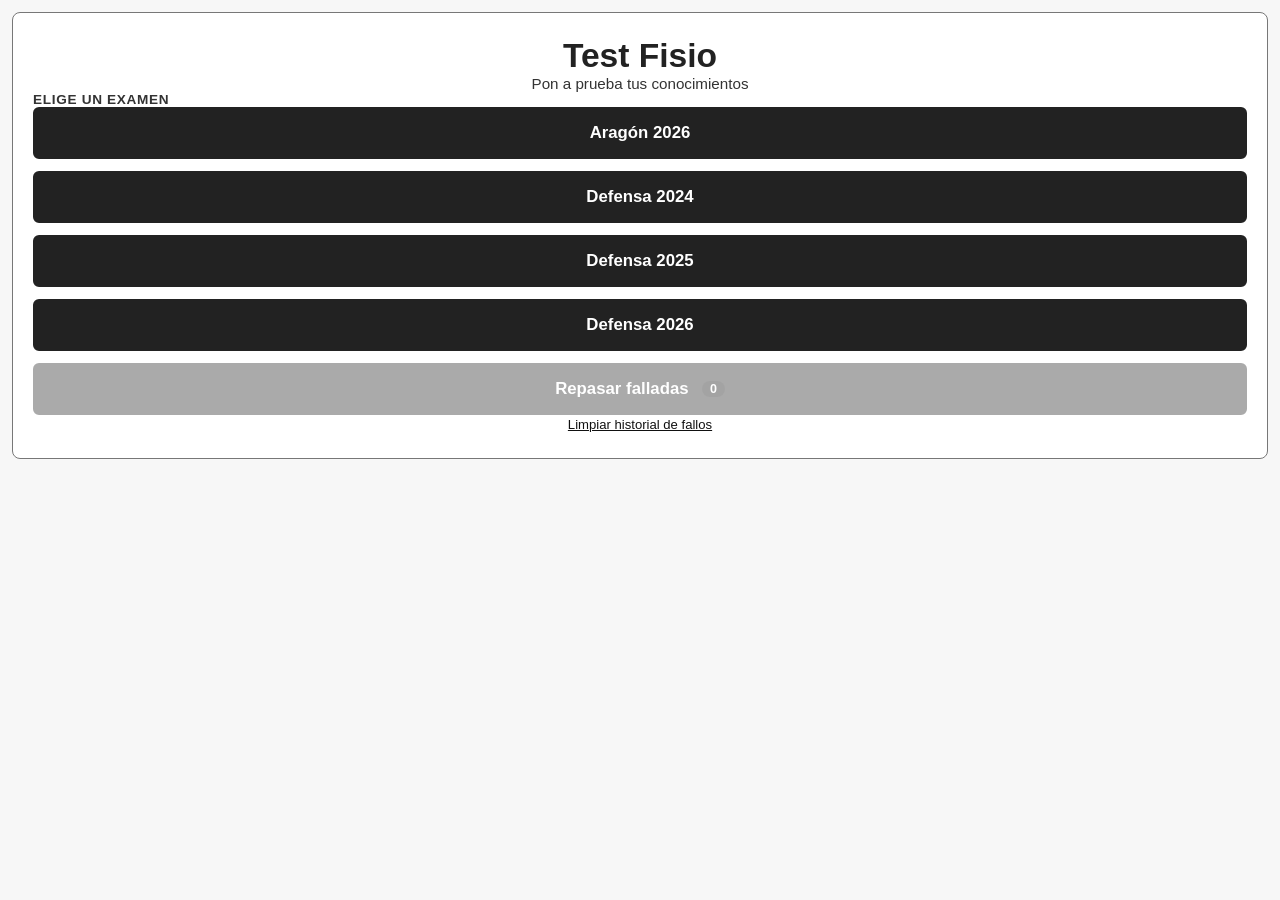
==== index-kindle.html @ c6d4c028 "Add spacing below Kindle question text Co-authored-by: Copilot <223556219+Copilot@users.noreply.gith" ====
<!DOCTYPE html>
<html lang="es">
<head>
  <meta charset="UTF-8" />
  <meta name="viewport" content="width=device-width, initial-scale=1.0" />
  <title>Test Fisio - Kindle</title>
  <style>
/* ===== RESET & BASE ===== */
*, *::before, *::after {
  box-sizing: border-box;
  margin: 0;
  padding: 0;
}

:root {
  --primary:    #6c63ff;
  --primary-dk: #574fd6;
  --success:    #22c55e;
  --danger:     #ef4444;
  --warning:    #f59e0b;
  --bg:         #f0f2ff;
  --surface:    #ffffff;
  --text:       #1e1b4b;
  --text-muted: #6b7280;
  --border:     #e2e8f0;
  --radius:     16px;
  --shadow:     0 4px 24px rgba(108,99,255,0.12);
}


body {
  font-family: 'Segoe UI', system-ui, -apple-system, sans-serif;
  background: var(--bg);
  color: var(--text);
  min-height: 100vh;
  min-height: 100dvh;
  display: flex;
  align-items: flex-start;
  justify-content: center;
  padding: 16px;
  overflow-y: auto;
}

#screen-results.active {
  min-height: calc(100dvh - 32px);
  justify-content: flex-start;
}
#screen-results .card {
  flex: 1;
  width: 100%;
}

#screen-quiz.active {
  justify-content: flex-start;
  min-height: calc(100dvh - 32px);
}

#screen-quiz.active .question-card {
  flex: 1;
  min-height: 0;
}

#screen-quiz.active .options-container {
  flex: 1;
  min-height: 0;
  overflow-y: auto;
}

/* ===== SCREENS ===== */
.screen {
  display: none;
  width: 100%;
  max-width: 560px;
}
.screen.active {
  display: flex;
  flex-direction: column;
  align-items: center;
}


/* ===== CARD ===== */
.card {
  background: var(--surface);
  border-radius: var(--radius);
  box-shadow: var(--shadow);
  padding: 28px 24px;
  width: 100%;
}

/* ===== HOME SCREEN ===== */
.home-card {
  display: flex;
  flex-direction: column;
  align-items: center;
  text-align: center;
}

.home-icon {
  font-size: 64px;
  line-height: 1;
}

h1 {
  font-size: 2rem;
  font-weight: 800;
  color: var(--primary);
}

.subtitle {
  color: var(--text-muted);
  font-size: 0.95rem;
}

.category-section,
.options-section,
.exam-buttons-section {
  width: 100%;
  display: flex;
  flex-direction: column;
  text-align: left;
}

.exam-buttons {
  display: flex;
  flex-direction: column;
  width: 100%;
}

.exam-button {
  text-align: center;
}

.loading-message {
  color: var(--text-muted);
  text-align: center;
}

label {
  font-size: 0.85rem;
  font-weight: 600;
  color: var(--text-muted);
  text-transform: uppercase;
  letter-spacing: 0.05em;
}

select {
  width: 100%;
  padding: 12px 14px;
  border: 2px solid var(--border);
  border-radius: 10px;
  font-size: 1rem;
  color: var(--text);
  background: var(--bg);
  appearance: none;
  background-image: url("data:image/svg+xml,%3Csvg xmlns='http://www.w3.org/2000/svg' width='16' height='16' viewBox='0 0 24 24' fill='none' stroke='%236b7280' stroke-width='2'%3E%3Cpolyline points='6 9 12 15 18 9'/%3E%3C/svg%3E");
  background-repeat: no-repeat;
  background-position: right 12px center;
  cursor: pointer;
}
select:focus {
  outline: none;
  border-color: var(--primary);
}

/* Toggle switch */
.toggle-row {
  width: 100%;
  display: flex;
  align-items: center;
  justify-content: space-between;
  font-size: 0.95rem;
  font-weight: 500;
}

.toggle {
  position: relative;
  width: 48px;
  height: 26px;
  flex-shrink: 0;
}
.toggle input { display: none; }
.slider {
  position: absolute;
  inset: 0;
  background: var(--border);
  border-radius: 999px;
  cursor: pointer;
}
.slider::before {
  content: '';
  position: absolute;
  width: 20px;
  height: 20px;
  left: 3px;
  top: 3px;
  border-radius: 50%;
  box-shadow: 0 1px 4px rgba(0,0,0,.2);
}
.toggle input:checked + .slider { background: var(--primary); }
.toggle input:checked + .slider::before { transform: translateX(22px); }

/* ===== BUTTONS ===== */
.btn {
  display: inline-flex;
  align-items: center;
  justify-content: center;
  border: none;
  border-radius: 12px;
  padding: 14px 28px;
  font-size: 1rem;
  font-weight: 700;
  cursor: pointer;
  width: 100%;
}
.btn:active { transform: scale(0.97); }

.btn-primary {
  background: var(--primary);
  color: #fff;
  box-shadow: 0 4px 14px rgba(108,99,255,0.35);
}
.btn-primary:hover { background: var(--primary-dk); box-shadow: 0 6px 18px rgba(108,99,255,0.45); }

.btn-secondary {
  background: var(--bg);
  color: var(--primary);
  border: 2px solid var(--primary);
  box-shadow: none;
}
.btn-secondary:hover { background: #eeeeff; }

.hidden { display: none !important; }

/* ===== QUIZ HEADER ===== */
.quiz-header {
  display: flex;
  align-items: center;
  justify-content: space-between;
  width: 100%;
  padding: 4px 0 12px;
}

.quiz-meta {
  display: flex;
  flex-direction: column;
}

#question-counter {
  font-size: 0.9rem;
  font-weight: 600;
  color: var(--text-muted);
}

.badge {
  display: inline-block;
  background: #ede9fe;
  color: var(--primary);
  font-size: 0.78rem;
  font-weight: 700;
  padding: 4px 10px;
  border-radius: 999px;
  text-transform: uppercase;
  letter-spacing: 0.04em;
}

/* ===== QUESTION CARD ===== */
.question-card {
  display: flex;
  flex-direction: column;
}

.question-text {
  font-size: 1.1rem;
  font-weight: 600;
  line-height: 1.55;
  color: var(--text);
}

/* ===== OPTIONS ===== */
.options-container {
  display: flex;
  flex-direction: column;
}

.option-btn {
  width: 100%;
  padding: 14px 16px;
  background: var(--bg);
  border: 2px solid var(--border);
  border-radius: 12px;
  text-align: left;
  font-size: 0.97rem;
  font-weight: 500;
  color: var(--text);
  cursor: pointer;
  display: flex;
  align-items: center;
}
.option-btn:hover:not(:disabled) {
  border-color: var(--primary);
  background: #f5f3ff;
  transform: translateX(4px);
}
.option-btn:disabled { cursor: default; }

.option-letter {
  min-width: 30px;
  height: 30px;
  background: var(--border);
  border-radius: 8px;
  display: grid;
  place-items: center;
  font-weight: 700;
  font-size: 0.85rem;
  color: var(--text-muted);
}

/* Option states */
.option-btn.correct {
  border-color: var(--success);
  background: #f0fdf4;
}
.option-btn.correct .option-letter {
  background: var(--success);
  color: #fff;
}
.option-btn.wrong {
  border-color: var(--danger);
  background: #fef2f2;
}
.option-btn.wrong .option-letter {
  background: var(--danger);
  color: #fff;
}
.option-btn.selected-wrong {
  border-color: var(--danger);
  background: #fef2f2;
}
.option-btn.selected-wrong .option-letter {
  background: var(--danger);
  color: #fff;
}


/* Explanation box */
.explanation-box {
  background: #fafafa;
  border-left: 4px solid var(--primary);
  border-radius: 0 8px 8px 0;
  padding: 12px 14px;
  font-size: 0.88rem;
  color: var(--text-muted);
  line-height: 1.5;
}

.btn-next {
  margin-top: 4px;
}

/* ===== RESULTS SCREEN ===== */
.results-card {
  display: flex;
  flex-direction: column;
  align-items: center;
  text-align: center;
  flex: 1;
  min-height: 0;
}

.result-emoji {
  display: none;
}

h2 {
  font-size: 1.7rem;
  font-weight: 800;
  color: var(--primary);
}
.results-card h2 {
  font-size: 1.30rem;
}

.result-header-row {
  display: flex;
  flex-direction: row;
  align-items: center;
  width: 100%;
}
.result-header-row h2 {
  flex: 1;
  text-align: left;
  margin: 0;
}
.result-header-row .score-circle {
  flex-shrink: 0;
}

/* Score donut */
.score-circle {
  position: relative;
  width: 55px;
  height: 55px;
}
.score-circle svg {
  width: 55px;
  height: 55px;
  transform: rotate(-90deg);
}
.score-bg  { fill: none; stroke: var(--border); stroke-width: 8; }
.score-arc {
  fill: none;
  stroke: var(--primary);
  stroke-width: 8;
  stroke-linecap: round;
  stroke-dasharray: 339.3;
  stroke-dashoffset: 339.3;
}

.score-text {
  position: absolute;
  inset: 0;
  display: flex;
  flex-direction: column;
  align-items: center;
  justify-content: center;
}
#score-value {
  font-size: 1.2rem;
  font-weight: 900;
  color: var(--primary);
  line-height: 1;
}
.score-total {
  font-size: 0.45rem;
  color: var(--text-muted);
  font-weight: 600;
}

/* Review list */
.review-container {
  width: 100%;
  display: flex;
  flex-direction: column;
  flex: 1;
  overflow-y: auto;
  padding-right: 4px;
}
.review-container::-webkit-scrollbar { width: 4px; }
.review-container::-webkit-scrollbar-thumb { background: var(--border); border-radius: 999px; }

.review-item {
  display: flex;
  align-items: flex-start;
  background: var(--bg);
  border-radius: 10px;
  padding: 10px 12px;
  text-align: left;
  font-size: 1rem;
  flex-shrink: 0;
}
.review-icon {
  font-size: 1.1rem;
  flex-shrink: 0;
  margin-top: 1px;
}
.review-item .review-q {
  font-weight: 600;
  margin-bottom: 2px;
  color: var(--text);
}
.review-item .review-a {
  color: var(--text-muted);
}
.review-wrong {
  color: var(--danger);
}
.review-correct {
  color: var(--success);
}

.results-actions {
  display: flex;
  width: 100%;
  margin-top: auto;
  padding-top: 4px;
}
.results-actions .btn {
  flex: 1;
}

.review-pagination {
  display: flex;
  align-items: center;
  justify-content: space-between;
  width: 100%;
}

.review-pagination.hidden {
  display: none !important;
}

.review-pagination .btn {
  width: auto;
  flex: 1;
  padding: 10px 12px;
}

#review-page-status {
  min-width: 44px;
  text-align: center;
  color: var(--text-muted);
  font-size: 0.85rem;
  font-weight: 700;
}

.review-pagination .btn:disabled {
  opacity: 0.4;
  cursor: not-allowed;
}

/* ===== RESPONSIVE ===== */
@media (min-width: 480px) {
  .card { padding: 36px 32px; }
  .question-text { font-size: 1.2rem; }
}

@media (max-width: 360px) {
  body { padding: 10px; }
  .card { padding: 20px 16px; }
  h1 { font-size: 1.7rem; }
  .question-text { font-size: 0.97rem; }
  .option-btn { padding: 10px 12px; font-size: 0.88rem; }
  .option-letter { min-width: 26px; height: 26px; font-size: 0.78rem; }
  .quiz-header { padding-bottom: 8px; }
}

/* ===== MODO REPASO DE FALLADAS ===== */
.btn-failed {
  background: #fef2f2;
  color: var(--danger);
  border: 2px solid var(--danger);
  box-shadow: none;
}
.btn-failed:hover:not(:disabled) { background: #fee2e2; }
.btn-failed:disabled { opacity: 0.38; cursor: not-allowed; transform: none !important; box-shadow: none; }

.failed-badge {
  display: inline-block;
  background: var(--danger);
  color: #fff;
  border-radius: 999px;
  padding: 1px 8px;
  font-size: 0.78rem;
  font-weight: 700;
  margin-left: 4px;
  vertical-align: middle;
}

.btn-link-danger {
  background: none;
  border: none;
  color: var(--text-muted);
  font-size: 0.82rem;
  cursor: pointer;
  text-decoration: underline;
  padding: 2px 0;
  width: auto;
  align-self: center;
}
.btn-link-danger:hover { color: var(--danger); }

/* ===== KINDLE / TINTA ELECTRONICA =====
   Kindle displays are often monochrome, slower and narrower than a desktop.
   Keep controls large and remove effects that reduce text clarity. */
body.kindle-mode {
  --primary: #222;
  --primary-dk: #000;
  --success: #111;
  --danger: #111;
  --warning: #333;
  --bg: #f7f7f7;
  --surface: #fff;
  --text: #111;
  --text-muted: #444;
  --border: #999;
  --radius: 8px;
  --shadow: none;
  font-family: Arial, Helvetica, sans-serif;
  padding: 12px;
  width: 100%;
  max-width: 100vw;
  min-height: 100vh;
  height: auto;
  min-height: 0;
  overflow-x: hidden;
  overflow-y: auto;
}

body.kindle-mode .screen {
  width: 100%;
  max-width: 100%;
}

body.kindle-mode *,
body.kindle-mode *::before,
body.kindle-mode *::after {
}

body.kindle-mode .quiz-meta {
  width: 100%;
  flex-direction: row;
  align-items: center;
  justify-content: space-between;
}

body.kindle-mode .quiz-header {
  padding-bottom: 4px;
}

body.kindle-mode #category-badge {
  margin-left: auto;
}

body.kindle-mode .screen {
    width: 100%;
    max-width: 100%;
    min-height: calc(100vh - 24px);
    height: auto;
    min-height: 0;
    overflow: hidden;
}

body.kindle-mode .card {
    border: 1px solid #777;
    padding: 24px 20px;
    min-height: 0;
}

body.kindle-mode .home-icon,
  body.kindle-mode .result-emoji {
    display: none;
}

body.kindle-mode h1 {
    font-size: 2.1rem;
}

body.kindle-mode .subtitle,
  body.kindle-mode label,
  body.kindle-mode #question-counter {
    color: #333;
}

body.kindle-mode select,
  body.kindle-mode .btn,
  body.kindle-mode .option-btn {
    min-height: 48px;
    font-size: 1.05rem;
    border-radius: 6px;
}

body.kindle-mode select {
    appearance: auto;
    -webkit-appearance: menulist;
    background-image: none;
    border-color: #555;
    color: #111;
    padding-right: 8px;
}

body.kindle-mode .btn {
    border: 2px solid #222;
    box-shadow: none;
}

body.kindle-mode .exam-button {
  margin-bottom: 12px;
}

body.kindle-mode .exam-button:last-child {
  margin-bottom: 0;
}

body.kindle-mode #btn-start-failed {
  margin-top: 12px;
}

  body.kindle-mode .btn-primary,
  body.kindle-mode .btn-primary:hover,
  body.kindle-mode .btn-failed,
  body.kindle-mode .btn-failed:hover:not(:disabled) {
    background: #222;
    color: #fff;
    border-color: #222;
  }

  body.kindle-mode .btn-secondary {
    color: #111;
    border-color: #222;
  }

  body.kindle-mode .option-btn {
    color: #111;
    border-color: #777;
    line-height: 1.4;
    padding: 10px 12px;
  }

  body.kindle-mode .option-btn:hover:not(:disabled) {
    border-color: #111;
    transform: none;
  }

  body.kindle-mode .option-letter {
    background: #ddd;
    color: #111;
  }

  body.kindle-mode .option-btn.correct,
  body.kindle-mode .option-btn.selected-wrong {
    border-color: #111;
  }

  body.kindle-mode .option-btn.correct {
    border-width: 3px;
    border-style: solid;
  }

  body.kindle-mode .option-btn.selected-wrong {
    border-width: 3px;
    border-style: dashed;
  }

  body.kindle-mode .option-btn.correct .option-letter {
    background: #111;
    color: #fff;
  }

  body.kindle-mode .option-btn.selected-wrong .option-letter {
    background: #ddd;
    color: #111;
  }

  body.kindle-mode .option-btn.selected-wrong::after {
    margin-left: auto;
    padding-left: 8px;
    font-size: 0.72rem;
    font-weight: 700;
    white-space: nowrap;
  }

  body.kindle-mode .option-btn.selected-wrong::after {
    content: 'INCORRECTA';
  }

  body.kindle-mode .badge {
    background: #e5e5e5;
    color: #111;
    border: 1px solid #777;
  }

  body.kindle-mode .explanation-box,
  body.kindle-mode .review-item {
    background: transparent;
    border-color: #222;
  }

  body.kindle-mode .review-wrong,
  body.kindle-mode .review-correct,
  body.kindle-mode .btn-link-danger {
    color: #111;
  }

  body.kindle-mode .results-actions {
    flex-direction: row;
  }

  body.kindle-mode .card {
    overflow: visible;
  }

  body.kindle-mode #screen-quiz.active {
    height: auto;
    min-height: 0;
    overflow: visible;
  }

  body.kindle-mode #screen-quiz .question-card {
    flex: 0 0 auto;
    padding: 8px 0 16px;
    min-height: 0;
    border: none;
  }

  body.kindle-mode #screen-quiz .question-text {
    font-size: 0.98rem;
    line-height: 1.3;
    text-align: justify;
    margin-bottom: 8px;
  }

  body.kindle-mode #screen-quiz .options-container {
    flex: 0 0 auto;
    min-height: 0;
    overflow: visible;
  }

  body.kindle-mode #screen-quiz .option-btn {
    min-height: 0;
    padding: 7px 6px 7px 4px;
    font-size: 0.98rem;
    line-height: 1.25;
    text-align: justify;
    margin-bottom: 10px;
  }

  body.kindle-mode #screen-quiz .option-btn:last-child {
    margin-bottom: 0;
  }

  body.kindle-mode #screen-quiz .option-letter {
    min-width: 24px;
    width: 24px;
    height: 24px;
    font-size: 0.75rem;
    margin-right: 8px;
  }

  body.kindle-mode #screen-quiz .option-btn::after {
    font-size: 0.62rem;
    padding-left: 4px;
  }

  body.kindle-mode #screen-quiz .btn-next {
    display: none !important;
  }

  body.kindle-mode #screen-results.active,
  body.kindle-mode #screen-results .results-card {
    overflow: hidden;
  }

  body.kindle-mode #screen-results .review-container {
    overflow-y: auto;
    overflow-x: hidden;
  }

  body.kindle-mode #screen-results .results-card {
    padding: 16px 14px;
  }

  body.kindle-mode #screen-results .review-container {
    flex: 1 1 0;
    min-height: 0;
  }

  body.kindle-mode #screen-results .review-item {
    font-size: 0.9rem;
    line-height: 1.3;
    padding: 4px 0;
  }

  body.kindle-mode #screen-results .score-circle {
    width: auto;
    height: auto;
  }

  body.kindle-mode #screen-results .score-circle svg {
    display: none;
  }

  body.kindle-mode #screen-results .score-text {
    position: static;
    flex-direction: row;
    white-space: nowrap;
  }

  body.kindle-mode #screen-results #score-value {
    font-size: 1.35rem;
  }

  body.kindle-mode #screen-results .score-total {
    font-size: 1rem;
  }

  body.kindle-mode #screen-results .review-pagination .btn {
    min-height: 40px;
    padding: 7px 8px;
    font-size: 0.85rem;
  }
}

/* Printable reading copy: useful when sending the quiz/results to a Kindle. */
@media print {
  body {
    display: block;
    padding: 0;
    color: #000;
    font-family: Georgia, 'Times New Roman', serif;
  }

  .screen.active {
    display: block;
    max-width: none;
  }

  .card {
    border: 0;
    box-shadow: none;
    padding: 0;
  }

  .btn,
  .toggle,
  .results-actions {
    display: none !important;
  }

  .option-btn,
  .review-item {
    break-inside: avoid;
    color: #000;
    border-color: #000;
  }
}

  </style>
</head>
<body class="kindle-mode">

  <div id="screen-home" class="screen active">
    <div class="card home-card">
      <h1>Test Fisio</h1>
      <p class="subtitle">Pon a prueba tus conocimientos</p>
      <div class="exam-buttons-section">
        <label>Elige un examen</label>
        <div id="exam-buttons" class="exam-buttons">
          <p class="loading-message">Cargando exámenes...</p>
        </div>
      </div>
      <button id="btn-start-failed" class="btn btn-failed" disabled>
        Repasar falladas &nbsp;<span id="failed-count-badge" class="failed-badge">0</span>
      </button>
      <button id="btn-clear-failed" class="btn-link-danger">Limpiar historial de fallos</button>
    </div>
  </div>
  <div id="screen-quiz" class="screen">
    <div class="quiz-header">
      <div class="quiz-meta"><span id="question-counter">1 / 10</span><span id="category-badge" class="badge">Historia</span></div>
    </div>
    <div class="card question-card">
      <p id="question-text" class="question-text"></p>
      <div id="options-container" class="options-container"></div>
      <button id="btn-next" class="btn btn-primary btn-next hidden">Siguiente →</button>
    </div>
  </div>
  <div id="screen-results" class="screen">
    <div class="card results-card">
      <div id="result-emoji" class="result-emoji">🏆</div>
      <p id="result-subtitle" class="subtitle" style="display:none"></p>
      <div class="result-header-row">
        <h2 id="result-title">¡Excelente!</h2>
        <div class="score-circle"><svg viewBox="0 0 120 120"><circle class="score-bg" cx="60" cy="60" r="54"/><circle id="score-arc" class="score-arc" cx="60" cy="60" r="54"/></svg><div class="score-text"><span id="score-value">0</span><span class="score-total" id="score-total">/ 10</span></div></div>
      </div>
      <div id="review-container" class="review-container"></div>
      <div id="review-pagination" class="review-pagination hidden" aria-label="Paginación de respuestas falladas">
        <button id="btn-review-prev" class="btn btn-secondary" type="button">← Anterior</button><span id="review-page-status" aria-live="polite"></span><button id="btn-review-next" class="btn btn-secondary" type="button">Siguiente →</button>
      </div>
      <div class="results-actions"><button id="btn-restart" class="btn btn-secondary">Repetir quiz</button><button id="btn-home" class="btn btn-primary">Inicio</button></div>
    </div>
  </div>
    <script>
    window.KINDLE_QUESTIONS = 
[
  {
    "id": 21,
    "tipo": "Aragón 2026",
    "numeracion": 1,
    "pregunta": "Según el artículo 7.1 de la Ley 16/2003, de cohesión y calidad del Sistema Nacional de Salud, el catálogo de prestaciones del Sistema Nacional de Salud tiene por objeto:",
    "opciones": [
      "Sistematizar cuáles son las prestaciones sanitarias contempladas en el seno del Sistema Nacional de Salud.",
      "Describir las prestaciones sanitarias financiadas públicamente y que se prestarán por el Sistema Nacional de Salud.",
      "Describir las prestaciones, tanto sanitarias como no sanitarias, que se financiarán con fondos públicos con cargo a los presupuestos de sanidad.",
      "Garantizar las condiciones básicas y comunes para una atención integral, continuada y en el nivel adecuado de atención."
    ],
    "correcta": 3
  },
  {
    "id": 22,
    "tipo": "Aragón 2026",
    "numeracion": 2,
    "pregunta": "El artículo 9 de la Ley 14/1986, de 25 de abril, General de Sanidad, establece que los poderes públicos deberán informar a los usuarios de los servicios del Sistema Sanitario Público, o vinculados a él:",
    "opciones": [
      "Sus obligaciones y responsabilidades.",
      "Sus competencias y obligaciones.",
      "Sus garantías y recursos.",
      "Sus derechos y deberes."
    ],
    "correcta": 3
  },
  {
    "id": 23,
    "tipo": "Aragón 2026",
    "numeracion": 3,
    "pregunta": "Son criterios de clasificación del personal estatutario, señale la INCORRECTA:",
    "opciones": [
      "Nivel de carrera profesional.",
      "Nivel del título exigido para el ingreso.",
      "Función desarrollada.",
      "Tipo de nombramiento."
    ],
    "correcta": 0
  },
  {
    "id": 24,
    "tipo": "Aragón 2026",
    "numeracion": 4,
    "pregunta": "Según la Ley 44/2003, de 21 de noviembre, ¿cada cuánto tiempo los centros sanitarios revisarán que los profesionales sanitarios de su plantilla cumplen los requisitos necesarios para ejercer la profesión?",
    "opciones": [
      "Cada tres años, como máximo.",
      "Cada tres años, como mínimo.",
      "Cada dos años, como mínimo.",
      "Cada dos años, como máximo."
    ],
    "correcta": 1
  },
  {
    "id": 25,
    "tipo": "Aragón 2026",
    "numeracion": 5,
    "pregunta": "¿Quién tiene la competencia para la formación sanitaria especializada en España?",
    "opciones": [
      "Las Comunidades Autónomas exclusivamente.",
      "El Ministerio de Sanidad en coordinación con las Comunidades Autónomas.",
      "Las Universidades.",
      "El Consejo Interterritorial del Sistema Nacional de Salud exclusivamente."
    ],
    "correcta": 0
  },
  {
    "id": 26,
    "tipo": "Aragón 2026",
    "numeracion": 6,
    "pregunta": "El Estatuto Marco del personal estatutario de los servicios de salud es:",
    "opciones": [
      "Ley 14/1986.",
      "Ley 44/2003.",
      "Ley 55/2003.",
      "Ley 16/2003."
    ],
    "correcta": 2
  },
  {
    "id": 27,
    "tipo": "Aragón 2026",
    "numeracion": 7,
    "pregunta": "Señale cuál NO es un principio del Sistema Nacional de Salud:",
    "opciones": [
      "Universalidad.",
      "Equidad.",
      "Gratuidad absoluta de todos los servicios.",
      "Coordinación."
    ],
    "correcta": 2
  },
  {
    "id": 28,
    "tipo": "Aragón 2026",
    "numeracion": 8,
    "pregunta": "Según la Ley General de Sanidad, la atención primaria de salud incluye:",
    "opciones": [
      "Solo asistencia curativa.",
      "Promoción de la salud, prevención, curación y rehabilitación.",
      "Únicamente prevención.",
      "Solo atención hospitalaria."
    ],
    "correcta": 2
  },
  {
    "id": 29,
    "tipo": "Aragón 2026",
    "numeracion": 9,
    "pregunta": "El Consejo Interterritorial del Sistema Nacional de Salud está formado por:",
    "opciones": [
      "Solo el Ministerio de Sanidad.",
      "Representantes del Estado y de las Comunidades Autónomas.",
      "Solo las Comunidades Autónomas.",
      "Representantes de hospitales privados."
    ],
    "correcta": 2
  },
  {
    "id": 30,
    "tipo": "Aragón 2026",
    "numeracion": 10,
    "pregunta": "Las prestaciones sanitarias del SNS se financian:",
    "opciones": [
      "Solo con cotizaciones sociales.",
      "Con impuestos generales.",
      "Con pagos directos de los pacientes.",
      "Con seguros privados."
    ],
    "correcta": 1
  },
  {
    "id": 31,
    "tipo": "Aragón 2026",
    "numeracion": 11,
    "pregunta": "¿Cuál es la norma básica que regula los derechos del paciente en España?",
    "opciones": [
      "Ley 14/1986.",
      "Ley 41/2002.",
      "Ley 16/2003.",
      "Ley 55/2003."
    ],
    "correcta": 2
  },
  {
    "id": 32,
    "tipo": "Aragón 2026",
    "numeracion": 12,
    "pregunta": "El consentimiento informado:",
    "opciones": [
      "Siempre debe ser verbal.",
      "Siempre debe ser escrito.",
      "Puede ser verbal o escrito según el caso.",
      "No es necesario."
    ],
    "correcta": 3
  },
  {
    "id": 33,
    "tipo": "Aragón 2026",
    "numeracion": 13,
    "pregunta": "La historia clínica es:",
    "opciones": [
      "Un documento administrativo sin valor legal.",
      "Un documento clínico con valor legal.",
      "Solo para uso del médico.",
      "Opcional."
    ],
    "correcta": 3
  },
  {
    "id": 34,
    "tipo": "Aragón 2026",
    "numeracion": 14,
    "pregunta": "El acceso a la historia clínica:",
    "opciones": [
      "Está prohibido al paciente.",
      "Es libre para cualquiera.",
      "Está limitado al paciente y profesionales autorizados.",
      "Solo para administración."
    ],
    "correcta": 3
  },
  {
    "id": 35,
    "tipo": "Aragón 2026",
    "numeracion": 15,
    "pregunta": "La confidencialidad de los datos sanitarios:",
    "opciones": [
      "Es opcional.",
      "Es obligatoria.",
      "Depende del centro.",
      "Solo en hospitales."
    ],
    "correcta": 1
  },
  {
    "id": 36,
    "tipo": "Aragón 2026",
    "numeracion": 16,
    "pregunta": "La cartera común de servicios del SNS incluye:",
    "opciones": [
      "Solo atención primaria.",
      "Atención primaria, especializada y farmacéutica.",
      "Solo urgencias.",
      "Solo hospitalización."
    ],
    "correcta": 2
  },
  {
    "id": 37,
    "tipo": "Aragón 2026",
    "numeracion": 17,
    "pregunta": "La equidad en salud significa:",
    "opciones": [
      "Igualdad exacta para todos.",
      "Atención según necesidades.",
      "Atención solo a quien paga.",
      "Atención privada."
    ],
    "correcta": 2
  },
  {
    "id": 38,
    "tipo": "Aragón 2026",
    "numeracion": 18,
    "pregunta": "El sistema sanitario español es:",
    "opciones": [
      "Privado.",
      "Mixto con predominio público.",
      "Exclusivamente privado.",
      "Militar."
    ],
    "correcta": 0
  },
  {
    "id": 39,
    "tipo": "Aragón 2026",
    "numeracion": 19,
    "pregunta": "La coordinación sanitaria corresponde a:",
    "opciones": [
      "Solo el Estado.",
      "Solo las CCAA.",
      "Estado y CCAA.",
      "Ayuntamientos exclusivamente."
    ],
    "correcta": 0
  },
  {
    "id": 40,
    "tipo": "Aragón 2026",
    "numeracion": 20,
    "pregunta": "El nivel especializado se presta en:",
    "opciones": [
      "Centros de salud.",
      "Hospitales.",
      "Farmacias.",
      "Domicilios."
    ],
    "correcta": 0
  },
  {
    "id": 41,
    "tipo": "Aragón 2026",
    "numeracion": 21,
    "pregunta": "La promoción de la salud incluye:",
    "opciones": [
      "Solo tratamiento.",
      "Educación sanitaria.",
      "Cirugía.",
      "Hospitalización."
    ],
    "correcta": 1
  },
  {
    "id": 42,
    "tipo": "Aragón 2026",
    "numeracion": 22,
    "pregunta": "La prevención primaria actúa:",
    "opciones": [
      "Antes de la enfermedad.",
      "Durante la enfermedad.",
      "Después de la enfermedad.",
      "Solo en hospitales."
    ],
    "correcta": 3
  },
  {
    "id": 43,
    "tipo": "Aragón 2026",
    "numeracion": 23,
    "pregunta": "La prevención secundaria:",
    "opciones": [
      "Evita la aparición de la enfermedad.",
      "Detecta precozmente la enfermedad.",
      "Rehabilita al paciente.",
      "Cura completamente la enfermedad."
    ],
    "correcta": 1
  },
  {
    "id": 44,
    "tipo": "Aragón 2026",
    "numeracion": 24,
    "pregunta": "La prevención terciaria:",
    "opciones": [
      "Previene la aparición de la enfermedad.",
      "Detecta precozmente la enfermedad.",
      "Reduce secuelas y limitaciones funcionales.",
      "Administra vacunas."
    ],
    "correcta": 1
  },
  {
    "id": 45,
    "tipo": "Aragón 2026",
    "numeracion": 25,
    "pregunta": "El Sistema Nacional de Salud se creó con:",
    "opciones": [
      "Ley 14/1986.",
      "Ley 16/2003.",
      "La Constitución Española.",
      "Ley 41/2002."
    ],
    "correcta": 2
  },
  {
    "id": 46,
    "tipo": "Aragón 2026",
    "numeracion": 26,
    "pregunta": "Dentro de las maniobras del método Vodder, el fisioterapeuta debe realizar una variante del bombeo que incluye un desplazamiento lateral de los dedos hacia fuera de la línea media, dando una sensación de movimiento en espiral. ¿Cómo se denomina esta técnica y en qué regiones anatómicas está indicada exclusivamente?",
    "opciones": [
      "Círculos fijos - Cara y cuello.",
      "Manipulación giratoria - Superficies planas como la espalda.",
      "Movimiento dador - Antebrazos y piernas.",
      "Manipulación de bombeo - Tronco y abdomen."
    ],
    "correcta": 2
  },
  {
    "id": 47,
    "tipo": "Aragón 2026",
    "numeracion": 27,
    "pregunta": "En la ejecución técnica de la prueba de Lachmann, ¿qué condición fisiológica del paciente es estrictamente necesaria para que el desplazamiento anterior de la tibia sea valorable?",
    "opciones": [
      "Flexión activa de la cadera a 45°.",
      "Contracción isométrica del cuádriceps para estabilizar la rótula.",
      "Rotación externa forzada del pie por parte del examinador.",
      "Relajación completa de la musculatura anterior."
    ],
    "correcta": 3
  },
  {
    "id": 48,
    "tipo": "Aragón 2026",
    "numeracion": 28,
    "pregunta": "¿Cuál es el motor principal que desencadena el volteo de decúbito dorsal a ventral a los 6 meses de edad?",
    "opciones": [
      "El empuje de la pierna nucal contra el plano.",
      "El seguimiento visual y el alcance del brazo facial cruzando la línea media.",
      "El reflejo tónico asimétrico cervical (RTAC) persistente.",
      "La contracción aislada del músculo psoas del lado facial."
    ],
    "correcta": 1
  },
  {
    "id": 49,
    "tipo": "Aragón 2026",
    "numeracion": 29,
    "pregunta": "¿Qué parámetro se mide para confirmar el diagnóstico de una distrofia muscular?",
    "opciones": [
      "La creatinina.",
      "La creatinfosfoquinasa.",
      "La bulirrubina.",
      "Una biopsia ósea."
    ],
    "correcta": 1
  },
  {
    "id": 50,
    "tipo": "Aragón 2026",
    "numeracion": 30,
    "pregunta": "En mecanoterapia, un principio fundamental para la dosificación del tratamiento es:",
    "opciones": [
      "Aumentar la velocidad angular por encima de 200°/seg.",
      "Mantener siempre el movimiento en cadena cinética cerrada.",
      "Variar el tipo de palancas y resistencias aplicadas.",
      "Evitar toda asistencia mecánica."
    ],
    "correcta": 2
  },
  {
    "id": 51,
    "tipo": "Aragón 2026",
    "numeracion": 31,
    "pregunta": "En epidemiología, ¿qué medida representa la proporción de personas que tienen una enfermedad o trastorno en un momento determinado?",
    "opciones": [
      "Incidencia acumulada.",
      "Densidad de incidencia.",
      "Tasa de letalidad.",
      "Prevalencia."
    ],
    "correcta": 3
  },
  {
    "id": 52,
    "tipo": "Aragón 2026",
    "numeracion": 32,
    "pregunta": "Un niño nacido con 30 semanas de gestación presenta un incremento del tono muscular a los 4 meses de edad corregida. El fisioterapeuta sospecha de una \"hipertonía transitoria\". ¿Qué hallazgo clínico confirmaría que NO se trata de una espasticidad por parálisis cerebral?",
    "opciones": [
      "La hipertonía es velocidad-dependiente durante la movilización pasiva de los miembros.",
      "El incremento del tono se manifiesta primero en los miembros inferiores.",
      "El trastorno es de origen muscular, no produce retracciones ni asimetrías, y no es velocidad-dependiente.",
      "Existe un retraso significativo en la adquisición de la sedestación y la marcha independiente."
    ],
    "correcta": 2
  },
  {
    "id": 53,
    "tipo": "Aragón 2026",
    "numeracion": 33,
    "pregunta": "Un neonato que nace en la semana 31+2 días se encuadra en la categoría de:",
    "opciones": [
      "Gran prematuro.",
      "Prematuro extremo.",
      "Prematuro moderado.",
      "Prematuro tardío."
    ],
    "correcta": 0
  },
  {
    "id": 54,
    "tipo": "Aragón 2026",
    "numeracion": 34,
    "pregunta": "Para diferenciar si un tope articular se debe a una contractura fija o a un componente dinámico (espasticidad), ¿qué escala es la más específica?",
    "opciones": [
      "Escala de Tardieu.",
      "Escala AIMS (Alberta Infant Motor Scale).",
      "Escala de Ashworth Modificada.",
      "PEDI (Pediatric Evaluation of Disability Inventory)."
    ],
    "correcta": 0
  },
  {
    "id": 55,
    "tipo": "Aragón 2026",
    "numeracion": 35,
    "pregunta": "Señale la respuesta INCORRECTA respecto a la crioterapia:",
    "opciones": [
      "Ejerce sus efectos terapéuticos al actuar sobre los procesos hemodinámicos, neuromusculares y metabólicos.",
      "Es eficaz para controlar el edema causado por la falta de movilidad y una circulación deficiente.",
      "Se puede usar para reducir transitoriamente la espasticidad en pacientes con disfunción de las motoneuronas superiores.",
      "Modifica directa y rápidamente la sensación de dolor al bloquear la transmisión del dolor a través de la actividad de los receptores térmicos cutáneos."
    ],
    "correcta": 1
  },
  {
    "id": 56,
    "tipo": "Aragón 2026",
    "numeracion": 36,
    "pregunta": "NO es un factor interno de riesgo de caída en personas mayores:",
    "opciones": [
      "Incontinencia urinaria.",
      "Diabetes mellitus.",
      "Disminución de la función física relacionada con pérdidas de equilibrio.",
      "Sexo masculino."
    ],
    "correcta": 3
  },
  {
    "id": 57,
    "tipo": "Aragón 2026",
    "numeracion": 37,
    "pregunta": "Señale la respuesta INCORRECTA respecto a las técnicas de Facilitación Neuromuscular Propioceptiva:",
    "opciones": [
      "Los movimientos recíprocos o inversos mejoran mediante la técnica de inversión rápida.",
      "El equilibrio y la estabilidad mejoran mediante la inversión lenta.",
      "La irradiación siempre se produce de los músculos distales a los proximales.",
      "La inversión de los patrones de movimiento que permiten el equilibrio y la estabilidad postural del cuerpo es clave para muchas tareas funcionales."
    ],
    "correcta": 2
  },
  {
    "id": 58,
    "tipo": "Aragón 2026",
    "numeracion": 38,
    "pregunta": "¿Cuál es la deformidad torácica característica de la atrofia muscular espinal Tipo I?",
    "opciones": [
      "Tórax en quilla (Pectus carinatum).",
      "Aumento del diámetro anteroposterior del tórax.",
      "Tórax en forma de campana con colapso de las costillas superiores.",
      "Escoliosis dorsal severa desde el nacimiento."
    ],
    "correcta": 2
  },
  {
    "id": 59,
    "tipo": "Aragón 2026",
    "numeracion": 39,
    "pregunta": "En un adulto en situación de parada cardiorrespiratoria, el fisioterapeuta debe:",
    "opciones": [
      "Comenzar con dos ventilaciones iniciales.",
      "Aplicar directamente el desfibrilador.",
      "Activar el sistema de emergencias y comenzar compresiones torácicas.",
      "Colocar al paciente en posición lateral de seguridad."
    ],
    "correcta": 2
  },
  {
    "id": 60,
    "tipo": "Aragón 2026",
    "numeracion": 40,
    "pregunta": "En el contexto de la comunicación en la consulta, para que exista una negociación efectiva son necesarias varias condiciones. Señale la respuesta INCORRECTA:",
    "opciones": [
      "Para poder tomar decisiones, el paciente precisa información y consejo adecuados.",
      "Ambas partes aceptan que haya diferentes puntos de vista e intentan resolver los problemas de forma conjunta.",
      "Los dos reconocen que pueden no llegar a alcanzar sus propios objetivos y que el proceso exige flexibilidad.",
      "Se acepta que el médico es el último responsable de la salud del paciente y tiene autonomía para decidir lo más conveniente para él."
    ],
    "correcta": 3
  },
  {
    "id": 61,
    "tipo": "Aragón 2026",
    "numeracion": 41,
    "pregunta": "Señale la respuesta correcta respecto a los materiales usados en las técnicas de vendajes funcionales:",
    "opciones": [
      "Las vendas elásticas cohesivas se adhieren a la piel y sobre sí mismas.",
      "El prevendaje se debe colocar de distal a proximal para favorecer la circulación de retorno.",
      "La venda elástica adhesiva es básicamente elástica a lo largo y moderadamente a lo ancho.",
      "Las vendas elásticas adhesivas de nueva generación no deben ser usadas en deporte por la gran elasticidad que presentan."
    ],
    "correcta": 2
  },
  {
    "id": 62,
    "tipo": "Aragón 2026",
    "numeracion": 42,
    "pregunta": "Señale la respuesta correcta respecto a la incontinencia fecal:",
    "opciones": [
      "La incontinencia fecal activa tiende a relacionarse con disfunción anatómica, estructural o degenerativa del esfínter interno.",
      "La incontinencia fecal de urgencia o estrés está relacionada con disfunción del esfínter externo (estructural o anatómica).",
      "El recto hipersensible usualmente tiene una capacidad de reservorio rectal aumentada y síntomas de retención.",
      "El recto hiposensible usualmente se acompaña de incontinencia de urgencia."
    ],
    "correcta": 1
  },
  {
    "id": 63,
    "tipo": "Aragón 2026",
    "numeracion": 43,
    "pregunta": "Al considerar la asociación entre dos variables, ¿cómo se denomina a la variable que se observa primero o que es más probable que sea causal?",
    "opciones": [
      "Variable de respuesta.",
      "Variable dependiente.",
      "Variable predictiva.",
      "Variable de confusión residual."
    ],
    "correcta": 2
  },
  {
    "id": 64,
    "tipo": "Aragón 2026",
    "numeracion": 44,
    "pregunta": "¿Qué tipo de formación según la clasificación de Combs representaría un curso de punción seca acreditado por el Sistema Nacional de Salud?",
    "opciones": [
      "Educación formal.",
      "Educación no formal.",
      "Educación informal.",
      "Educación básica obligatoria."
    ],
    "correcta": 1
  },
  {
    "id": 65,
    "tipo": "Aragón 2026",
    "numeracion": 45,
    "pregunta": "¿En cuál de las siguientes patologías deben evitarse las maniobras de Presión Inspiratoria Máxima durante el entrenamiento respiratorio?",
    "opciones": [
      "Infarto antiguo.",
      "Insuficiencia cardíaca con fracción de eyección preservada.",
      "Aneurisma aórtico.",
      "Hipertensión bien controlada."
    ],
    "correcta": 2
  },
  {
    "id": 66,
    "tipo": "Aragón 2026",
    "numeracion": 46,
    "pregunta": "Señale la respuesta correcta respecto a las ortesis cervicales:",
    "opciones": [
      "La ortesis cervical rígida tipo SOMI no permite la flexoextensión.",
      "El collar de Filadelfia no permite flexoextensión.",
      "La ortesis cérvico-torácica tipo minerva permite la flexoextensión en 14%, inclinación lateral hasta de 16% y bloquea la rotación.",
      "La ortesis cervical rígida de cuatro postes es el método de inmovilización más riguroso impidiendo completamente la flexoextensión y las rotaciones."
    ],
    "correcta": 2
  },
  {
    "id": 67,
    "tipo": "Aragón 2026",
    "numeracion": 47,
    "pregunta": "¿En qué año finalizó el proceso de transferencia de la gestión de los sistemas sanitarios a todas las Comunidades Autónomas?",
    "opciones": [
      "En el año 2000.",
      "En el año 1999.",
      "En el año 2002.",
      "En el año 2007."
    ],
    "correcta": 2
  },
  {
    "id": 68,
    "tipo": "Aragón 2026",
    "numeracion": 48,
    "pregunta": "La prueba de Barlow positiva indica:",
    "opciones": [
      "Luxación reductible.",
      "Luxación provocable.",
      "Luxación irreductible.",
      "Ausencia de luxación."
    ],
    "correcta": 1
  },
  {
    "id": 69,
    "tipo": "Aragón 2026",
    "numeracion": 49,
    "pregunta": "En un paciente hipersecretivo bajo ventilación mecánica, ¿cuál es la técnica más indicada para mejorar la mecánica ventilatoria?",
    "opciones": [
      "Drenaje postural prolongado.",
      "Percusiones torácicas intensas.",
      "AFE adaptada.",
      "PEEP elevada mantenida."
    ],
    "correcta": 2
  },
  {
    "id": 70,
    "tipo": "Aragón 2026",
    "numeracion": 50,
    "pregunta": "Durante el Test de Rockwood, ¿en qué ángulo de abducción se considera que el hallazgo es positivo de forma determinante por una reacción de aprensión marcada?",
    "opciones": [
      "Con el codo junto al tórax (0° de abducción).",
      "A 45° de abducción.",
      "A 120° de abducción.",
      "A 90° de abducción."
    ],
    "correcta": 3
  },
  {
    "id": 71,
    "tipo": "Aragón 2026",
    "numeracion": 51,
    "pregunta": "¿Qué ocurre con el Valor Predictivo Positivo (VPP) de una prueba diagnóstica si la prevalencia de la enfermedad en la población aumenta?",
    "opciones": [
      "El VPP aumenta.",
      "El VPP disminuye.",
      "El VPP no se modifica, ya que es una propiedad intrínseca de la prueba.",
      "El VPP se vuelve igual a la sensibilidad."
    ],
    "correcta": 0
  },
  {
    "id": 72,
    "tipo": "Aragón 2026",
    "numeracion": 52,
    "pregunta": "¿Cuáles son los tres elementos esenciales que deben concurrir para que el procedimiento de consentimiento informado sea éticamente válido?",
    "opciones": [
      "Información, comprensión y voluntariedad.",
      "Diagnóstico, pronóstico y alternativa terapéutica.",
      "Capacidad jurídica, mayoría de edad y firma ante testigo.",
      "Solicitud del paciente, valoración del riesgo y ejecución del tratamiento."
    ],
    "correcta": 0
  },
  {
    "id": 73,
    "tipo": "Aragón 2026",
    "numeracion": 53,
    "pregunta": "Señale la respuesta correcta respecto a los receptores tendinosos de Golgi:",
    "opciones": [
      "Estas estructuras indican cuán duramente trabaja el músculo, dado que reflejan la tensión muscular y no su longitud.",
      "Detectan, evalúan, informan y ajustan la longitud del músculo en el que se encuentran, otorgándole su tono.",
      "Proporcionan información acerca de la longitud.",
      "Proporcionan información acerca de la velocidad de contracción y modificaciones de la velocidad."
    ],
    "correcta": 0
  },
  {
    "id": 74,
    "tipo": "Aragón 2026",
    "numeracion": 54,
    "pregunta": "Identifique la afirmación correcta en relación a la marcha y sus alteraciones:",
    "opciones": [
      "La debilidad del glúteo mayor suele provocar una marcha con inclinación ipsilateral del tronco.",
      "La debilidad del cuádriceps suele provocar una marcha en genu flexo ipsilateral.",
      "La debilidad del glúteo medio provoca una inclinación contralateral del tronco.",
      "La debilidad del glúteo medio provoca una inclinación ipsilateral del tronco."
    ],
    "correcta": 3
  },
  {
    "id": 75,
    "tipo": "Aragón 2026",
    "numeracion": 55,
    "pregunta": "En la exploración mediante la maniobra de McMurray, ¿qué estructura específica se está evaluando prioritariamente cuando aparece dolor a la palpación o un chasquido?",
    "opciones": [
      "El cuerno posterior del menisco.",
      "El cuerno anterior del menisco.",
      "La cápsula articular posterior.",
      "La porción media del menisco."
    ],
    "correcta": 0
  },
  {
    "id": 76,
    "tipo": "Aragón 2026",
    "numeracion": 56,
    "pregunta": "El proceso que garantiza que el paciente reciba los cuidados necesarios al pasar de un hospital a su domicilio se denomina:",
    "opciones": [
      "Protocolización asistencial.",
      "Triaje asistencial.",
      "Continuidad asistencial.",
      "Alta administrativa coordinada."
    ],
    "correcta": 2
  },
  {
    "id": 77,
    "tipo": "Aragón 2026",
    "numeracion": 57,
    "pregunta": "Para integrar los resultados de la investigación a la práctica clínica (paso 4 de la MBE), se utiliza el acrónimo \"PILAR\". ¿A qué corresponde la letra \"A\"?",
    "opciones": [
      "Analizar la validez de la evidencia.",
      "Adquirir las habilidades de búsqueda.",
      "Aplicar los resultados integrando la experiencia clínica y los valores del paciente.",
      "Archivar la información relevante encontrada."
    ],
    "correcta": 2
  },
  {
    "id": 78,
    "tipo": "Aragón 2026",
    "numeracion": 58,
    "pregunta": "Según el Manual Técnico de Higiene de Manos, ¿cuándo es obligatorio realizar el lavado con agua y jabón en lugar de la fricción con preparados de base alcohólica (PBA)?",
    "opciones": [
      "Siempre que se cambie de paciente dentro de una misma sala.",
      "Cuando las manos están visiblemente sucias o manchadas de sangre u otros fluidos corporales.",
      "Únicamente al entrar y salir del hospital.",
      "Antes de tocar la piel intacta del paciente para realizar una movilización."
    ],
    "correcta": 1
  },
  {
    "id": 79,
    "tipo": "Aragón 2026",
    "numeracion": 59,
    "pregunta": "En una paciente que ha sido operada de cáncer de mama y sufre linforrea, ¿qué es y cómo lo abordamos?",
    "opciones": [
      "Líquido que se extravasa en la axila y mejora con reposo en las primeras 24-48 horas.",
      "Líquido que se extravasa en la axila y mejora con la movilización.",
      "Líquido que se acumula en la axila y mejora con el drenaje linfático.",
      "Líquido que se acumula en la axila y mejora con el vendaje compresivo."
    ],
    "correcta": 0
  },
  {
    "id": 80,
    "tipo": "Aragón 2026",
    "numeracion": 60,
    "pregunta": "La incontinencia urinaria de urgencia es:",
    "opciones": [
      "La pérdida de orina que se produce simultáneamente a un esfuerzo como una tos.",
      "La pérdida de orina que sugiere hipotonía del suelo pélvico y no suele acompañarse de aumento de la frecuencia miccional.",
      "La pérdida de orina más frecuente en las mujeres y aparece cuando la capacidad de almacenamiento de la vejiga es superada.",
      "La urgencia miccional es un síntoma muy común en la mujer con vejiga hiperactiva."
    ],
    "correcta": 3
  },
  {
    "id": 81,
    "tipo": "Aragón 2026",
    "numeracion": 61,
    "pregunta": "En relación con los efectos de la terapia con láser, ¿cuál es la afirmación INCORRECTA?",
    "opciones": [
      "Aumenta la velocidad de conducción nerviosa sensorial.",
      "Activa la función de los fibroblastos.",
      "Disminuye el edema tisular.",
      "Incide en el trofismo de los tejidos blandos."
    ],
    "correcta": 0
  },
  {
    "id": 82,
    "tipo": "Aragón 2026",
    "numeracion": 62,
    "pregunta": "Señale la respuesta correcta respecto a los ejercicios de estabilización (estabilidad activa):",
    "opciones": [
      "La cocontraccíon se consigue mediante un ejercicio isométrico en la amplitud media frente a una resistencia y en posiciones de antigravedad.",
      "Los ejercicios de estabilización suelen realizarse en posturas sin carga dentro de una cadena cinética abierta.",
      "Se hace hincapié en la musculatura del tronco controlada isotónicamente y en los músculos distales de las extremidades.",
      "Los ejercicios de estabilización rítmica y estabilización dinámica son formas de ejercicio isométrico e isotónico respectivamente pensadas para desarrollar la estabilidad articular y ortostática."
    ],
    "correcta": 0
  },
  {
    "id": 83,
    "tipo": "Aragón 2026",
    "numeracion": 63,
    "pregunta": "En el Síndrome de Rett, ¿qué característica describe mejor la alteración de la marcha?",
    "opciones": [
      "Dispraxia de la marcha y base de sustentación amplia.",
      "Marcha de puntillas (equina) únicamente por acortamiento de gemelos.",
      "Marcha espástica con tijereta por afectación piramidal.",
      "Marcha en 'steppage' por denervación distal."
    ],
    "correcta": 0
  },
  {
    "id": 84,
    "tipo": "Aragón 2026",
    "numeracion": 64,
    "pregunta": "De acuerdo con el artículo 2 del Real Decreto 922/2024, de 17 de septiembre, en relación con la emisión de la tarjeta sanitaria en soporte virtual, ¿cuál de las siguientes afirmaciones es correcta?",
    "opciones": [
      "La tarjeta virtual siempre sustituirá automáticamente a la tarjeta física desde el momento de su emisión.",
      "La tarjeta virtual solo será válida en la Comunidad Autónoma que la haya emitido.",
      "El soporte virtual tendrá una validez administrativa inferior al soporte físico.",
      "La tarjeta en soporte virtual podrá sustituir a la de soporte físico siempre que la persona titular exprese su conformidad."
    ],
    "correcta": 3
  },
  {
    "id": 85,
    "tipo": "Aragón 2026",
    "numeracion": 65,
    "pregunta": "En un paciente hemipléjico, la pérdida de reacciones posturales normales contra la gravedad al sentarse, se manifiesta porque:",
    "opciones": [
      "Se activan los extensores de tronco al inclinarse hacia delante.",
      "Se contraen los flexores de tronco en lugar de los erectores de la columna.",
      "Se inhiben completamente los músculos abdominales.",
      "Se produce rigidez axial simétrica."
    ],
    "correcta": 1
  },
  {
    "id": 86,
    "tipo": "Aragón 2026",
    "numeracion": 66,
    "pregunta": "En el modelo de planificación de promoción de la salud PRECEDE-PROCEDE, ¿qué tipo de factores se relacionan con las habilidades del individuo para llevar a cabo la conducta?",
    "opciones": [
      "Factores predisponentes.",
      "Factores reforzantes.",
      "Factores biológicos.",
      "Factores facilitadores."
    ],
    "correcta": 3
  },
  {
    "id": 87,
    "tipo": "Aragón 2026",
    "numeracion": 67,
    "pregunta": "¿Qué es la Neurotmesis?",
    "opciones": [
      "Una lesión axonal parcial.",
      "Un bloqueo de la conducción por afectación de la mielina.",
      "Una sección completa del nervio.",
      "Una afectación exclusivamente de la función sensitiva."
    ],
    "correcta": 2
  },
  {
    "id": 88,
    "tipo": "Aragón 2026",
    "numeracion": 68,
    "pregunta": "En relación a la masoterapia en los procesos oncológicos, ¿cuál es la afirmación INCORRECTA?",
    "opciones": [
      "La masoterapia está indicada en caso de dolor crónico tras el cáncer de mama.",
      "El masaje está indicado durante la fase de hospitalización y cuidados paliativos.",
      "Los riesgos de la técnica de masaje son superiores a los beneficios potenciales.",
      "El masaje se considera una técnica complementaria e integrativa en la Oncología."
    ],
    "correcta": 2
  },
  {
    "id": 89,
    "tipo": "Aragón 2026",
    "numeracion": 69,
    "pregunta": "¿Cuál de estas afirmaciones sobre la neuroplasticidad NO es correcta?",
    "opciones": [
      "Da respuesta a lesiones o enfermedades que causan pérdida o daño cerebral.",
      "Establece nuevas sinapsis y activa nuevos circuitos cerebrales.",
      "El aprendizaje y la memoria son modalidades de la neuroplasticidad.",
      "La neuroplasticidad mantiene las viejas conexiones creando un modelo de reasignación cruzada."
    ],
    "correcta": 3
  },
  {
    "id": 90,
    "tipo": "Aragón 2026",
    "numeracion": 70,
    "pregunta": "En la escala de evidencia científica, ¿qué tipo de documento se sitúa en la cúspide para elaborar un protocolo?",
    "opciones": [
      "Opinión de expertos.",
      "Casos clínicos.",
      "Revisiones sistemáticas y metaanálisis.",
      "Estudios descriptivos transversales."
    ],
    "correcta": 2
  },
  {
    "id": 91,
    "tipo": "Aragón 2026",
    "numeracion": 71,
    "pregunta": "La masoterapia mejora el retorno venoso y linfático gracias a:",
    "opciones": [
      "La fricción superficial exclusivamente.",
      "Los movimientos rítmicos y direccionales que facilitan el drenaje.",
      "El aumento de la presión arterial.",
      "La contracción voluntaria del paciente."
    ],
    "correcta": 1
  },
  {
    "id": 92,
    "tipo": "Aragón 2026",
    "numeracion": 72,
    "pregunta": "En la valoración fisioterápica del paciente cardíaco, la prueba de marcha de 6 minutos (6MWT) se utiliza principalmente para:",
    "opciones": [
      "Diagnóstico de insuficiencia cardíaca.",
      "Evaluar capacidad funcional submáxima.",
      "Calcular el riesgo quirúrgico.",
      "Valorar exclusivamente la saturación basal."
    ],
    "correcta": 1
  },
  {
    "id": 93,
    "tipo": "Aragón 2026",
    "numeracion": 73,
    "pregunta": "La prueba de Ludington positiva indica:",
    "opciones": [
      "Afectación del tendón subescapular.",
      "Posible lesión de supraespinoso.",
      "Rotura de la porción larga del tendón del bíceps.",
      "Rotura del manguito de los rotadores."
    ],
    "correcta": 2
  },
  {
    "id": 94,
    "tipo": "Aragón 2026",
    "numeracion": 74,
    "pregunta": "Durante la exploración neurológica de un lactante de 6 meses de edad corregida, se realiza la maniobra del «signo de la bufanda» para valorar el tono pasivo de la cintura escapular. Si al realizar la prueba se observa que, aunque el rango de movimiento de ambos brazos se sitúa dentro de la normalidad (puntuación óptima), el codo supera la línea media en el lado derecho pero no en el izquierdo, ¿cuál es la conducta correcta según los criterios de estandarización de las escalas neurológicas infantiles (tipo HINE)?",
    "opciones": [
      "Asignar la puntuación máxima al ítem sin realizar anotaciones adicionales, al estar ambos lados en rango de normalidad.",
      "Reducir la puntuación final del ítem a la mitad (puntuación intermedia) de forma automática por la diferencia observada.",
      "Registrar la puntuación correspondiente a la casilla observada y anotar explícitamente la existencia de una asimetría.",
      "Invalidar el resultado de la prueba y posponer la valoración 30 minutos hasta asegurar un estado de alerta óptimo."
    ],
    "correcta": 2
  },
  {
    "id": 95,
    "tipo": "Aragón 2026",
    "numeracion": 75,
    "pregunta": "Señale la respuesta INCORRECTA:",
    "opciones": [
      "Tanto el calor como el frío pueden disminuir el dolor y el espasmo muscular.",
      "La crioterapia disminuye la extensibilidad del colágeno y aumenta la rigidez articular.",
      "La crioterapia disminuye la espasticidad mientras que la termoterapia no tiene ningún efecto sobre la misma.",
      "La termoterapia disminuye la velocidad de conducción nerviosa y la crioterapia la aumenta."
    ],
    "correcta": 3
  },
  {
    "id": 96,
    "tipo": "Aragón 2026",
    "numeracion": 76,
    "pregunta": "¿Cuál de las siguientes afirmaciones sobre trabajo en poleoterapia es correcta?",
    "opciones": [
      "Produce trabajo exclusivamente excéntrico.",
      "Permite modificar la gravedad y rozamiento para ajustar el esfuerzo terapéutico.",
      "No permite realizar movimientos analíticos.",
      "Se usa únicamente en rehabilitación neurológica."
    ],
    "correcta": 1
  },
  {
    "id": 97,
    "tipo": "Aragón 2026",
    "numeracion": 77,
    "pregunta": "Señale la respuesta INCORRECTA respecto al método de los anillos de Bad Ragad:",
    "opciones": [
      "Es una terapia basada en el movimiento contrarresistencia por medio de patrones de movimiento en posición supina, con ayudas de flotación en el cuello, la pelvis y, según el caso, los tobillos.",
      "Está basado en el concepto de la Facilitación Neuromuscular Propioceptiva.",
      "La modulación del dolor no es uno de los objetivos generales del método.",
      "La profundidad del agua es importante para el buen éxito del método. Se recomienda una inmersión del terapeuta como máximo hasta la novena vértebra torácica."
    ],
    "correcta": 2
  },
  {
    "id": 98,
    "tipo": "Aragón 2026",
    "numeracion": 78,
    "pregunta": "¿Qué dimensiones captura el Indicador Global de Limitación de Actividad (GALI) para el cálculo de los Años de Vida Saludable (AVS)?",
    "opciones": [
      "Presencia de limitación, para actividades habituales, debida a un problema de salud y duración de al menos veinticuatro meses.",
      "Presencia de limitación, para actividades laborales, debida a enfermedad profesional y duración de al menos un año.",
      "Presencia de limitación, para actividades habituales, debida a un problema de salud y duración de al menos seis meses.",
      "Presencia de discapacidad física, para actividades de la vida diaria, debida a accidente y duración crónica."
    ],
    "correcta": 2
  },
  {
    "id": 99,
    "tipo": "Aragón 2026",
    "numeracion": 79,
    "pregunta": "Un fisioterapeuta evalúa el 'Reflejo de Galant' en un lactante de 5 meses y observa una incurvación del tronco marcada y constante. Según los biomarcadores de neurodesarrollo patológico, ¿qué pronóstico sugiere este hallazgo?",
    "opciones": [
      "Existe un riesgo aumentado de desarrollar una parálisis cerebral de tipo discinético.",
      "Es un hallazgo normal, ya que el Galant no se integra hasta los 9 meses.",
      "Indica una hipotonía axial transitoria que desaparecerá antes de los 18 meses.",
      "Sugiere un desarrollo de parálisis cerebral espástica por afectación de la vía piramidal."
    ],
    "correcta": 0
  },
  {
    "id": 100,
    "tipo": "Aragón 2026",
    "numeracion": 80,
    "pregunta": "¿Qué es la Prevención Secundaria en el ámbito de la fisioterapia?",
    "opciones": [
      "El tratamiento de las secuelas crónicas.",
      "La detección precoz y tratamiento temprano para evitar que una lesión progrese.",
      "La rehabilitación tras una cirugía compleja.",
      "La promoción de hábitos saludables en la infancia."
    ],
    "correcta": 1
  },
  {
    "id": 101,
    "tipo": "Aragón 2026",
    "numeracion": 81,
    "pregunta": "En un paciente post-neumonía con atelectasia segmentaria residual, la técnica más indicada sería:",
    "opciones": [
      "Ventilación paradojal voluntaria.",
      "Técnicas de expansión torácica con control inspiratorio.",
      "Tos repetitiva forzada.",
      "Ejercicios de resistencia máxima."
    ],
    "correcta": 1
  },
  {
    "id": 102,
    "tipo": "Aragón 2026",
    "numeracion": 82,
    "pregunta": "Según Resolución de 2 de junio de 2023, de la Dirección General de Asistencia Sanitaria del Departamento de Sanidad del Gobierno de Aragón, ¿cuál de las siguientes Comisiones Centrales es de carácter obligatorio específicamente a nivel de hospital?",
    "opciones": [
      "Comisión de documentación clínica y herramientas digitales.",
      "Comisión central de seguridad clínica, gestión de riesgos sanitarios y mortalidad.",
      "Comisión central de formación continuada y desarrollo profesional.",
      "Comité de sector de ética asistencial."
    ],
    "correcta": 1
  },
  {
    "id": 103,
    "tipo": "Aragón 2026",
    "numeracion": 83,
    "pregunta": "Según la organización sanitaria vigente en la Comunidad Autónoma de Aragón, ¿cuál es el instrumento mediante el que los equipos de Atención Primaria formalizan sus compromisos asistenciales, organizativos y de calidad con la Dirección de Atención Primaria?",
    "opciones": [
      "Contratos Programa de Área.",
      "Unidades funcionales de Coordinación Asistencial.",
      "Acuerdos de Gestión Clínica.",
      "Plan estratégico de Continuidad Asistencial."
    ],
    "correcta": 2
  },
  {
    "id": 104,
    "tipo": "Aragón 2026",
    "numeracion": 84,
    "pregunta": "Si la amplitud de flexión del codo derecho en un paciente es de 87° y la del codo izquierdo es de 138°, ¿cuál es el coeficiente funcional de movilidad articular (CFMA) del codo derecho según los parámetros de la AAOS?",
    "opciones": [
      "58%.",
      "63%.",
      "87%.",
      "50%."
    ],
    "correcta": 0
  },
  {
    "id": 105,
    "tipo": "Aragón 2026",
    "numeracion": 85,
    "pregunta": "En el contexto de la evaluación de programas, ¿cuál es la definición correcta de un \"Indicador de Proceso\"?",
    "opciones": [
      "Es aquel que mide las actividades y los resultados derivados de las propias actividades para verificar si el programa se implementa según lo planificado.",
      "Es aquel que mide los cambios en el estado de salud a largo plazo.",
      "Es aquel que mide la rentabilidad económica final del programa.",
      "Es aquel que identifica únicamente las fuentes de financiación externas."
    ],
    "correcta": 0
  },
  {
    "id": 106,
    "tipo": "Aragón 2026",
    "numeracion": 86,
    "pregunta": "Durante la aplicación del masaje transverso profundo, ¿cuál de estas afirmaciones es INCORRECTA?",
    "opciones": [
      "Conviene utilizar una crema o gel con alto contenido graso.",
      "Se realiza una fricción perpendicular a las fibras a tratar.",
      "La profundidad e intensidad depende de la ubicación de la lesión.",
      "Los dedos no deben deslizarse sobre la piel."
    ],
    "correcta": 0
  },
  {
    "id": 107,
    "tipo": "Aragón 2026",
    "numeracion": 87,
    "pregunta": "Respecto a los dispositivos de inmovilización, ¿cuál es la característica biomecánica del soporte cervical metálico de tracción de dos (Guilford) o cuatro barras?",
    "opciones": [
      "Restringe totalmente todos los movimientos de la columna cervical media y alta.",
      "Se utiliza exclusivamente para la primera inmovilización y el traslado del paciente.",
      "Limita la flexión y extensión de la cabeza y columna cervical media mediante apoyos mentonianos y occipitales.",
      "Es el sistema más idóneo para lograr la estabilización total en fracturas de C1."
    ],
    "correcta": 2
  },
  {
    "id": 108,
    "tipo": "Aragón 2026",
    "numeracion": 88,
    "pregunta": "En la valoración de un paciente con Enfermedad Arterial Periférica (EAP), el fisioterapeuta observa la presencia de dolor punzante en reposo, localizado preferentemente en el antepié, que se intensifica durante el decúbito nocturno y mejora parcialmente cuando el paciente deja la pierna colgando fuera de la cama. En la inspección, mantiene la integridad cutánea en todo el pie. Atendiendo a la clasificación de Fontaine y los hallazgos exploratorios, ¿cuál de las siguientes afirmaciones es correcta?",
    "opciones": [
      "El paciente se encuentra en un Estadio II-b, ya que el dolor en reposo es una variante de la claudicación intermitente de corta distancia.",
      "Estamos ante un Estadio III (Isquemia crítica), donde la presión de perfusión tisular es insuficiente y el alivio al bajar la pierna se debe al ligero aumento de la presión hidrostática que favorece el flujo capilar.",
      "El signo descrito es la \"eritromelalgia de declive\", típica del Estadio IV, e indica que existe una obstrucción completa con presencia inminente de gangrena seca.",
      "La mejoría al bajar la pierna indica que la causa es de origen venoso, por lo que el tratamiento de elección debería ser la compresión neumática inmediata."
    ],
    "correcta": 1
  },
  {
    "id": 109,
    "tipo": "Aragón 2026",
    "numeracion": 89,
    "pregunta": "Señale la respuesta INCORRECTA respecto a los pies protésicos:",
    "opciones": [
      "El pie protésico endoesquelético flexible de tobillo sólido (SAFE) permite cierto movimiento de dorsiflexión, inversión y eversión a través de la quilla flexible en el pie.",
      "El pie protésico endoesquelético flexible de tobillo sólido (SAFE) tiene una gran capacidad de almacenamiento de energía.",
      "El pie protésico con tobillo sólido y talón acolchado (SACH) no ofrece la capacidad de adaptarse eficazmente a superficies irregulares.",
      "Algunos pies protésicos tienen la capacidad de ajustar la altura del talón para permitir que la persona amputada use zapatos con diferentes alturas de talón."
    ],
    "correcta": 1
  },
  {
    "id": 110,
    "tipo": "Aragón 2026",
    "numeracion": 90,
    "pregunta": "En la escala de Daniels de balance muscular, ¿qué significa la graduación 2?",
    "opciones": [
      "Realiza el movimiento completo contra una resistencia de 2Kg.",
      "Rango incompleto de movilidad en posición desgravada.",
      "Se aprecia contracción a la inspección y palpación, pero no logra movimiento.",
      "Realiza el movimiento pero en ausencia de gravedad."
    ],
    "correcta": 3
  },
  {
    "id": 111,
    "tipo": "Aragón 2026",
    "numeracion": 91,
    "pregunta": "¿Bajo qué condición métrica específica se considera que una fractura combinada por estallido del atlas ('Fractura de Jefferson') es inestable?",
    "opciones": [
      "Cuando la suma del desplazamiento lateral de las masas de C1 sobre C2 es superior a 7 mm.",
      "Cuando el desplazamiento lateral del atlas sobre el axis es superior a 5 mm.",
      "Cuando el desplazamiento anterior del arco anterior del atlas supera los 4 mm.",
      "Cuando el intervalo atlantodental (IAD) es superior a 3 mm en el adulto."
    ],
    "correcta": 0
  },
  {
    "id": 112,
    "tipo": "Aragón 2026",
    "numeracion": 92,
    "pregunta": "¿Cómo se define el \"p-valor\" (nivel de significación a posteriori) en el contexto de un contraste de hipótesis?",
    "opciones": [
      "La probabilidad de que la hipótesis alternativa sea cierta.",
      "La probabilidad de observar, bajo la suposición de que la hipótesis nula es cierta, un valor del estadístico de contraste igual o más extremo que el observado.",
      "El valor fijado a priori por el investigador (normalmente 0,05) para rechazar la hipótesis nula.",
      "El porcentaje de individuos que se encuentran fuera del intervalo de confianza."
    ],
    "correcta": 1
  },
  {
    "id": 113,
    "tipo": "Aragón 2026",
    "numeracion": 93,
    "pregunta": "Señale la respuesta correcta respecto al ejercicio excéntrico:",
    "opciones": [
      "Una persona requiere más esfuerzo para controlar excéntricamente que concéntricamente una carga.",
      "Las contracciones musculares excéntricas consumen menos oxígeno y menos reservas de energía que las contracciones musculares concéntricas con cargas similares.",
      "El entrenamiento excéntrico aumenta sobre todo la fuerza isométrica, pero no influye en la fuerza concéntrica.",
      "Las contracciones musculares excéntricas implican un trabajo positivo."
    ],
    "correcta": 1
  },
  {
    "id": 114,
    "tipo": "Aragón 2026",
    "numeracion": 94,
    "pregunta": "¿Cuál de estas características de la enfermedad de Reiter NO es cierta?",
    "opciones": [
      "Uretritis.",
      "Artritis.",
      "Conjuntivitis.",
      "Depresiones ungueales."
    ],
    "correcta": 3
  },
  {
    "id": 115,
    "tipo": "Aragón 2026",
    "numeracion": 95,
    "pregunta": "¿Cuál de los siguientes métodos se considera cinesiterapia pasiva mecánica?",
    "opciones": [
      "Poleoterapia activa.",
      "Pliometría asistida.",
      "Sistema de movilización continua instrumental.",
      "Ejercicios concéntricos progresivos."
    ],
    "correcta": 2
  },
  {
    "id": 116,
    "tipo": "Aragón 2026",
    "numeracion": 96,
    "pregunta": "Una artrosis interfalángica de la mano con engrosamiento óseo en la cara dorsal de las articulaciones interfalángicas proximales corresponde a:",
    "opciones": [
      "Nódulos de Heberden.",
      "Nódulos de Bouchard.",
      "Nódulos de Newman.",
      "Nódulos de Garrod."
    ],
    "correcta": 1
  },
  {
    "id": 117,
    "tipo": "Aragón 2026",
    "numeracion": 97,
    "pregunta": "Señale la respuesta correcta respecto a las disfunciones sexuales femeninas:",
    "opciones": [
      "El dolor pélvico crónico es una patología exclusiva de la mujer.",
      "La dispareunia es un dolor genital, persistente o recurrente, asociado a las relaciones sexuales sin penetración.",
      "El vaginismo siempre va asociado a dolor e hipertonía de la musculatura del suelo pélvico.",
      "La vulvodinia o síndrome doloroso vulvar se define como molestia crónica vulvar, frecuentemente de tipo quemazón, sin lesión visible y sin disfunción neurológica clínicamente identificable."
    ],
    "correcta": 3
  },
  {
    "id": 118,
    "tipo": "Aragón 2026",
    "numeracion": 98,
    "pregunta": "¿En qué casos existe una contraindicación en la aplicación de corrientes TENS?",
    "opciones": [
      "Aplicación en la zona del seno carotídeo.",
      "Lesiones de médula espinal.",
      "Neuropatía diabética.",
      "Osteoartritis."
    ],
    "correcta": 0
  },
  {
    "id": 119,
    "tipo": "Aragón 2026",
    "numeracion": 99,
    "pregunta": "Dentro del Conjunto Mínimo de Datos (CMD) de un informe clínico de fisioterapia, ¿qué código de clasificación se utiliza actualmente para identificar los procedimientos de rehabilitación?",
    "opciones": [
      "Clasificación de Filadelfia.",
      "CIE-10-ES.",
      "Baremo de Movilidad Reducida.",
      "Texto libre sin codificar."
    ],
    "correcta": 1
  },
  {
    "id": 120,
    "tipo": "Aragón 2026",
    "numeracion": 100,
    "pregunta": "Durante la aplicación del método Leduc en un linfedema de miembro inferior, tras realizar las maniobras de captación/reabsorción en los tres tercios del muslo (proximal, medio y distal), el protocolo exige una maniobra específica de \"limpieza\" antes de proceder al hueco poplíteo. ¿Cuál es esa maniobra y qué secuencia sigue exactamente?",
    "opciones": [
      "Realizar dos maniobras de presión en el hueco poplíteo y bajar directamente al tercio superior de la pierna.",
      "Retroceder hasta las cadenas inguinales con una maniobra de llamada en cada lugar y después volver a bajar hasta el tercio inferior del fémur con maniobras de llamada.",
      "Realizar una maniobra de captación en sentido ascendente desde el cóndilo femoral hasta la axila homolateral sin pasar por la ingle.",
      "Aplicar un vendaje compresivo provisional en el muslo antes de trabajar la región supramaleolar para evitar el reflujo distal."
    ],
    "correcta": 1
  },
  {
    "id": 121,
    "tipo": "Aragón 2026",
    "numeracion": 101,
    "pregunta": "En el marco de la gestión de un centro sanitario, ¿cuáles se consideran \"procesos de apoyo\" que prestan soporte a los asistenciales?",
    "opciones": [
      "La docencia y la investigación.",
      "Los hosteleros, de mantenimiento y administrativos.",
      "El diagnóstico, tratamiento y rehabilitación.",
      "La atención primaria y la medicina preventiva."
    ],
    "correcta": 1
  },
  {
    "id": 122,
    "tipo": "Aragón 2026",
    "numeracion": 102,
    "pregunta": "Una rotación III según NASH y MOE consiste en:",
    "opciones": [
      "Desaparece el pedículo de la concavidad y el de la convexidad se sitúa en la línea media.",
      "Los pedículos están equidistantes.",
      "El pedículo del lado convexo se sitúa en la posición del pedículo del lado cóncavo.",
      "El pedículo de la convexidad se sitúa en la línea media."
    ],
    "correcta": 0
  },
  {
    "id": 123,
    "tipo": "Aragón 2026",
    "numeracion": 103,
    "pregunta": "Señale la respuesta INCORRECTA respecto a la técnica de contención o suave (blanda) de vendaje funcional:",
    "opciones": [
      "Limita el movimiento que produce dolor.",
      "Se utilizan vendas elásticas.",
      "Se utilizan vendas adhesivas.",
      "La utilizaremos en lesiones leves musculares pero no en lesiones articulares."
    ],
    "correcta": 3
  },
  {
    "id": 124,
    "tipo": "Aragón 2026",
    "numeracion": 104,
    "pregunta": "¿Cuál es el rol del músculo multífido dentro de la sinergia del core?",
    "opciones": [
      "Producir flexión lumbar.",
      "Estabilización segmentaria del raquis.",
      "Generar rotación torácica.",
      "Aumentar la presión intratorácica."
    ],
    "correcta": 1
  },
  {
    "id": 125,
    "tipo": "Aragón 2026",
    "numeracion": 105,
    "pregunta": "El dato \"diagnóstico secundario\" en el Conjunto Mínimo Básico de Datos (CMBD) sirve para:",
    "opciones": [
      "Generar alertas de fraude.",
      "Registrar el diagnóstico más grave registrado durante la estancia.",
      "Identificar comorbilidades y complicaciones.",
      "Sustituir al diagnóstico principal."
    ],
    "correcta": 2
  },
  {
    "id": 126,
    "tipo": "Aragón 2026",
    "numeracion": 106,
    "pregunta": "¿Cómo se define y diferencia fisiopatológicamente la lesión de Bankart de la lesión de Hill-Sachs tras un episodio de inestabilidad de la articulación glenohumeral?",
    "opciones": [
      "Bankart afecta al margen anteroinferior del rodete glenoideo, mientras que Hill-Sachs es una fractura por impactación del margen posterolateral de la cabeza humeral.",
      "Ambas son fracturas de la glenoides pero en diferentes márgenes (superior e inferior).",
      "Hill-Sachs es la causa del 'hombro en charretera' y Bankart es la consecuencia.",
      "Bankart es una lesión del nervio circunflejo y Hill-Sachs es una rotura del subescapular."
    ],
    "correcta": 0
  },
  {
    "id": 127,
    "tipo": "Aragón 2026",
    "numeracion": 107,
    "pregunta": "¿A quién corresponde la propiedad física de la historia clínica de un paciente dentro de un hospital?",
    "opciones": [
      "Al paciente.",
      "Al fisioterapeuta.",
      "A la institución sanitaria.",
      "Al Ministerio de Sanidad."
    ],
    "correcta": 2
  },
  {
    "id": 128,
    "tipo": "Aragón 2026",
    "numeracion": 108,
    "pregunta": "En caso de obstrucción completa de la vía aérea por cuerpo extraño en un adulto consciente, la maniobra inicial recomendada es:",
    "opciones": [
      "Barrido digital.",
      "Cinco compresiones abdominales (maniobra de Heimlich).",
      "Cinco golpes interescapulares y, si no resuelve, cinco compresiones abdominales.",
      "Ventilaciones de rescate."
    ],
    "correcta": 2
  },
  {
    "id": 129,
    "tipo": "Aragón 2026",
    "numeracion": 109,
    "pregunta": "Señale la respuesta correcta respecto a los efectos fisiológicos derivados de la inmersión:",
    "opciones": [
      "La presión hidrostática comprime el abdomen, elevando el centro diafragmático y disminuyendo la presión intratorácica transmural de los grandes vasos.",
      "La presión hidrostática hace que aumente el volumen sanguíneo central y comprime la caja torácica, provocando la disminución de su perímetro y un mayor trabajo inspiratorio.",
      "La presión hidrostática incrementa los retornos venoso y linfático, pero sin producir un aumento significativo del volumen central.",
      "La presión hidrostática hace que el peso corporal disminuya con respecto al medio terrestre, mejorando la amplitud de movimiento y disminuyendo significativamente la sobrecarga articular."
    ],
    "correcta": 1
  },
  {
    "id": 130,
    "tipo": "Aragón 2026",
    "numeracion": 110,
    "pregunta": "La saturación límite que sugiere valoración urgente en lactantes con infección respiratoria es:",
    "opciones": [
      "99%.",
      "94%.",
      "92%.",
      "88%."
    ],
    "correcta": 2
  },
  {
    "id": 131,
    "tipo": "Defensa 2025",
    "numeracion": 1,
    "pregunta": "En relación a la Estrategia 8 del Plan de calidad para el Sistema Nacional de Salud, ¿cuál de los siguientes no es uno de sus objetivos?",
    "opciones": [
      "Participación de los pacientes en la estrategia de seguridad de los pacientes.",
      "Desarrollar sistemas de garantía de seguridad de los pacientes.",
      "Promover la investigación en seguridad de los pacientes.",
      "Diseñar y establecer sistemas de información y notificación de incidentes relacionados con la seguridad de los pacientes."
    ],
    "correcta": 1
  },
  {
    "id": 132,
    "tipo": "Defensa 2025",
    "numeracion": 2,
    "pregunta": "¿Cuál de las siguientes características no se corresponde con el enfisema centrolobulillar?",
    "opciones": [
      "Afecta de forma predominante a zonas superiores del pulmón.",
      "Tiende a afectar a los bronquiolos respiratorios, de modo que la mayor parte de los alveolos siguen siendo normales.",
      "Este tipo de enfisema es más frecuente en la población con carencia de alfa-1 antitripsina.",
      "También se denomina enfisema centroacinar."
    ],
    "correcta": 2
  },
  {
    "id": 133,
    "tipo": "Defensa 2025",
    "numeracion": 3,
    "pregunta": "Las prendas de aislamiento se utilizan como medio de protección o barrera para impedir la transmisión y propagación de microorganismos patógenos y evitar la aparición de enfermedades infecciosas. Siguiendo el orden general de colocación, ¿cuál de las siguientes prendas de aislamiento se debería colocar en primer lugar?",
    "opciones": [
      "Bata.",
      "Guantes.",
      "Mascarilla.",
      "Calzas."
    ],
    "correcta": 3
  },
  {
    "id": 134,
    "tipo": "Defensa 2025",
    "numeracion": 4,
    "pregunta": "¿Con qué otro nombre se conoce la atrofia muscular espinal tipo III?",
    "opciones": [
      "Atrofia muscular espinal del adulto.",
      "Enfermedad de Dubowitz.",
      "Enfermedad de Kugelberg-Welander.",
      "Enfermedad de Werdning-Hoffmann."
    ],
    "correcta": 2
  },
  {
    "id": 135,
    "tipo": "Defensa 2025",
    "numeracion": 5,
    "pregunta": "¿Cómo se denominan los canales de ventilación intercomunicados entre bronquiolos y alveolos?",
    "opciones": [
      "Canales de Lambert.",
      "Canales de Martin.",
      "Poros de Bicheau.",
      "Poros de Kohn."
    ],
    "correcta": 0
  },
  {
    "id": 136,
    "tipo": "Defensa 2025",
    "numeracion": 6,
    "pregunta": "El procedimiento ELTGOL (Espiración lenta total con glotis abierta en infralateral) se basa en:",
    "opciones": [
      "Volumen alto, flujo lento y posicionamiento.",
      "Volumen alto, flujo rápido y posicionamiento.",
      "Volumen bajo, flujo lento y posicionamiento.",
      "Volumen bajo, flujo rápido y posicionamiento."
    ],
    "correcta": 2
  },
  {
    "id": 137,
    "tipo": "Defensa 2025",
    "numeracion": 7,
    "pregunta": "¿Cuál de las siguientes características no se corresponde con las corrientes de Träbert?",
    "opciones": [
      "Tiene una frecuencia de 120 Hercios.",
      "El reposo entre impulso dura 5 milisegundos.",
      "Tienen una duración de impulso de 2 milisegundos.",
      "También se denominan ultraexcitantes."
    ],
    "correcta": 0
  },
  {
    "id": 138,
    "tipo": "Defensa 2025",
    "numeracion": 8,
    "pregunta": "Según el método de cuadrupedia de Klapp, ¿con cuál de las siguientes posturas se actuará sobre el nivel de columna D6-D7?",
    "opciones": [
      "Posición baja.",
      "Posición erguida.",
      "Posición semibaja.",
      "Posición semierguida."
    ],
    "correcta": 2
  },
  {
    "id": 139,
    "tipo": "Defensa 2025",
    "numeracion": 9,
    "pregunta": "¿Cuál de los siguientes no es un efecto general sobre el organismo producido por la aplicación de termoterapia?",
    "opciones": [
      "Vasodilatación periférica general.",
      "Disminución de la frecuencia respiratoria.",
      "Mejora de la motilidad gástrica e intestinal.",
      "Aumento de diuresis."
    ],
    "correcta": 1
  },
  {
    "id": 140,
    "tipo": "Defensa 2025",
    "numeracion": 10,
    "pregunta": "La radiación infrarroja:",
    "opciones": [
      "Tiene menor longitud de onda que la luz visible.",
      "Es visible para el ojo humano.",
      "Es menos energética que la radiación ultravioleta.",
      "Tiene una longitud de onda entre 500nm y 650nm."
    ],
    "correcta": 2
  },
  {
    "id": 141,
    "tipo": "Defensa 2025",
    "numeracion": 11,
    "pregunta": "Para realizar un estiramiento del músculo extensor radial largo del carpo utilizaremos los parámetros de:",
    "opciones": [
      "Extensión de codo, pronación del antebrazo y flexión e inclinación radial de la muñeca.",
      "Extensión de codo, pronación del antebrazo y flexión e inclinación cubital de la muñeca.",
      "Extensión de codo, supinación del antebrazo y flexión e inclinación cubital de la muñeca.",
      "Extensión de codo, pronación del antebrazo y flexión e inclinación radial de la muñeca."
    ],
    "correcta": 1
  },
  {
    "id": 142,
    "tipo": "Defensa 2025",
    "numeracion": 12,
    "pregunta": "Para realizar un estiramiento del músculo flexor largo de los dedos del pie utilizaremos los parámetros de:",
    "opciones": [
      "Flexión dorsal de tobillo, abducción y pronación del pie, más extensión de las metatarsofalángicas e interfalángicas de los últimos cuatro dedos.",
      "Flexión dorsal de tobillo, aducción y supinación del pie, más extensión de las metatarsofalángicas e interfalángicas de los últimos cuatro dedos.",
      "Flexión dorsal de tobillo, aducción y pronación del pie, más extensión de las metatarsofalángicas e interfalángicas de los últimos cuatro dedos.",
      "Flexión dorsal de tobillo, abducción y supinación del pie, más extensión de las metatarsofalángicas e interfalángicas de los últimos cuatro dedos."
    ],
    "correcta": 0
  },
  {
    "id": 143,
    "tipo": "Defensa 2025",
    "numeracion": 13,
    "pregunta": "En un paciente con dolor en la zona del trapecio superior derecho al final de la rotación izquierda de cuello, consideraremos responsable al músculo:",
    "opciones": [
      "Elevador de la escápula izquierdo.",
      "Trapecio derecho.",
      "Trapecio izquierdo.",
      "Elevador de la escápula derecho."
    ],
    "correcta": 1
  },
  {
    "id": 144,
    "tipo": "Defensa 2025",
    "numeracion": 14,
    "pregunta": "Al solicitar una contracción excéntrica en su máximo recorrido del músculo trapecio derecho, partiremos de la posición:",
    "opciones": [
      "Rotación izquierda de cuello.",
      "Lateroflexión izquierda de cuello.",
      "Rotación derecha de cuello.",
      "Equidistante."
    ],
    "correcta": 0
  },
  {
    "id": 145,
    "tipo": "Defensa 2025",
    "numeracion": 15,
    "pregunta": "El músculo piriforme:",
    "opciones": [
      "Pertenece a la musculatura de la mano.",
      "Se estira en rotación interna de cadera, con la cadera extendida.",
      "Se acorta en aducción de cadera.",
      "Se estira en rotación interna de cadera, con la cadera flexionada."
    ],
    "correcta": 1
  },
  {
    "id": 146,
    "tipo": "Defensa 2025",
    "numeracion": 16,
    "pregunta": "Paciente con dolor anterior en rodilla derecha. Si el origen fuese muscular, según los patrones descritos por Travell y Simons, podrían ser responsables los puntos gatillo miofasciales (PGM) del músculo:",
    "opciones": [
      "Aductor largo.",
      "Aductor mayor.",
      "Grácil.",
      "Sartorio."
    ],
    "correcta": 0
  },
  {
    "id": 147,
    "tipo": "Defensa 2025",
    "numeracion": 17,
    "pregunta": "¿A qué nivel vertebral se produce la mayor parte de la rotación cervical?",
    "opciones": [
      "Entre occipucio y C1.",
      "Entre C1 y C2.",
      "Entre C5 y C6.",
      "Entre C7 y D1."
    ],
    "correcta": 1
  },
  {
    "id": 148,
    "tipo": "Defensa 2025",
    "numeracion": 18,
    "pregunta": "La meralgia parestésica es una neuropatía por compresión del nervio:",
    "opciones": [
      "Ciático poplíteo externo.",
      "Interóseo posterior.",
      "Cutáneo femoral lateral.",
      "Genitofemoral."
    ],
    "correcta": 2
  },
  {
    "id": 149,
    "tipo": "Defensa 2025",
    "numeracion": 19,
    "pregunta": "¿Qué tipo de señales sensitivas son transmitidas por los tractos espinocerebelosos de la médula espinal?",
    "opciones": [
      "Dolor.",
      "Tacto fino y discriminación.",
      "Tacto grueso y temperatura.",
      "Señales propioceptivas de músculos y articulaciones."
    ],
    "correcta": 3
  },
  {
    "id": 150,
    "tipo": "Defensa 2025",
    "numeracion": 20,
    "pregunta": "Se denomina punto gatillo miofascial clave:",
    "opciones": [
      "Al que genera dolor de forma espontánea.",
      "Al que al inactivarlo podemos inactivar los puntos gatillo que dependen de él.",
      "Al que es activado por otro punto gatillo miofascial.",
      "Al que no responde al tratamiento conservador."
    ],
    "correcta": 1
  },
  {
    "id": 151,
    "tipo": "Defensa 2025",
    "numeracion": 21,
    "pregunta": "¿Cuál de los siguientes patrones es correcto según el método de Facilitación Neuromuscular Propioceptiva?",
    "opciones": [
      "Flexión, aducción y rotación interna de miembro inferior.",
      "Extensión, aducción y rotación externa de miembro inferior.",
      "Extensión, aducción y rotación externa de miembro superior.",
      "Flexión, aducción y rotación interna de miembro superior."
    ],
    "correcta": 1
  },
  {
    "id": 152,
    "tipo": "Defensa 2025",
    "numeracion": 22,
    "pregunta": "¿Qué estructura no delimita el cuadrilátero de Velpeau?",
    "opciones": [
      "Músculo redondo mayor.",
      "Húmero.",
      "Músculo redondo menor.",
      "Borde lateral de la escápula."
    ],
    "correcta": 3
  },
  {
    "id": 153,
    "tipo": "Defensa 2025",
    "numeracion": 23,
    "pregunta": "¿Qué músculo no realiza la retrusión mandibular?",
    "opciones": [
      "Fascículo superficial del masetero.",
      "Digástrico.",
      "Fascículo profundo del masetero.",
      "Temporal."
    ],
    "correcta": 0
  },
  {
    "id": 154,
    "tipo": "Defensa 2025",
    "numeracion": 24,
    "pregunta": "Según los trabajos de Jay Shah et al. en el estudio de los puntos gatillo miofasciales, la punción seca profunda de estos provoca:",
    "opciones": [
      "Un aumento del pH.",
      "Un aumento de la sustancia P.",
      "Un aumento del péptido relacionado con el gen de la calcitonina.",
      "Un aumento de la serotonina."
    ],
    "correcta": 0
  },
  {
    "id": 155,
    "tipo": "Defensa 2025",
    "numeracion": 25,
    "pregunta": "Los pares craneales citados a continuación, se relacionan con las siguientes funciones. Señale la correcta:",
    "opciones": [
      "El VII par tiene un componente sensitivo para el sentido del gusto en el tercio posterior de la lengua.",
      "El VI par eleva el párpado superior.",
      "El V par es responsable de la inervación de músculos de la masticación como el masetero.",
      "El III par cierra el ojo."
    ],
    "correcta": 2
  },
  {
    "id": 156,
    "tipo": "Defensa 2025",
    "numeracion": 26,
    "pregunta": "Con el fin de valorar las actividades instrumentales de la vida diaria en el paciente geriátrico, utilizaría el:",
    "opciones": [
      "Índice de Katz.",
      "Índice de Barthel.",
      "Cuestionario de Pfeifer.",
      "Índice de Lawton y Brody."
    ],
    "correcta": 3
  },
  {
    "id": 157,
    "tipo": "Defensa 2025",
    "numeracion": 27,
    "pregunta": "Si el reflejo de Babinski es positivo, es cierto que:",
    "opciones": [
      "El primer dedo del pie se dorsiflexiona y los otros se pueden separar en abanico.",
      "Sospechamos de una lesión de motoneurona inferior.",
      "Se produce flexión plantar del primer dedo y flexión dorsal del resto.",
      "Se produce flexión plantar de todos los dedos."
    ],
    "correcta": 0
  },
  {
    "id": 158,
    "tipo": "Defensa 2025",
    "numeracion": 28,
    "pregunta": "El nervio frénico, responsable de la inervación del músculo diafragma, está formado por ramos de los nervios espinales:",
    "opciones": [
      "C1-C2.",
      "C3-C5.",
      "C6-C7.",
      "D1-D3."
    ],
    "correcta": 1
  },
  {
    "id": 159,
    "tipo": "Defensa 2025",
    "numeracion": 29,
    "pregunta": "El síndrome de Parsonage-Turner:",
    "opciones": [
      "Afecta a la musculatura inervada por el nervio facial.",
      "Es un síndrome que afecta a la cola de caballo.",
      "Afecta a los nervios periféricos de la cintura escapular y el brazo.",
      "Es una mielopatía sensitivo motora."
    ],
    "correcta": 2
  },
  {
    "id": 160,
    "tipo": "Defensa 2025",
    "numeracion": 30,
    "pregunta": "En epidemiología, el término prevalencia hace referencia a:",
    "opciones": [
      "Medida de frecuencia de aparición de una enfermedad en una población en riesgo durante un periodo de tiempo determinado.",
      "Proporción de individuos de una población en riesgo que desarrolla un suceso durante un periodo de tiempo determinado.",
      "Tasa que mide la frecuencia de aparición de un suceso o enfermedad.",
      "Proporción de individuos de una población que tienen una enfermedad o una característica determinada en un momento del tiempo."
    ],
    "correcta": 3
  },
  {
    "id": 161,
    "tipo": "Defensa 2025",
    "numeracion": 31,
    "pregunta": "¿La afectación de qué nervio puede provocar un patrón de marcha en estepaje?",
    "opciones": [
      "Peroneo común.",
      "Tibial.",
      "Sural.",
      "Glúteo superior."
    ],
    "correcta": 0
  },
  {
    "id": 162,
    "tipo": "Defensa 2025",
    "numeracion": 32,
    "pregunta": "En un paciente afectado por una radiculopatía en la raíz nerviosa situada en el espacio C7-D1, es cierto que:",
    "opciones": [
      "Habrá una afectación en la raíz nerviosa C7.",
      "Puede verse comprometido el reflejo estilo radial.",
      "Puede afectar a la sensibilidad en la cara medial del antebrazo.",
      "Para su valoración exploraremos fundamentalmente la fuerza del músculo bíceps braquial."
    ],
    "correcta": 2
  },
  {
    "id": 163,
    "tipo": "Defensa 2025",
    "numeracion": 33,
    "pregunta": "En un estudio sobre los beneficios del ejercicio de fuerza en mujeres operadas de cáncer de mama, la fuerza de prensión medida en kilogramos mediante un dinamómetro se considera una variable:",
    "opciones": [
      "Discreta.",
      "Continua.",
      "Nominal.",
      "Politómica."
    ],
    "correcta": 1
  },
  {
    "id": 164,
    "tipo": "Defensa 2025",
    "numeracion": 34,
    "pregunta": "La lesión conocida como \"Triada terrible de codo\", es una lesión compleja que asocia:",
    "opciones": [
      "Fractura de olecranon, apófisis coronoides y lesión del nervio cubital.",
      "Fractura transcondílea, luxación de codo y lesión del nervio mediano.",
      "Luxación de codo, fractura de cabeza del radio y de la apófisis coronoides.",
      "Fractura transcondílea, lesión del nervio mediano y nervio radial."
    ],
    "correcta": 2
  },
  {
    "id": 165,
    "tipo": "Defensa 2025",
    "numeracion": 35,
    "pregunta": "¿Cuál de las siguientes técnicas de muestreo se considera no probabilístico?",
    "opciones": [
      "Muestreo estratificado.",
      "Muestreo por cuotas.",
      "Muestreo aleatorio simple.",
      "Muestreo sistemático."
    ],
    "correcta": 1
  },
  {
    "id": 166,
    "tipo": "Defensa 2025",
    "numeracion": 36,
    "pregunta": "Un niño diagnosticado de enfermedad de Blount, presentará:",
    "opciones": [
      "Artritis séptica.",
      "Hipercifosis congénita.",
      "Tibia vara.",
      "Parálisis braquial obstétrica."
    ],
    "correcta": 2
  },
  {
    "id": 167,
    "tipo": "Defensa 2025",
    "numeracion": 37,
    "pregunta": "Al realizar la goniometría de la articulación escapulohumeral para medir la abducción, sin compensación escapular, ¿cuál es la alineación correcta del goniómetro?",
    "opciones": [
      "El eje sobre el acromion, el brazo fijo paralelo al esternón y el brazo móvil alineado con la línea media longitudinal del húmero tomado como referencia ósea el epicóndilo.",
      "El eje sobre el borde lateral del acromion, el brazo fijo alineado con la clavícula y el brazo móvil con la diáfisis humeral.",
      "El eje sobre la espina de la escápula, el brazo fijo alineado sobre la columna vertebral y el brazo móvil con el cúbito.",
      "El eje en el epicóndilo lateral del húmero, el brazo fijo alineado con el húmero y el brazo móvil con la escápula."
    ],
    "correcta": 0
  },
  {
    "id": 168,
    "tipo": "Defensa 2025",
    "numeracion": 38,
    "pregunta": "¿Cuál es el objetivo principal de la prueba de compresión de Jackson?",
    "opciones": [
      "Evaluar la estabilidad de la articulación sacroilíaca.",
      "Detectar la compresión del nervio ciático en la región lumbar.",
      "Detectar la presencia de radiculopatía cervical al comprimir la columna cervical y observar si se provoca dolor radicular.",
      "Identificar la presencia de una luxación de la articulación glenohumeral."
    ],
    "correcta": 2
  },
  {
    "id": 169,
    "tipo": "Defensa 2025",
    "numeracion": 39,
    "pregunta": "¿Cuál es el objetivo principal del test Straight leg raise (SRL)?",
    "opciones": [
      "Evaluar la debilidad muscular en los músculos flexores de la cadera.",
      "Evaluar la movilidad de la articulación sacroilíaca en la pierna afectada.",
      "Detectar la presencia de puntos gatillo en la musculatura isquiotibial.",
      "Evaluar radiculopatía lumbar, especialmente en casos de hernia discal."
    ],
    "correcta": 3
  },
  {
    "id": 170,
    "tipo": "Defensa 2025",
    "numeracion": 40,
    "pregunta": "¿Cuál de las siguientes articulaciones no es una anfiartrosis?",
    "opciones": [
      "Articulación distal entre tibia y peroné.",
      "Sínfisis del pubis.",
      "Articulación sacrococcígea.",
      "Articulación radiocubital distal."
    ],
    "correcta": 3
  },
  {
    "id": 171,
    "tipo": "Defensa 2025",
    "numeracion": 41,
    "pregunta": "¿Cuál de las siguientes situaciones no sucede durante el mecanismo de la defecación?",
    "opciones": [
      "Aumento de la prensa abdominal.",
      "Cierre reflejo del esfínter anal interno.",
      "El ángulo recto anal se verticaliza.",
      "Apertura voluntaria del esfínter anal externo."
    ],
    "correcta": 1
  },
  {
    "id": 172,
    "tipo": "Defensa 2025",
    "numeracion": 42,
    "pregunta": "¿En qué caso no estaría contraindicada la electroestimulación intravaginal?",
    "opciones": [
      "Embarazo.",
      "Portadora de marcapasos.",
      "Prolapso.",
      "Infección vaginal."
    ],
    "correcta": 2
  },
  {
    "id": 173,
    "tipo": "Defensa 2025",
    "numeracion": 43,
    "pregunta": "¿Cuál de los siguientes síntomas no es característico del síndrome del elevador del ano?",
    "opciones": [
      "Episodios de dolor que duran desde varios segundos a minutos con una duración máxima de 30 minutos.",
      "Dolor o picor ano rectal crónico o recurrente.",
      "Sensibilidad al estiramiento del músculo puborrectal.",
      "Dolor o sensibilidad a la palpación del músculo elevador del ano."
    ],
    "correcta": 0
  },
  {
    "id": 174,
    "tipo": "Defensa 2025",
    "numeracion": 44,
    "pregunta": "¿Cuál de las siguientes respuestas es incorrecta?",
    "opciones": [
      "De las leyes físicas del agua, en la aplicación de la hidroterapia, dos de las más importantes son la flotación y la presión hidrostática.",
      "La cuantía del apoyo o resistencia en el agua ofrecida a un paciente mediante flotadores hinchables puede variarse aumentando o disminuyendo la cantidad de aire de los mismos.",
      "La flotación es la fuerza experimentada hacia arriba que actúa en sentido opuesto a la gravedad.",
      "La flotación puede utilizarse para ayudar al movimiento cuando el segmento corporal se lleva desde la superficie del agua hacia la posición vertical."
    ],
    "correcta": 3
  },
  {
    "id": 175,
    "tipo": "Defensa 2025",
    "numeracion": 45,
    "pregunta": "¿Qué músculos inerva el nervio musculocutáneo?",
    "opciones": [
      "Bíceps braquial y braquiorradial.",
      "Tríceps y ancóneo.",
      "Bíceps braquial, braquial y coracobraquial.",
      "Bíceps braquial y deltoides."
    ],
    "correcta": 2
  },
  {
    "id": 176,
    "tipo": "Defensa 2025",
    "numeracion": 46,
    "pregunta": "¿Qué nervio inerva al músculo glúteo mayor?",
    "opciones": [
      "Nervio glúteo inferior.",
      "Nervio glúteo superior.",
      "Nervio ciático.",
      "Ramos del plexo lumbar procedentes de nervios espinales L3 y L4."
    ],
    "correcta": 0
  },
  {
    "id": 177,
    "tipo": "Defensa 2025",
    "numeracion": 47,
    "pregunta": "En el síndrome de dolor regional complejo (SDRC), ¿cuál de las siguientes opciones no es correcta?",
    "opciones": [
      "El SDRC de tipo I hace referencia a los casos en los que no hay una lesión nerviosa apreciable.",
      "Los criterios de Budapest son una buena herramienta para su diagnóstico.",
      "Este cuadro fue conocido durante mucho tiempo con el término causalgia.",
      "La distrofia simpática refleja de Evans se considera un SDRC de tipo II."
    ],
    "correcta": 3
  },
  {
    "id": 178,
    "tipo": "Defensa 2025",
    "numeracion": 48,
    "pregunta": "¿Cuál de las siguientes pruebas puede ayudar al diagnóstico de una posible alteración del nervio mediano en el síndrome del túnel carpiano?",
    "opciones": [
      "Prueba de Phalen, juntando las palmas de las manos.",
      "Prueba de Finkelstein.",
      "Signo de Tinel.",
      "Prueba de Phalen inversa, juntando los dorsos de las manos."
    ],
    "correcta": 2
  },
  {
    "id": 179,
    "tipo": "Defensa 2025",
    "numeracion": 49,
    "pregunta": "Según la clasificación de Tile de 1988 sobre las fracturas del anillo pélvico, ¿a qué grupo de los siguientes correspondería una fractura por avulsión de la espina iliaca antero-superior?",
    "opciones": [
      "Tipo O.",
      "Tipo A.",
      "Tipo B.",
      "Tipo C."
    ],
    "correcta": 1
  },
  {
    "id": 180,
    "tipo": "Defensa 2025",
    "numeracion": 50,
    "pregunta": "Si el test de Froment es positivo, ¿qué nervio se encuentra afectado?",
    "opciones": [
      "Nervio radial.",
      "Nervio mediano.",
      "Nervio cubital.",
      "Nervio axilar."
    ],
    "correcta": 2
  },
  {
    "id": 181,
    "tipo": "Defensa 2025",
    "numeracion": 51,
    "pregunta": "¿Qué estructura se intenta valorar específicamente mediante el test de Steinmann I?",
    "opciones": [
      "Articulación patelo-femoral.",
      "Meniscos de la rodilla.",
      "Tendón rotuliano.",
      "Ligamento cruzado posterior."
    ],
    "correcta": 1
  },
  {
    "id": 182,
    "tipo": "Defensa 2025",
    "numeracion": 52,
    "pregunta": "¿Qué musculatura es la responsable principal de la mirada hacia arriba del ojo?",
    "opciones": [
      "Recto superior y oblicuo inferior.",
      "Elevador del párpado.",
      "Recto inferior.",
      "Oblicuo superior."
    ],
    "correcta": 0
  },
  {
    "id": 183,
    "tipo": "Defensa 2025",
    "numeracion": 53,
    "pregunta": "Según Busquet, ¿cuál de los siguientes músculos no forma parte de la cadena muscular de extensión del miembro inferior?",
    "opciones": [
      "Crural.",
      "Sóleo.",
      "Cuadrado plantar.",
      "Interóseos."
    ],
    "correcta": 2
  },
  {
    "id": 184,
    "tipo": "Defensa 2025",
    "numeracion": 54,
    "pregunta": "Según Busquet, ¿cuál de los siguientes músculos no forma parte de la cadena muscular de flexión del miembro superior?",
    "opciones": [
      "Coracobraquial.",
      "Lumbricales.",
      "Interóseos dorsales.",
      "Interóseos palmares."
    ],
    "correcta": 1
  },
  {
    "id": 185,
    "tipo": "Defensa 2025",
    "numeracion": 55,
    "pregunta": "¿Cuál de los siguientes músculos está inervado por el miotoma C6 del ramo primario anterior?",
    "opciones": [
      "Pronador redondo.",
      "Flexor largo del pulgar.",
      "Pronador cuadrado.",
      "Flexor profundo de los dedos."
    ],
    "correcta": 0
  },
  {
    "id": 186,
    "tipo": "Defensa 2025",
    "numeracion": 56,
    "pregunta": "¿Cuál de los siguientes ligamentos se sitúa posteriormente al canal medular en la columna cervical?",
    "opciones": [
      "Ligamento intertransverso.",
      "Ligamento longitudinal anterior.",
      "Ligamento longitudinal posterior.",
      "Ligamento amarillo."
    ],
    "correcta": 3
  },
  {
    "id": 187,
    "tipo": "Defensa 2025",
    "numeracion": 57,
    "pregunta": "Según Rodríguez Martín, ¿cuál de los siguientes fármacos utilizados en iontoforesis tiene una polaridad positiva?",
    "opciones": [
      "Celestone® (Betametasona).",
      "Heparina.",
      "Salicilato de sosa.",
      "Cloruro de adrenalina."
    ],
    "correcta": 3
  },
  {
    "id": 188,
    "tipo": "Defensa 2025",
    "numeracion": 58,
    "pregunta": "¿Qué longitud de onda aproximada tiene la radiación infrarroja empleada generalmente en fisioterapia?",
    "opciones": [
      "3.000-10.000 nm.",
      "1.500-3.000 nm.",
      "770-1.500 nm.",
      "315-400 nm."
    ],
    "correcta": 2
  },
  {
    "id": 189,
    "tipo": "Defensa 2025",
    "numeracion": 59,
    "pregunta": "¿Cuál de las siguientes opciones sobre los fundamentos físicos de los ultrasonidos no es correcta?",
    "opciones": [
      "El haz de ultrasonido no es uniforme.",
      "En la zona de Fresnel se pueden producir picos de intensidad superiores a lo programado en el aparato de ultrasonidos.",
      "La zona de Fraunhofer es especialmente divergente.",
      "La profundidad de penetración media es independiente de la frecuencia empleada."
    ],
    "correcta": 3
  },
  {
    "id": 190,
    "tipo": "Defensa 2025",
    "numeracion": 60,
    "pregunta": "Según Rodríguez Martín, ¿cuál de las siguientes corrientes diadinámicas tendría un menor efecto galvánico?",
    "opciones": [
      "Difásica fija sin base de galvánica.",
      "Largos periodos con base de galvánica.",
      "Cortos periodos con base de galvánica.",
      "Ritmo sincopado con base de galvánica."
    ],
    "correcta": 3
  },
  {
    "id": 191,
    "tipo": "Defensa 2025",
    "numeracion": 61,
    "pregunta": "¿Cuál de las siguientes afirmaciones es falsa?",
    "opciones": [
      "El índice de Katz valora seis ítems.",
      "El índice de Lawton y Brody valora diez ítems.",
      "La escala de autocuidado de Kenny valora seis áreas mediante diecisiete preguntas.",
      "La escala de Tinetti valora dieciséis ítems."
    ],
    "correcta": 1
  },
  {
    "id": 192,
    "tipo": "Defensa 2025",
    "numeracion": 62,
    "pregunta": "La deformidad en \"pala de jardín\" es un signo característico de una de las siguientes fracturas:",
    "opciones": [
      "Fractura de Colles Pouteau.",
      "Fractura de Goyrand-Smith.",
      "Fractura de Galeazzi-Piedemont.",
      "Fractura de Hutchinson."
    ],
    "correcta": 1
  },
  {
    "id": 193,
    "tipo": "Defensa 2025",
    "numeracion": 63,
    "pregunta": "¿Cuál de los siguientes patrones patomecánicos no fue postulado por Sohier?",
    "opciones": [
      "Movilización.",
      "Pinzamiento de la interlínea articular.",
      "Perturbación de tensiones periarticulares.",
      "Disarmonía en la repartición de presiones articulares."
    ],
    "correcta": 0
  },
  {
    "id": 194,
    "tipo": "Defensa 2025",
    "numeracion": 64,
    "pregunta": "¿Cuál de los siguientes músculos no forma parte de la laringe?",
    "opciones": [
      "Cricotiroideo.",
      "Estapedio.",
      "Aritenoideo.",
      "Ariepiglótico."
    ],
    "correcta": 1
  },
  {
    "id": 195,
    "tipo": "Defensa 2025",
    "numeracion": 65,
    "pregunta": "¿Cuál de las siguientes articulaciones es un encaje recíproco o en silla de montar?",
    "opciones": [
      "Articulación peroneotibial superior.",
      "Articulación calcáneo-cuboidea.",
      "Articulación húmero-cubital.",
      "Articulación occipito-atloidea."
    ],
    "correcta": 1
  },
  {
    "id": 196,
    "tipo": "Defensa 2025",
    "numeracion": 66,
    "pregunta": "Según Framingham, ¿cuál de las siguientes respuestas es un criterio menor para el diagnóstico de la insuficiencia cardíaca?",
    "opciones": [
      "Hepatomegalia.",
      "Estertores.",
      "Aumento de la presión venosa.",
      "Disnea paroxística nocturna."
    ],
    "correcta": 0
  },
  {
    "id": 197,
    "tipo": "Defensa 2025",
    "numeracion": 67,
    "pregunta": "La clasificación ASIA (American Spinal Injury Association), permite determinar si una lesión medular es completa o incompleta. Teniendo esto en cuenta, señale la respuesta correcta:",
    "opciones": [
      "La afectación neurológica se clasifica en 5 grados (A, B, C, D y E). El grado C corresponde a una lesión incompleta, donde se conserva la función motora por debajo del nivel neurológico. Más de la mitad de los músculos clave tienen un balance muscular inferior a 3.",
      "La afectación neurológica se clasifica en 3 grados (A, B y C). El grado B corresponde a una lesión incompleta. Más de la mitad de los músculos clave tienen un balance muscular superior a 3.",
      "La afectación neurológica se clasifica en 5 grados (A, B, C, D y E). El grado E corresponde a una lesión incompleta, donde se conserva la función motora por debajo del nivel neurológico. Más de la mitad de los músculos tienen un balance muscular superior a 3.",
      "La afectación neurológica se clasifica en 5 grados (A, B, C, D y E). El grado B corresponde a una lesión completa, donde no existe función sensitiva ni motora preservada en los segmentos sacros S4 y S5."
    ],
    "correcta": 0
  },
  {
    "id": 198,
    "tipo": "Defensa 2025",
    "numeracion": 68,
    "pregunta": "¿Cuál de estos test valora la movilidad de la columna lumbar?",
    "opciones": [
      "Test de Bicheau.",
      "Test de Adams.",
      "Test de Schober.",
      "Test de Klippel-Feil."
    ],
    "correcta": 2
  },
  {
    "id": 199,
    "tipo": "Defensa 2025",
    "numeracion": 69,
    "pregunta": "¿Cuál de las siguientes medidas epidemiológicas utilizaría para cuantificar el impacto potencial de un programa preventivo en la población?",
    "opciones": [
      "Riesgo atribuible.",
      "Odds ratio.",
      "Riesgo relativo.",
      "Razón de prevalencias."
    ],
    "correcta": 0
  },
  {
    "id": 200,
    "tipo": "Defensa 2025",
    "numeracion": 70,
    "pregunta": "¿Cuál de las siguientes opciones no es una medida de prevención de eficacia probada?",
    "opciones": [
      "Lavado de manos.",
      "Sistemas de flujo laminar.",
      "Uso de guantes.",
      "Vacunación del personal sanitario."
    ],
    "correcta": 1
  },
  {
    "id": 201,
    "tipo": "Defensa 2025",
    "numeracion": 71,
    "pregunta": "¿Cuál de los siguientes métodos o registros diagnósticos no está relacionado con la incontinencia urinaria?",
    "opciones": [
      "Diario miccional.",
      "Pad test.",
      "Test del hisopo (Q tip test).",
      "Test de Graham."
    ],
    "correcta": 3
  },
  {
    "id": 202,
    "tipo": "Defensa 2025",
    "numeracion": 72,
    "pregunta": "¿Cómo se denomina la contracción del suelo pélvico antes y durante la ejecución de actividades que generen incrementos súbitos de presión intraabdominal (toser, estornudar, saltar, reír, etc…)?",
    "opciones": [
      "Maniobra de Knack.",
      "Maniobra de Kegel.",
      "Maniobra de Caufriez.",
      "Maniobra de Burch."
    ],
    "correcta": 0
  },
  {
    "id": 203,
    "tipo": "Defensa 2025",
    "numeracion": 73,
    "pregunta": "¿Cuál de los siguientes enunciados es verdadero?",
    "opciones": [
      "El esfínter interno del ano es músculo estriado y de carácter voluntario.",
      "El esfínter externo del ano es músculo estriado y de carácter voluntario.",
      "El esfínter externo del ano es músculo liso y de carácter involuntario.",
      "Ambos esfínteres están integrados, son músculos estriados y de carácter voluntario."
    ],
    "correcta": 1
  },
  {
    "id": 204,
    "tipo": "Defensa 2025",
    "numeracion": 74,
    "pregunta": "¿Cuál de las siguientes características acerca de la incontinencia por rebosamiento es falsa?",
    "opciones": [
      "Se caracteriza por una contracción del músculo detrusor descoordinada e intermitente.",
      "Aparece cuando la capacidad de almacenamiento de la vejiga se ha superado.",
      "Se manifiesta por pérdidas de orina en forma de goteo.",
      "Se asocia a una pobre contracción del músculo detrusor o vejiga hipoactiva."
    ],
    "correcta": 0
  },
  {
    "id": 205,
    "tipo": "Defensa 2025",
    "numeracion": 75,
    "pregunta": "En relación con la fisiología de la micción, ¿cuál de las siguientes opciones es falsa?",
    "opciones": [
      "La fase de vaciado se inicia con la relajación voluntaria del esfínter externo.",
      "La fase de llenado está garantizada por la gran distensibilidad del músculo detrusor.",
      "Durante la fase de llenado la presión intravesical es superior a la presión uretral.",
      "Durante la fase de llenado la presión intravesical es inferior a la presión uretral."
    ],
    "correcta": 2
  },
  {
    "id": 206,
    "tipo": "Defensa 2025",
    "numeracion": 76,
    "pregunta": "En relación a los músculos rectos del abdomen, ¿cuál de las siguientes opciones es falsa?",
    "opciones": [
      "Por encima del ombligo se estrechan y dan lugar a un tendón de inserción común para el conjunto de fibras musculares y aponeuróticas que se insertan en el esternón.",
      "Son dos bandas musculares separadas por la línea alba, con una dirección vertical que se dirige desde el esternón y los últimos arcos costales hasta el pubis.",
      "Están envueltos por una vaina aponeurótica formada por las aponeurosis de terminación de los músculos oblicuo interno y externo y transverso del abdomen.",
      "Están separados por tres bandas tendinosas horizontales sobre las que se insertan fibras musculares del oblicuo externo."
    ],
    "correcta": 0
  },
  {
    "id": 207,
    "tipo": "Defensa 2025",
    "numeracion": 77,
    "pregunta": "Se recomienda que una mujer sedentaria embarazada:",
    "opciones": [
      "Comience con los programas de preparación física en el primer trimestre de embarazo.",
      "Inicie el programa de preparación física durante el segundo trimestre de gestación.",
      "No realice ejercicio durante todo el embarazo.",
      "Permanezca el mayor tiempo posible tumbada."
    ],
    "correcta": 1
  },
  {
    "id": 208,
    "tipo": "Defensa 2025",
    "numeracion": 78,
    "pregunta": "Señale cuál de las siguientes opciones hace referencia a valoración del dolor:",
    "opciones": [
      "Prueba de Bonney.",
      "Estrella de Maigne.",
      "Escala de Ashworth modificada.",
      "Test de Wells."
    ],
    "correcta": 1
  },
  {
    "id": 209,
    "tipo": "Defensa 2025",
    "numeracion": 79,
    "pregunta": "Señale cuál de las siguientes opciones no corresponde al ángulo formado por el apéndice xifoides y los dos arcos costales:",
    "opciones": [
      "Ángulo de Charpy.",
      "Ángulo epigástrico.",
      "Ángulo de Rett.",
      "Ángulo infraesternal."
    ],
    "correcta": 2
  },
  {
    "id": 210,
    "tipo": "Defensa 2025",
    "numeracion": 80,
    "pregunta": "¿Qué gasto energético medido en METS corresponde a una actividad de marcha a 4 km/h o bicicleta a 10 km/h para un sujeto de 70 kg de peso?",
    "opciones": [
      "2.5 a 3 METS.",
      "3.5 a 4 METS.",
      "4.5 a 5 METS.",
      "5.5 a 6 METS."
    ],
    "correcta": 1
  },
  {
    "id": 211,
    "tipo": "Defensa 2025",
    "numeracion": 81,
    "pregunta": "¿Qué arteria es la que más territorio cardiaco irriga?",
    "opciones": [
      "Arteria coronaria derecha.",
      "Arteria coronaria izquierda.",
      "Arteria circunflejo.",
      "Arteria descendente posterior."
    ],
    "correcta": 1
  },
  {
    "id": 212,
    "tipo": "Defensa 2025",
    "numeracion": 82,
    "pregunta": "¿A qué hace referencia el término FEVI en fisiología cardiaca?",
    "opciones": [
      "Fuerza de contracción del músculo cardiaco.",
      "Frecuencia de latido del corazón.",
      "Volumen de sangre expulsado en la sístole cardiaca.",
      "Volumen de sangre expulsado en la diástole cardiaca."
    ],
    "correcta": 2
  },
  {
    "id": 213,
    "tipo": "Defensa 2025",
    "numeracion": 83,
    "pregunta": "Un paciente cardiaco sufre una oclusión completa de una arteria coronaria. ¿Con qué término se denomina esta patología que presenta alteración en el electrocardiograma?",
    "opciones": [
      "Angina inestable.",
      "IAMSEST.",
      "SCASEST.",
      "SCACEST."
    ],
    "correcta": 3
  },
  {
    "id": 214,
    "tipo": "Defensa 2025",
    "numeracion": 84,
    "pregunta": "¿Qué cavidades comunica la fosa oval en el corazón durante la vida fetal?",
    "opciones": [
      "Comunica aurícula derecha y ventrículo derecho.",
      "Comunica aurícula izquierda y ventrículo izquierdo.",
      "Comunica ventrículo izquierdo y ventrículo derecho.",
      "Comunica aurícula izquierda y aurícula derecha."
    ],
    "correcta": 3
  },
  {
    "id": 215,
    "tipo": "Defensa 2025",
    "numeracion": 85,
    "pregunta": "Dentro de los distintos tipos de fibras musculares, ¿qué tipo de fibras se consideran especialmente oxidativas en su metabolismo?",
    "opciones": [
      "Fibras tipo II C.",
      "Fibras tipo II A.",
      "Fibras tipo I.",
      "Fibras tipo II X."
    ],
    "correcta": 2
  },
  {
    "id": 216,
    "tipo": "Defensa 2025",
    "numeracion": 86,
    "pregunta": "En el mecanismo lesional inicial del ligamento cruzado anterior, ¿qué menisco es lesionado con mayor frecuencia?",
    "opciones": [
      "Menisco interno.",
      "Menisco externo.",
      "Ambos meniscos se suelen lesionar indistintamente.",
      "No es frecuente la rotura de menisco en este tipo de esguince articular."
    ],
    "correcta": 1
  },
  {
    "id": 217,
    "tipo": "Defensa 2025",
    "numeracion": 87,
    "pregunta": "Según la Resolución 400/38239/2009, de 23 de octubre, de la Subsecretaría, por la que se delegan competencias en materia de personal estatutario de la Red Hospitalaria del Ministerio de Defensa, la competencia de reconocimiento de trienios se delega en:",
    "opciones": [
      "El Director General de Personal.",
      "El Director General de Recursos Humanos.",
      "El Subdirector General de Personal Civil.",
      "Los Gerentes o, en su defecto, Directores de los Hospitales de la Red Hospitalaria de la Defensa."
    ],
    "correcta": 2
  },
  {
    "id": 218,
    "tipo": "Defensa 2025",
    "numeracion": 88,
    "pregunta": "Según la Resolución 400/38239/2009, de 23 de octubre, de la Subsecretaría, por la que se delegan competencias en materia de personal estatutario de la Red Hospitalaria del Ministerio de Defensa, ¿cuál de las siguientes competencias no está delegada al Director General de Personal?",
    "opciones": [
      "Informar las solicitudes sobre incompatibilidades.",
      "Prolongar la permanencia en el servicio activo.",
      "Autorizar las comisiones de servicio.",
      "Declarar la situación de servicios especiales."
    ],
    "correcta": 1
  },
  {
    "id": 219,
    "tipo": "Defensa 2025",
    "numeracion": 89,
    "pregunta": "Según el Real Decreto 372/2020, de 18 de febrero, por el que se desarrolla la estructura orgánica básica del Ministerio de Defensa, el Jefe de Estado Mayor de la Defensa (JEMAD), tiene rango de:",
    "opciones": [
      "Secretario General.",
      "Subsecretario de Estado.",
      "Director General.",
      "Secretario de Estado."
    ],
    "correcta": 3
  },
  {
    "id": 220,
    "tipo": "Defensa 2025",
    "numeracion": 90,
    "pregunta": "Según la Ley 55/2003, de 16 de diciembre, del Estatuto Marco del personal estatutario de los servicios de salud, tendrá consideración de falta grave:",
    "opciones": [
      "El abuso de autoridad en el ejercicio de sus funciones.",
      "El incumplimiento de las normas sobre incompatibilidades, cuando suponga el mantenimiento de una situación de incompatibilidad.",
      "El abandono del servicio.",
      "La exigencia de cualquier tipo de compensación por los servicios prestados a los usuarios de los servicios de salud."
    ],
    "correcta": 0
  },
  {
    "id": 221,
    "tipo": "Defensa 2025",
    "numeracion": 91,
    "pregunta": "Según la Ley 4/2023, de 28 de febrero, para la igualdad real y efectiva de las personas trans y para la garantía de los derechos de las personas LGTBI:",
    "opciones": [
      "Las infracciones muy graves prescribirán a los dos años, las graves al año y las leves a los seis meses.",
      "Las infracciones muy graves prescribirán a los tres años, las graves a los dos años y las leves a los seis meses.",
      "Las infracciones muy graves prescribirán a los tres años, las graves a los dos años y las leves al año.",
      "Las infracciones muy graves prescribirán a los tres años, las graves a los dos años y las leves a los nueve meses."
    ],
    "correcta": 3
  },
  {
    "id": 222,
    "tipo": "Defensa 2025",
    "numeracion": 92,
    "pregunta": "Según la Ley 4/2023, de 28 de febrero, para la igualdad real y efectiva de las personas trans y para la garantía de los derechos de las personas LGTBI, en relación al artículo 44. Procedimiento para la rectificación registral de la mención relativa al sexo, es falso que:",
    "opciones": [
      "En el plazo máximo de un mes desde la comparecencia inicial reiterando la solicitud de rectificación inicial, la persona encargada del Registro Civil deberá citar a la persona legitimada para que comparezca de nuevo y ratifique su solicitud, aseverando la persistencia de su decisión.",
      "Tras la información facilitada por la persona encargada del Registro Civil, la persona legitimada suscribirá, de estar conforme, la comparecencia inicial reiterando su petición de rectificación registral del sexo mencionado en su inscripción de nacimiento.",
      "De tratarse de personas menores de dieciocho años y mayores de catorce, todos los intervinientes en el procedimiento tendrán en consideración en todo momento el interés superior de la persona menor, a quién se dará audiencia en los casos del artículo 43.2 de esta ley.",
      "Reiterada y ratificada nuevamente la solicitud, la persona encargada del Registro Civil, previa comprobación de la documentación obrante en el expediente, dictará resolución sobre la rectificación registral solicitada dentro del plazo máximo de un mes a contar desde la fecha de la segunda comparecencia."
    ],
    "correcta": 0
  },
  {
    "id": 223,
    "tipo": "Defensa 2025",
    "numeracion": 93,
    "pregunta": "El artículo 38 de la Ley 31/1995 de 8 de noviembre, de prevención de Riesgos Laborales (BOE núm. 269, de 10 de noviembre de 1995), establece la composición del Comité de Seguridad y Salud. Señale la opción incorrecta:",
    "opciones": [
      "Se constituirá un Comité de Seguridad y Salud en todas las empresas o centros de trabajo que cuenten con 50 o más trabajadores.",
      "El Comité estará formado por los Delegados de Prevención, de una parte, y por el empresario y/o sus representantes en número igual al de los Delegados de Prevención, de la otra.",
      "El Comité se reunirá semestralmente y siempre que lo solicite alguna de las representaciones en el mismo.",
      "El Comité adoptará sus propias normas de funcionamiento."
    ],
    "correcta": 2
  },
  {
    "id": 224,
    "tipo": "Defensa 2025",
    "numeracion": 94,
    "pregunta": "El artículo 30 de la Ley 44/2003, de 21 de noviembre, de ordenación de las profesiones sanitarias (BOE núm. 280, de 22 de noviembre de 2003), regula la composición y funcionamiento del Consejo Nacional de Especialidades en Ciencias de la Salud. Indique la opción correcta:",
    "opciones": [
      "En el Consejo habrá, entre otros miembros, dos representantes del Ministerio de Educación, Cultura y Deporte, y tres representantes del Ministerio de Sanidad y Consumo.",
      "El Consejo elegirá, de entre sus miembros, al Presidente y al Secretario.",
      "El Consejo elegirá, de entre sus miembros, cuatro vocales de la Comisión Consultiva Profesional.",
      "En el Consejo habrá, entre otros miembros, un representante de las comunidades autónomas designado por la Comisión de Recursos Humanos del Sistema Nacional de Salud."
    ],
    "correcta": 2
  },
  {
    "id": 225,
    "tipo": "Defensa 2025",
    "numeracion": 95,
    "pregunta": "¿Qué Ley regula la organización de la atención primaria y especializada?",
    "opciones": [
      "La ley 14/1986, de 22 de abril de 1986, General de Sanidad (B.O.E. nº103, de 29 de abril).",
      "La ley 14/1984, de 25 de abril de 1984, General de Sanidad (B.O.E. nº102, de 29 de abril).",
      "La ley 14/1986, de 25 de abril de 1986, General de Sanidad (B.O.E. nº102, de 29 de abril).",
      "La ley 14/1986, de 25 de abril de 1986, General de Sanidad (B.O.E. nº103, de 29 de abril)."
    ],
    "correcta": 2
  },
  {
    "id": 226,
    "tipo": "Defensa 2025",
    "numeracion": 96,
    "pregunta": "Tal y como se recoge en el capítulo V artículo 35 de la Ley 31/1995, de 8 de noviembre, de Prevención de Riesgos Laborales, ¿cuál de las siguientes respuestas es falsa respecto a los Delegados de Prevención?",
    "opciones": [
      "De 50 a 100 trabajadores: 2 Delegados de Prevención.",
      "De 501 a 1.000 trabajadores: 3 Delegados de Prevención.",
      "De 3.001 a 4.000 trabajadores: 7 Delegados de Prevención.",
      "De 2.001 a 3.000 trabajadores: 6 Delegados de Prevención."
    ],
    "correcta": 1
  },
  {
    "id": 227,
    "tipo": "Defensa 2025",
    "numeracion": 97,
    "pregunta": "Según el Real Decreto 372/2020, de 18 de febrero, por el que se desarrolla la estructura orgánica básica del Ministerio de Defensa, a la Dirección de Comunicación Institucional de la Defensa no le corresponde una de las siguientes funciones:",
    "opciones": [
      "Planificar, desarrollar, programar y gestionar las políticas relativas a los sistemas y tecnologías de la información y las comunicaciones, la transformación digital y seguridad de la información.",
      "Coordinar la acción informativa exterior que desarrollan las consejerías y agregadurías de Defensa de las representaciones diplomáticas de España.",
      "Analizar la legislación vigente en materia informativa, estudiar la incorporación de nuevas tecnologías de la información a la acción informativa del Ministerio de Defensa y proponer medidas para su mejora.",
      "Dirigir la comunicación de la cultura y conciencia de Defensa."
    ],
    "correcta": 0
  },
  {
    "id": 228,
    "tipo": "Defensa 2025",
    "numeracion": 98,
    "pregunta": "Según el Real Decreto 372/2020, de 18 de febrero, por el que se desarrolla la estructura orgánica básica del Ministerio de Defensa, ¿cuál de las siguientes respuestas es falsa?",
    "opciones": [
      "La Dirección General de Armamento y Material depende de la Secretaría de Estado de Defensa.",
      "La Secretaría General Técnica depende de la Subsecretaría de Defensa.",
      "La Inspección General de Sanidad de la Defensa depende de la Subsecretaría de Defensa.",
      "La Dirección General de Infraestructura depende de la Subsecretaría de Defensa."
    ],
    "correcta": 3
  },
  {
    "id": 230,
    "tipo": "Defensa 2025",
    "numeracion": 100,
    "pregunta": "¿Cuál de las siguientes afirmaciones es falsa según lo establecido en el artículo 16 de la Ley 41/2002, de 14 de noviembre, básica reguladora de la autonomía del paciente y de derechos y obligaciones en materia de información y documentación clínica?",
    "opciones": [
      "La historia clínica es un instrumento destinado fundamentalmente a garantizar una asistencia adecuada al paciente.",
      "Cada centro establecerá los métodos que posibiliten en todo momento el acceso a la historia clínica de cada paciente por los profesionales que le asisten.",
      "El personal de administración y gestión de los centros sanitarios sólo puede acceder a los datos de la historia clínica relacionados con sus propias funciones.",
      "El procedimiento para que quede constancia del acceso a la historia clínica y de su uso será el regulado por la normativa vigente del Ministerio de Sanidad."
    ],
    "correcta": 3
  },
  {
    "id": 231,
    "tipo": "Defensa 2025",
    "numeracion": 101,
    "pregunta": "¿Qué norma define el consentimiento informado como la conformidad libre, voluntaria y consciente de un paciente, manifestada en el pleno uso de sus facultades después de recibir la información adecuada, para que tenga lugar una actuación que afecta a su salud?",
    "opciones": [
      "La Constitución española de 1978, en su artículo 34.",
      "La Ley 14/86, General de Sanidad.",
      "La Ley 41/2002, de 14 de noviembre, de Autonomía del paciente.",
      "La Ley 14/2003, de 17 de septiembre, de Protección Básica de los derechos del paciente."
    ],
    "correcta": 2
  },
  {
    "id": 232,
    "tipo": "Defensa 2025",
    "numeracion": 102,
    "pregunta": "¿Qué artículo de la Constitución, en su inciso final, precisa que la ley regulará los casos en que, por razón de parentesco o de secreto profesional, no se estará obligado a declarar sobre hechos presuntamente delictivos?",
    "opciones": [
      "El artículo 24.2.",
      "El artículo 14.2.",
      "El artículo 31.3.",
      "El artículo 25.7."
    ],
    "correcta": 0
  },
  {
    "id": 233,
    "tipo": "Defensa 2025",
    "numeracion": 103,
    "pregunta": "¿Qué artículo del Código Penal castiga la conducta del profesional que incumple su deber de sigilo y viola el secreto profesional?",
    "opciones": [
      "El artículo 221.1.",
      "El artículo 201.",
      "El artículo 202.2.",
      "El artículo 199.2."
    ],
    "correcta": 3
  },
  {
    "id": 234,
    "tipo": "Defensa 2025",
    "numeracion": 104,
    "pregunta": "¿Qué organismo es el encargado de establecer los principios y criterios generales para la homologación del reconocimiento del desarrollo profesional en todo el Sistema Nacional de Salud, especialmente en lo relativo a las denominaciones de los distintos grados, a los sistemas de valoración de los méritos, a la composición de los comités de evaluación y al reconocimiento mutuo de los grados alcanzados por los profesionales de los distintos servicios de salud?",
    "opciones": [
      "El Ministerio de Sanidad.",
      "El Consejo Interterritorial del Sistema Nacional de Salud.",
      "La Comisión de Recursos Humanos.",
      "La Comisión Consultiva Profesional."
    ],
    "correcta": 1
  },
  {
    "id": 236,
    "tipo": "Defensa 2025",
    "numeracion": 106,
    "pregunta": "¿Qué músculos se consideran estriados dentro de la musculatura humana?",
    "opciones": [
      "Músculo esquelético y cardiaco.",
      "Solo el músculo esquelético.",
      "Músculo esquelético y liso.",
      "Músculo esquelético, liso y cardiaco."
    ],
    "correcta": 0
  },
  {
    "id": 237,
    "tipo": "Defensa 2025",
    "numeracion": 107,
    "pregunta": "¿Qué nervio inerva al músculo tensor de la fascia lata?",
    "opciones": [
      "Nervio ciático.",
      "Ramos del nervio glúteo inferior.",
      "Ramos del nervio glúteo superior.",
      "Nervio femoral o crural."
    ],
    "correcta": 2
  },
  {
    "id": 238,
    "tipo": "Defensa 2025",
    "numeracion": 108,
    "pregunta": "¿Cuál es el objetivo principal del test de Lachman?",
    "opciones": [
      "Evaluar la integridad del ligamento cruzado anterior (LCA) de la rodilla.",
      "Evaluar la integridad del ligamento colateral medial (LCM) de la rodilla.",
      "Evaluar lesiones en los meniscos de la rodilla.",
      "Evaluar la integridad del ligamento cruzado posterior (LCP) de la rodilla."
    ],
    "correcta": 0
  },
  {
    "id": 239,
    "tipo": "Defensa 2025",
    "numeracion": 109,
    "pregunta": "¿Cuál es el objetivo principal del test de Neer?",
    "opciones": [
      "Evaluar la presencia de pinzamiento subacromial del hombro.",
      "Evaluar lesiones en el manguito rotador, específicamente en el músculo supraespinoso.",
      "Evaluar la inestabilidad de la articulación acromioclavicular.",
      "Detectar la compresión del nervio radial en la región del hombro."
    ],
    "correcta": 0
  },
  {
    "id": 240,
    "tipo": "Defensa 2025",
    "numeracion": 110,
    "pregunta": "¿Cuál es el objetivo principal del test de Thomas?",
    "opciones": [
      "Evaluar la rigidez de la cápsula articular de la cadera.",
      "Detectar la debilidad de los músculos extensores de la cadera.",
      "Detectar la integridad de los ligamentos de la rodilla.",
      "Evaluar la extensibilidad y acortamiento del músculo iliopsoas."
    ],
    "correcta": 3
  },
  {
    "id": 241,
    "tipo": "Defensa 2024",
    "numeracion": 1,
    "pregunta": "¿A cuántas atmósferas de presión se aplica según el método de Fey el denominado chorro de Fey?",
    "opciones": [
      "1.",
      "2.",
      "3.",
      "4."
    ],
    "correcta": 2
  },
  {
    "id": 242,
    "tipo": "Defensa 2024",
    "numeracion": 2,
    "pregunta": "El signo de Kirmisson es una:",
    "opciones": [
      "Equimosis en flexura de codo en fractura supracondílea de húmero.",
      "Equimosis transversal sobre los nudillos en fracturas de los metacarpianos.",
      "Equimosis de escroto en fracturas de acetábulo.",
      "Equimosis en la cara interna del brazo y lateral de tórax en fracturas de cuello quirúrgico de húmero."
    ],
    "correcta": 0
  },
  {
    "id": 243,
    "tipo": "Defensa 2024",
    "numeracion": 3,
    "pregunta": "El Síndrome de Brown-Séquard se manifiesta clínicamente por:",
    "opciones": [
      "Pérdida de la función motora ipsilateral, pérdida de la sensibilidad vibratoria y posicional contralateral a la lesión, hipoalgesia y alteración de la sensibilidad térmica ipsilateral a la lesión, junto con sensibilidad táctil normal o mínimamente disminuida.",
      "Pérdida de la función motora ipsilateral, pérdida de la sensibilidad vibratoria y posicional ipsilateral a la lesión, hipoalgesia y alteración de la sensibilidad térmica contralateral a la lesión, junto con sensibilidad táctil normal o mínimamente disminuida.",
      "Pérdida de la función motora contralateral, pérdida de la sensibilidad vibratoria y posicional contralateral a la lesión, hipoalgesia y alteración de la sensibilidad térmica ipsilateral a la lesión, junto con sensibilidad táctil normal o mínimamente disminuida.",
      "Pérdida de la función motora contralateral, pérdida de la sensibilidad vibratoria y posicional ipsilateral a la lesión, hipoalgesia y alteración de la sensibilidad térmica contralateral a la lesión, junto con sensibilidad táctil normal o mínimamente disminuida."
    ],
    "correcta": 1
  },
  {
    "id": 244,
    "tipo": "Defensa 2024",
    "numeracion": 4,
    "pregunta": "La Enfermedad de Panner es una:",
    "opciones": [
      "Osteonecrosis avascular de la zona distal del húmero con localización en el capitellum.",
      "Necrosis avascular de la cabeza del fémur de los niños.",
      "Necrosis avascular del cartílago de crecimiento del calcáneo.",
      "Necrosis avascular que afecta a las epífisis de las falanges de las manos y pies."
    ],
    "correcta": 0
  },
  {
    "id": 245,
    "tipo": "Defensa 2024",
    "numeracion": 5,
    "pregunta": "El tramo de línea que va desde el punto de origen, umbral galvano tétano, hasta el ángulo de deflexión y se caracteriza por su forma y ángulo de inclinación, se denomina:",
    "opciones": [
      "Rama de acomodación anódica.",
      "Rama de faradización o acomodación catódica.",
      "Rama reobásica.",
      "Rama cronáxica."
    ],
    "correcta": 0
  },
  {
    "id": 246,
    "tipo": "Defensa 2024",
    "numeracion": 6,
    "pregunta": "La raíz cuadrada de la varianza se denomina:",
    "opciones": [
      "Coeficiente de variación.",
      "Desviación asimétrica.",
      "Coeficiente de desviación.",
      "Desviación típica."
    ],
    "correcta": 3
  },
  {
    "id": 247,
    "tipo": "Defensa 2024",
    "numeracion": 7,
    "pregunta": "En un contraste de hipótesis, la probabilidad máxima con que se está dispuesto a cometer un Error de tipo I se denomina:",
    "opciones": [
      "Nivel de confianza.",
      "Nivel de error.",
      "Nivel de significación.",
      "Nivel de potencia del test."
    ],
    "correcta": 2
  },
  {
    "id": 248,
    "tipo": "Defensa 2024",
    "numeracion": 9,
    "pregunta": "¿Cuál de los siguientes no es un rasgo clínico de afectación de motoneurona superior?",
    "opciones": [
      "Espasticidad.",
      "Fasciculaciones.",
      "Hiperreflexia.",
      "Signo de la navaja."
    ],
    "correcta": 1
  },
  {
    "id": 249,
    "tipo": "Defensa 2024",
    "numeracion": 10,
    "pregunta": "Los receptores localizados en el músculo detrusor vesical sobre los que actúa la actividad simpática son:",
    "opciones": [
      "Alfa-adrenérgicos.",
      "Beta-adrenérgicos.",
      "Colinérgicos.",
      "Muscarínicos."
    ],
    "correcta": 1
  },
  {
    "id": 250,
    "tipo": "Defensa 2024",
    "numeracion": 11,
    "pregunta": "Según la técnica de facilitación neuromuscular propioceptiva, ¿qué afirmación de las siguientes no es correcta para los patrones de cuello?",
    "opciones": [
      "El componente proximal en los patrones de cuello es la columna cervical inferior y la columna torácica superior hasta T6.",
      "El movimiento de la mandíbula se asocia con el movimiento de la cabeza sobre el cuello, de manera que la apertura de la boca y la extensión cervical superior se refuerzan mutuamente.",
      "El recorrido del movimiento del cuello se verá limitado si el paciente no mira en el sentido del movimiento de la cabeza.",
      "La rotación completa del cuello facilita la inclinación lateral de tronco."
    ],
    "correcta": 1
  },
  {
    "id": 251,
    "tipo": "Defensa 2024",
    "numeracion": 12,
    "pregunta": "Según la técnica de facilitación neuromuscular propioceptiva, ¿qué diagonal de las siguientes es la correcta para el miembro inferior?",
    "opciones": [
      "Flexión-aducción-rotación interna y extensión-abducción-rotación externa.",
      "Flexión-abducción-rotación externa y extensión-aducción-rotación interna.",
      "Flexión-aducción-rotación interna y extensión-abducción-rotación interna.",
      "Flexión-aducción-rotación externa y extensión-abducción-rotación interna."
    ],
    "correcta": 3
  },
  {
    "id": 252,
    "tipo": "Defensa 2024",
    "numeracion": 13,
    "pregunta": "Según Panjabi, ¿qué afirmación sobre los ligamentos alares en el raquis cervical no es correcta?",
    "opciones": [
      "Están formados por dos porciones: los ligamentos occipitoalares y los atlantoalares.",
      "Alcanzan el máximo grado de tensión en rotación y flexión.",
      "No son capaces de limitar la flexión lateral.",
      "Pueden verse afectados en el síndrome de Grisel."
    ],
    "correcta": 2
  },
  {
    "id": 253,
    "tipo": "Defensa 2024",
    "numeracion": 14,
    "pregunta": "Según la escala modificada de Beighton de 1973, ¿qué afirmación sobre la misma no es correcta?",
    "opciones": [
      "Intenta evaluar el grado de hiperlaxitud sistémica.",
      "Comprende una puntuación entre 0 y 12 puntos.",
      "Hiperextender pasivamente ambos codos hasta ≥ 10° otorga 2 puntos.",
      "Ser capaz de flexionar el tronco y colocar activamente las manos planas en el suelo sin doblar las rodillas otorga 1 punto."
    ],
    "correcta": 1
  },
  {
    "id": 254,
    "tipo": "Defensa 2024",
    "numeracion": 15,
    "pregunta": "¿Qué se mide con un dinamómetro Jamar manual?",
    "opciones": [
      "La fuerza generada en los movimientos de pronación y supinación de muñeca.",
      "La fuerza generada al intentar juntar las palmas de las manos para aproximar las dos láminas del dinamómetro, con una flexión dorsal de muñeca de 90°.",
      "La fuerza de agarre o presión de la mano y, adaptado convenientemente, la de la pinza subtérminolateral entre otras.",
      "La fuerza necesaria para mantener aproximadas con las manos las dos láminas del dinamómetro, manteniendo una aducción horizontal de los hombros flexionados a 90° y con los codos en extensión completa."
    ],
    "correcta": 2
  },
  {
    "id": 255,
    "tipo": "Defensa 2024",
    "numeracion": 16,
    "pregunta": "¿Qué músculo no pertenece al miotoma C8?",
    "opciones": [
      "Extensor corto del pulgar.",
      "Flexor profundo de los dedos.",
      "Pronador redondo.",
      "Pronador cuadrado."
    ],
    "correcta": 2
  },
  {
    "id": 256,
    "tipo": "Defensa 2024",
    "numeracion": 17,
    "pregunta": "¿Cuál de las siguientes pruebas puede valorar una lesión de los meniscos de la rodilla?",
    "opciones": [
      "Signo de Mennell.",
      "Signo de Adams.",
      "Prueba de Abott-Saunders.",
      "Prueba de Merke."
    ],
    "correcta": 3
  },
  {
    "id": 257,
    "tipo": "Defensa 2024",
    "numeracion": 18,
    "pregunta": "¿Cuál de las siguientes pruebas no es adecuada para valorar una inestabilidad en la rodilla?",
    "opciones": [
      "Prueba de Martens.",
      "Prueba de Losee.",
      "Prueba de Slocum.",
      "Prueba de Lowenberg."
    ],
    "correcta": 3
  },
  {
    "id": 258,
    "tipo": "Defensa 2024",
    "numeracion": 19,
    "pregunta": "¿Cuál de las siguientes pruebas no es adecuada para valorar una epicondilitis lateral del codo?",
    "opciones": [
      "Prueba de Bowden.",
      "Prueba de Lippman.",
      "Prueba de Cozen.",
      "Prueba de Mill."
    ],
    "correcta": 1
  },
  {
    "id": 259,
    "tipo": "Defensa 2024",
    "numeracion": 20,
    "pregunta": "¿Cuál de las siguientes pruebas valora específicamente el cajón anterior de la cabeza humeral?",
    "opciones": [
      "Prueba de Hawkins-Kennedy.",
      "Signo de Hueter.",
      "Prueba de Ludington.",
      "Prueba de Leffert."
    ],
    "correcta": 3
  },
  {
    "id": 260,
    "tipo": "Defensa 2024",
    "numeracion": 21,
    "pregunta": "¿Qué es la capacidad residual funcional?",
    "opciones": [
      "Es la cantidad de aire que se exhala en una espiración máxima después de una inspiración máxima.",
      "Es el volumen de aire que permanece en el pulmón después de efectuar una espiración máxima.",
      "Es la cantidad de aire que permanece en los pulmones después de efectuar una espiración normal.",
      "Es el volumen extra de aire que se puede inspirar después de una inspiración normal, sobre el volumen tidal."
    ],
    "correcta": 2
  },
  {
    "id": 261,
    "tipo": "Defensa 2024",
    "numeracion": 22,
    "pregunta": "¿Cuál de los siguientes dispositivos destinados a la permeabilización de la vía aérea se considera incluido en la vibración instrumental exógena?",
    "opciones": [
      "RC-Cornet®.",
      "Flutter®/Shaker®.",
      "Vest®.",
      "Acapella® (PEP oscilante)."
    ],
    "correcta": 2
  },
  {
    "id": 262,
    "tipo": "Defensa 2024",
    "numeracion": 23,
    "pregunta": "Según A.I. Kapandji, ¿qué factores limitan la primera fase de la flexión del hombro de 0° a 50°-60°?",
    "opciones": [
      "La tensión del ligamento coracohumeral, la resistencia de los músculos dorsal ancho y de la porción inferior del músculo pectoral mayor.",
      "La tensión del ligamento coracohumeral, la resistencia de los músculos redondo menor, redondo mayor e infraespinoso.",
      "La resistencia de los músculos dorsal ancho y de la porción inferior del músculo pectoral mayor.",
      "Únicamente la tensión del ligamento coracohumeral."
    ],
    "correcta": 1
  },
  {
    "id": 263,
    "tipo": "Defensa 2024",
    "numeracion": 24,
    "pregunta": "Según A.I. Kapandji, en la coaptación muscular del hombro en una visión posterior ¿cuáles son todos los músculos coaptadores transversales?",
    "opciones": [
      "El músculo supraespinoso, el músculo subescapular y redondo mayor.",
      "El músculo supraespinoso, el músculo subescapular y el redondo menor.",
      "El músculo supraespinoso, el músculo infraespinoso y el redondo menor.",
      "El músculo supraespinoso, el músculo infraespinoso y el redondo mayor."
    ],
    "correcta": 2
  },
  {
    "id": 264,
    "tipo": "Defensa 2024",
    "numeracion": 25,
    "pregunta": "Según A.I. Kapandji, ¿cuáles son las tres fases de la abducción del hombro?",
    "opciones": [
      "Primera fase de la abducción de 0° a 80°, segunda fase de la abducción de 80° a 140° y tercera fase de la abducción de 140° a 180°.",
      "Primera fase de la abducción de 0° a 50°, segunda fase de la abducción de 50° a 140° y tercera fase de la abducción de 140° a 180°.",
      "Primera fase de la abducción de 0° a 40°, segunda fase de la abducción de 40° a 120° y tercera fase de la abducción de 120° a 180°.",
      "Primera fase de la abducción de 0° a 60°, segunda fase de la abducción de 60° a 120° y tercera fase de la abducción de 120° a 180°."
    ],
    "correcta": 3
  },
  {
    "id": 265,
    "tipo": "Defensa 2024",
    "numeracion": 26,
    "pregunta": "Según A.I. Kapandji, ¿cuáles son todos los músculos motores principales en la primera fase de la abducción de hombro?",
    "opciones": [
      "El músculo deltoides y el músculo infraespinoso.",
      "El músculo deltoides y el músculo supraespinoso.",
      "El músculo deltoides, el músculo supraespinoso y el músculo serrato anterior.",
      "El músculo deltoides, el músculo infraespinoso y el músculo serrato anterior."
    ],
    "correcta": 1
  },
  {
    "id": 266,
    "tipo": "Defensa 2024",
    "numeracion": 27,
    "pregunta": "Según A.I. Kapandji, ¿cuáles son todos los músculos motores del pulgar?",
    "opciones": [
      "Músculo abductor largo del pulgar, músculo extensor corto del pulgar, músculo extensor largo del pulgar, músculo oponente del pulgar, músculo abductor corto del pulgar, músculo aductor corto del pulgar y músculo interóseo palmar.",
      "Músculo abductor largo del pulgar, músculo extensor corto del pulgar, músculo extensor largo del pulgar, músculo flexor largo del pulgar, músculo flexor corto del pulgar, músculo oponente del pulgar, músculo abductor corto del pulgar y músculo aductor corto del pulgar.",
      "Músculo abductor largo del pulgar, músculo extensor corto del pulgar, músculo extensor largo del pulgar, músculo flexor largo del pulgar, músculo flexor corto del pulgar, músculo oponente del pulgar, músculo abductor corto del pulgar, músculo aductor corto del pulgar y músculo interóseo palmar.",
      "Músculo abductor largo del pulgar, músculo extensor corto del pulgar, músculo extensor largo del pulgar, músculo flexor largo del pulgar, músculo flexor corto del pulgar, músculo oponente del pulgar."
    ],
    "correcta": 2
  },
  {
    "id": 267,
    "tipo": "Defensa 2024",
    "numeracion": 28,
    "pregunta": "La radiación infrarroja:",
    "opciones": [
      "Tiene menor longitud de onda que la luz visible.",
      "Es visible para el ojo humano.",
      "Es más energética que la radiación ultravioleta.",
      "Tiene una longitud de onda entre 700nm y 1mm."
    ],
    "correcta": 3
  },
  {
    "id": 268,
    "tipo": "Defensa 2024",
    "numeracion": 29,
    "pregunta": "Para realizar un estiramiento del músculo sartorio utilizaremos los parámetros de:",
    "opciones": [
      "Flexión, aducción y rotación interna de cadera.",
      "Extensión, abducción y rotación externa de cadera.",
      "Flexión, abducción y rotación externa de cadera.",
      "Extensión, aducción y rotación interna de cadera."
    ],
    "correcta": 3
  },
  {
    "id": 269,
    "tipo": "Defensa 2024",
    "numeracion": 30,
    "pregunta": "Para realizar un estiramiento del músculo tibial posterior utilizaremos los parámetros de:",
    "opciones": [
      "Flexión dorsal de tobillo y abducción de pie.",
      "Flexión plantar de tobillo y aducción de pie.",
      "Flexión plantar de tobillo y abducción de pie.",
      "Flexión dorsal de tobillo y aducción de pie."
    ],
    "correcta": 0
  },
  {
    "id": 270,
    "tipo": "Defensa 2024",
    "numeracion": 31,
    "pregunta": "Para realizar un estiramiento del músculo extensor largo de los dedos del pie utilizaremos los parámetros de:",
    "opciones": [
      "Flexión dorsal de tobillo, abducción y supinación del pie, más flexión de los dedos.",
      "Flexión plantar de tobillo, aducción y supinación del pie, más flexión de los dedos.",
      "Flexión plantar de tobillo, aducción y pronación del pie, más flexión de los dedos.",
      "Flexión plantar de tobillo, abducción y supinación del pie, más flexión de los dedos."
    ],
    "correcta": 1
  },
  {
    "id": 271,
    "tipo": "Defensa 2024",
    "numeracion": 32,
    "pregunta": "En un paciente con dolor en la zona del trapecio superior derecho cuando realiza una rotación máxima derecha de cuello, consideraremos responsable al músculo:",
    "opciones": [
      "Trapecio derecho.",
      "Elevador de la escápula derecho.",
      "Trapecio izquierdo.",
      "Elevador de la escápula izquierdo."
    ],
    "correcta": 1
  },
  {
    "id": 272,
    "tipo": "Defensa 2024",
    "numeracion": 33,
    "pregunta": "Al solicitar una contracción excéntrica en su máximo recorrido del músculo esternocleidomastoideo derecho partiremos de la posición:",
    "opciones": [
      "Lateroflexión izquierda del cuello.",
      "Rotación derecha del cuello.",
      "Lateroflexión derecha del cuello.",
      "Equidistante."
    ],
    "correcta": 2
  },
  {
    "id": 273,
    "tipo": "Defensa 2024",
    "numeracion": 34,
    "pregunta": "En relación a la técnica ELTGOL (espiración lenta y total con glotis abierta en decúbito lateral), no es cierto que:",
    "opciones": [
      "Es una técnica de permeabilización de la vía aérea.",
      "Se sitúa al paciente en decúbito lateral con el objetivo de drenar el pulmón supralateral.",
      "La espiración se realiza hasta alcanzar el volumen residual.",
      "Se asiste a través de contactos manuales."
    ],
    "correcta": 1
  },
  {
    "id": 274,
    "tipo": "Defensa 2024",
    "numeracion": 35,
    "pregunta": "Paciente corredor habitual que acude a nuestra consulta que presenta dolor en el tendón de Aquiles. ¿Cuál de los siguientes puntos gatillo miofasciales (PGM), según los patrones descritos por Travell y Simons, podría ser el principal causante de su dolor?",
    "opciones": [
      "PGM 2 de los gastrocnemios.",
      "PGM del tibial anterior.",
      "PGM del tibial posterior.",
      "PGM del flexor largo de los dedos."
    ],
    "correcta": 2
  },
  {
    "id": 275,
    "tipo": "Defensa 2024",
    "numeracion": 36,
    "pregunta": "Paciente con dolor anterior en rodilla derecha. Si el origen fuese muscular, según los patrones descritos por Travell y Simons, podrían ser responsables los puntos gatillo miofasciales (PGM) del músculo:",
    "opciones": [
      "Pectíneo.",
      "Grácil.",
      "Sartorio.",
      "Aductor corto."
    ],
    "correcta": 3
  },
  {
    "id": 276,
    "tipo": "Defensa 2024",
    "numeracion": 37,
    "pregunta": "De acuerdo con los patrones de dolor referido de Travell y Simons, el patrón de dolor referido más habitual del punto gatillo del elevador de la escápula se extiende por:",
    "opciones": [
      "Base del cráneo, regiones temporal y parietal homolaterales, sien y ángulo inferior de la mandíbula.",
      "Zona axilar y medial del brazo.",
      "Región del trapecio superior y borde espinal de la escápula.",
      "Base del cráneo, cuello y apófisis mastoides."
    ],
    "correcta": 2
  },
  {
    "id": 277,
    "tipo": "Defensa 2024",
    "numeracion": 38,
    "pregunta": "¿Qué diferencia a un punto gatillo miofascial activo de uno latente?",
    "opciones": [
      "Que la zona de un punto gatillo activo presenta un pH más básico que la zona de uno latente.",
      "Que el activo limita la extensibilidad del músculo y el latente no.",
      "Que la zona de un punto gatillo activo presenta un pH más ácido que la zona de uno latente.",
      "Que el latente nunca genera dolor referido."
    ],
    "correcta": 2
  },
  {
    "id": 278,
    "tipo": "Defensa 2024",
    "numeracion": 39,
    "pregunta": "Para mejorar la velocidad de reacción en un sujeto con un esguince interno de rodilla:",
    "opciones": [
      "Aplicaremos estímulos de desequilibrio y los retiraremos de forma lenta y progresiva.",
      "Pediremos que resista un empuje desde la zona medial de la rodilla y posteriormente lo retiraremos de forma rápida y súbita.",
      "Aplicaremos estímulos de desequilibrio hasta que el sujeto se desequilibre totalmente.",
      "Pediremos que resista un empuje desde la zona lateral de la rodilla y posteriormente lo retiraremos de forma rápida y súbita."
    ],
    "correcta": 1
  },
  {
    "id": 279,
    "tipo": "Defensa 2024",
    "numeracion": 40,
    "pregunta": "Los husos neuromusculares codifican:",
    "opciones": [
      "Tensión muscular.",
      "Presión.",
      "Elasticidad muscular.",
      "Velocidad de alargamiento muscular."
    ],
    "correcta": 3
  },
  {
    "id": 280,
    "tipo": "Defensa 2024",
    "numeracion": 41,
    "pregunta": "Si hablamos de una corriente eléctrica de 10 MHz, ¿a qué tipo de corriente nos referimos?",
    "opciones": [
      "D'Arsonval.",
      "Diatermia.",
      "Microondas.",
      "Onda corta."
    ],
    "correcta": 1
  },
  {
    "id": 281,
    "tipo": "Defensa 2024",
    "numeracion": 42,
    "pregunta": "Un paciente con espasticidad en el tríceps sural… (Señalar la opción incorrecta).",
    "opciones": [
      "Puede contactar con antepié.",
      "Se inhibe el rodillo de tobillo.",
      "Puede inclinar posteriormente el tronco para progresar en apoyo medio.",
      "Puede utilizar la hiperextensión de rodilla para progresar en apoyo medio."
    ],
    "correcta": 2
  },
  {
    "id": 282,
    "tipo": "Defensa 2024",
    "numeracion": 43,
    "pregunta": "Señale la afirmación falsa acerca de la ventilación mecánica no invasiva domiciliaria:",
    "opciones": [
      "Es una técnica de tratamiento de la insuficiencia respiratoria crónica, que en fase estable presente hipoventilación alveolar.",
      "Esta técnica permite el control de la hipoventilación secundaria a enfermedades neuromusculares.",
      "Esta técnica permite el control de la ventilación en el síndrome de hipoventilación-obesidad.",
      "Esta técnica no está indicada en enfermedades restrictivas de la caja torácica, como por ejemplo la cifoescoliosis."
    ],
    "correcta": 3
  },
  {
    "id": 283,
    "tipo": "Defensa 2024",
    "numeracion": 44,
    "pregunta": "¿Qué prueba valora específicamente una alteración del tendón de la porción larga del bíceps?",
    "opciones": [
      "Prueba de Mill.",
      "Prueba de Yergason.",
      "Prueba de Hawkins y Kennedy.",
      "Prueba de Spurling."
    ],
    "correcta": 1
  },
  {
    "id": 284,
    "tipo": "Defensa 2024",
    "numeracion": 45,
    "pregunta": "¿Cuál de las siguientes pruebas no valora la articulación de la rodilla?",
    "opciones": [
      "Signo de Zohlen.",
      "Jerk-test.",
      "Prueba de Phalen.",
      "Prueba de McMurray."
    ],
    "correcta": 2
  },
  {
    "id": 285,
    "tipo": "Defensa 2024",
    "numeracion": 46,
    "pregunta": "Indique cuál de las siguientes opciones no se utiliza para la valoración del equilibrio:",
    "opciones": [
      "Test de Risser.",
      "Test de Tinetti.",
      "Escala de Berg.",
      "Test 'Up and go' cronometrado."
    ],
    "correcta": 0
  },
  {
    "id": 286,
    "tipo": "Defensa 2024",
    "numeracion": 47,
    "pregunta": "Respecto a los ultrasonidos, señale la opción incorrecta:",
    "opciones": [
      "Según penetra el haz, la intensidad aumenta por la absorción y la reflexión.",
      "La profundidad de la penetración es la distancia en la que la intensidad equivale al 10% de la inicial.",
      "La penetración media es la profundidad en la que la intensidad es el 50% del valor inicial.",
      "La frecuencia de la emisión pulsada es de 50-100Hz."
    ],
    "correcta": 0
  },
  {
    "id": 287,
    "tipo": "Defensa 2024",
    "numeracion": 48,
    "pregunta": "Indique cuál de las siguientes afirmaciones es incorrecta acerca de las neuropatías periféricas por atrapamiento:",
    "opciones": [
      "La compresión del nervio cubital se puede producir en el canal de Guyón en la muñeca.",
      "La compresión del nervio mediano se puede producir en el túnel del carpo en la muñeca.",
      "La compresión del nervio radial se puede producir en la fosa supracondílea del codo.",
      "La compresión del nervio cubital se puede producir en el canal epitroclear en el codo."
    ],
    "correcta": 2
  },
  {
    "id": 288,
    "tipo": "Defensa 2024",
    "numeracion": 49,
    "pregunta": "En reposo, a nivel del canal anal, ¿qué afirmación es correcta?",
    "opciones": [
      "El esfínter interno formado por musculatura lisa, asegura con su tono muscular el 70-80% del cierre del conducto anal.",
      "El esfínter externo formado por musculatura estriada, asegura con su tono muscular el 70-80% del cierre del conducto anal.",
      "El esfínter interno formado por musculatura estriada, asegura con su tono muscular el 70-80% del cierre del conducto anal.",
      "El esfínter externo formado por musculatura lisa, asegura el 80-70% del cierre del conducto anal."
    ],
    "correcta": 0
  },
  {
    "id": 289,
    "tipo": "Defensa 2024",
    "numeracion": 50,
    "pregunta": "En relación con la fisiología de la micción, ¿cuál de las siguientes opciones es incorrecta?",
    "opciones": [
      "La fase de vaciado se inicia con la relajación voluntaria del esfínter externo.",
      "La fase de llenado está garantizada por la distensibilidad del músculo detrusor.",
      "Durante la fase de llenado la presión intravesical es superior a la presión uretral.",
      "Durante la fase de vaciado no debe existir actividad en el esfínter uretral."
    ],
    "correcta": 2
  },
  {
    "id": 290,
    "tipo": "Defensa 2024",
    "numeracion": 51,
    "pregunta": "Respecto al diario miccional, señale la afirmación incorrecta:",
    "opciones": [
      "Es un registro de la actividad miccional del paciente.",
      "No tiene capacidad para detectar y valorar la incontinencia urinaria de urgencia.",
      "Es un estudio simple, de bajo coste y no invasivo recomendable antes de realizar otras pruebas más invasivas.",
      "Se registra la cantidad de líquidos ingeridos y el volumen de cada micción."
    ],
    "correcta": 1
  },
  {
    "id": 291,
    "tipo": "Defensa 2024",
    "numeracion": 52,
    "pregunta": "Según Godelieve Denys-Struyf, cuando describe las diferentes tipologías existentes en función de la respiración, en los pacientes con 'tórax asténico' se encuentran las siguientes características (señalar la incorrecta):",
    "opciones": [
      "Proyección anterior de la cabeza.",
      "Tórax hundido en posición inspiratoria.",
      "Pelvis proyectada hacia delante.",
      "Rodillas en genu recuvatum."
    ],
    "correcta": 1
  },
  {
    "id": 292,
    "tipo": "Defensa 2024",
    "numeracion": 53,
    "pregunta": "De los siguientes músculos, ¿cuál no interviene en la inspiración?",
    "opciones": [
      "Diafragma.",
      "Músculos elevadores de las costillas.",
      "Músculos intercostales externos.",
      "Músculos intercostales internos."
    ],
    "correcta": 3
  },
  {
    "id": 293,
    "tipo": "Defensa 2024",
    "numeracion": 54,
    "pregunta": "Según Pursach, ¿cómo se valora la diástasis abdominal?",
    "opciones": [
      "Se coloca al paciente en decúbito supino con rodillas flexionadas y con los pies apoyados en el suelo. Se coloca la falange distal del dedo índice transversalmente por encima del ombligo primero y después por debajo mientras se le pide que levante la cabeza como si quisiera verse los pies.",
      "Se coloca al paciente en decúbito supino con caderas y rodillas extendidas. Colocamos nuestras manos sobre la línea alba y pedimos que tosa.",
      "Se coloca al paciente en decúbito supino con rodillas flexionadas y pies apoyados en el suelo. Colocamos nuestras manos sobre el ombligo mientras pedimos la maniobra de Valsava.",
      "Se coloca al paciente en decúbito supino con caderas y rodillas en extensión. Colocamos nuestras manos sobre la línea alba y pedimos una inspiración máxima manteniendo el aire inspirado durante al menos 5 segundos."
    ],
    "correcta": 0
  },
  {
    "id": 294,
    "tipo": "Defensa 2024",
    "numeracion": 55,
    "pregunta": "¿Cuáles de los siguientes receptores son los responsables de la sensación de calor?",
    "opciones": [
      "Corpúsculos de Golgi.",
      "Corpúsculos de Krause.",
      "Corpúsculos de Pacini.",
      "Corpúsculos de Ruffini."
    ],
    "correcta": 3
  },
  {
    "id": 295,
    "tipo": "Defensa 2024",
    "numeracion": 56,
    "pregunta": "¿Cuál de las siguientes leyes no se aplica a los tratamientos de fototerapia (infrarrojos, ultravioleta, láser...)?",
    "opciones": [
      "Ley de Lambert.",
      "Ley de Gilenhall.",
      "Ley de Bunsen-Roscoe.",
      "Ley de Grotthus-Draper."
    ],
    "correcta": 1
  },
  {
    "id": 296,
    "tipo": "Defensa 2024",
    "numeracion": 57,
    "pregunta": "Para evaluar específicamente el equilibrio y la marcha en el anciano, utilizaría:",
    "opciones": [
      "Índice de Lawton y Brody.",
      "Índice de Katz.",
      "Escala de Tinetti.",
      "Funcional Independence Measure (FMI)."
    ],
    "correcta": 2
  },
  {
    "id": 297,
    "tipo": "Defensa 2024",
    "numeracion": 58,
    "pregunta": "¿Qué tipo de variable se consideran el peso y la talla?",
    "opciones": [
      "Cualitativa ordinal.",
      "Cuantitativa discreta.",
      "Cuantitativa continua.",
      "Cuantitativa mixta."
    ],
    "correcta": 2
  },
  {
    "id": 298,
    "tipo": "Defensa 2024",
    "numeracion": 59,
    "pregunta": "¿Cuál de los siguientes es el estudio de elección para evaluar los efectos de una intervención terapéutica?",
    "opciones": [
      "Serie de casos transversales.",
      "Ensayo clínico aleatorio.",
      "Estudio de casos y controles.",
      "Estudio de cohortes."
    ],
    "correcta": 1
  },
  {
    "id": 299,
    "tipo": "Defensa 2024",
    "numeracion": 60,
    "pregunta": "¿Qué tipo de estudio es el más adecuado para estimar la incidencia de una enfermedad en una población?",
    "opciones": [
      "Transversal descriptivo.",
      "Evaluación de pruebas diagnósticas.",
      "Analítico observacional.",
      "Descriptivo longitudinal."
    ],
    "correcta": 3
  },
  {
    "id": 300,
    "tipo": "Defensa 2024",
    "numeracion": 61,
    "pregunta": "Indique cuál de los siguientes músculos de la mano no estará afectado en un paciente con una lesión del nervio mediano:",
    "opciones": [
      "Abductor corto del pulgar.",
      "Oponente del pulgar.",
      "Aductor del pulgar.",
      "1º y 2º lumbricales."
    ],
    "correcta": 2
  },
  {
    "id": 301,
    "tipo": "Defensa 2024",
    "numeracion": 62,
    "pregunta": "La enfermedad de Scheuermann:",
    "opciones": [
      "Se trata de una alteración en el desarrollo de ambas caderas del niño.",
      "Es una enfermedad congénita de la escápula, con un inadecuado descenso de ésta.",
      "Se caracteriza por el acuñamiento en el cuerpo vertebral.",
      "Es una enfermedad de origen neuromuscular."
    ],
    "correcta": 2
  },
  {
    "id": 302,
    "tipo": "Defensa 2024",
    "numeracion": 63,
    "pregunta": "Señale la opción correcta con respecto al signo de Stemmer:",
    "opciones": [
      "También se conoce como signo de la fóvea.",
      "Es un signo patognomónico del linfedema.",
      "Se produce por la extravasación de glóbulos rojos en un paciente con edema.",
      "Es positivo si hay edema en el dorso del pie."
    ],
    "correcta": 1
  },
  {
    "id": 303,
    "tipo": "Defensa 2024",
    "numeracion": 64,
    "pregunta": "¿Cuál de las siguientes respuestas es incorrecta con respecto al Índice de Barthel?",
    "opciones": [
      "Puntúa cada actividad con 0, 5, 10 o 15 puntos según la actividad.",
      "Evalúa 12 actividades básicas de la vida diaria.",
      "La puntuación máxima es 100 y la mínima 0.",
      "Evalúa entre otras la alimentación y el vestido."
    ],
    "correcta": 1
  },
  {
    "id": 304,
    "tipo": "Defensa 2024",
    "numeracion": 65,
    "pregunta": "La osteonecrosis juvenil avascular idiopática de la cabeza femoral, se denomina:",
    "opciones": [
      "Enfermedad de Osgood-Schlatter.",
      "Síndrome de Rett.",
      "Enfermedad de Perthes.",
      "Enfermedad de Blount."
    ],
    "correcta": 2
  },
  {
    "id": 305,
    "tipo": "Defensa 2024",
    "numeracion": 66,
    "pregunta": "La meralgia parestésica se debe a la afectación del nervio:",
    "opciones": [
      "Cutáneo femoral posterior.",
      "Cutáneo femoral lateral.",
      "Safeno.",
      "Cutáneo sural medial."
    ],
    "correcta": 1
  },
  {
    "id": 306,
    "tipo": "Defensa 2024",
    "numeracion": 67,
    "pregunta": "¿Dentro de qué nivel de prevención se incluiría un programa de fisioterapia para la detección y tratamiento precoz del dolor de espalda en trabajadores del hospital?",
    "opciones": [
      "Prevención precoz.",
      "Prevención primaria.",
      "Prevención secundaria.",
      "Prevención terciaria."
    ],
    "correcta": 2
  },
  {
    "id": 307,
    "tipo": "Defensa 2024",
    "numeracion": 68,
    "pregunta": "¿Cuál de los siguientes pares craneales tiene exclusivamente función motora?",
    "opciones": [
      "Nervio facial.",
      "Nervio trigémino.",
      "Nervio accesorio.",
      "Nervio vago."
    ],
    "correcta": 2
  },
  {
    "id": 308,
    "tipo": "Defensa 2024",
    "numeracion": 69,
    "pregunta": "La dificultad para realizar movimientos alternantes rápidos que puede presentar un paciente con daño cerebeloso se denomina:",
    "opciones": [
      "Dismetría.",
      "Disdiadococinesia.",
      "Disinergia.",
      "Atetosis."
    ],
    "correcta": 1
  },
  {
    "id": 309,
    "tipo": "Defensa 2024",
    "numeracion": 70,
    "pregunta": "La escala de valoración del dolor que consta de seis caras que muestran diferentes expresiones ordenadas de la más sonriente hasta una que llora, recibe el nombre de:",
    "opciones": [
      "Escala FLACC.",
      "Escala de Wong-Baker.",
      "Escala CRIES.",
      "Escala de malestar infantil de Manchester."
    ],
    "correcta": 1
  },
  {
    "id": 310,
    "tipo": "Defensa 2024",
    "numeracion": 71,
    "pregunta": "¿Cuál de los siguientes tipos de cadena cinética se conoce como cadena cinética frenada?",
    "opciones": [
      "Cadena cinética con extremo distal libre móvil y extremo proximal fijo.",
      "Cadena cinética en la que se mueven el extremo proximal y distal.",
      "Cadena cinética con extremo distal fijo y extremo proximal libre móvil.",
      "Cadena cinética en la que permanecen fijos el extremo proximal y distal."
    ],
    "correcta": 1
  },
  {
    "id": 311,
    "tipo": "Defensa 2024",
    "numeracion": 72,
    "pregunta": "¿Cuál de los siguientes métodos de potenciación muscular emplea resistencias progresivamente decrecientes?",
    "opciones": [
      "Dotte.",
      "Rocher.",
      "Zinovieff.",
      "Ritchie."
    ],
    "correcta": 2
  },
  {
    "id": 312,
    "tipo": "Defensa 2024",
    "numeracion": 73,
    "pregunta": "La ausencia de presión en el agua es una característica de la técnica hidroterápica denominada:",
    "opciones": [
      "Ducha escocesa.",
      "Afusión de Kneipp.",
      "Ducha de Pichy.",
      "Chorro de Fey."
    ],
    "correcta": 1
  },
  {
    "id": 313,
    "tipo": "Defensa 2024",
    "numeracion": 74,
    "pregunta": "¿Cuál es la inervación del músculo ancóneo?",
    "opciones": [
      "Nervio cubital.",
      "Nervio musculocutáneo.",
      "Nervio radial.",
      "Nervio circunflejo."
    ],
    "correcta": 2
  },
  {
    "id": 314,
    "tipo": "Defensa 2024",
    "numeracion": 75,
    "pregunta": "¿Cómo se denomina el error que consiste en rechazar la hipótesis nula, siendo ésta verdadera?",
    "opciones": [
      "Error alfa o tipo I.",
      "Error sistemático.",
      "Error beta o tipo II.",
      "Error estándar."
    ],
    "correcta": 0
  },
  {
    "id": 315,
    "tipo": "Defensa 2024",
    "numeracion": 76,
    "pregunta": "¿Qué entendemos por platipnea?",
    "opciones": [
      "Respiraciones intensas y profundas a modo de suspiros.",
      "Incapacidad para respirar cómodamente sentado.",
      "Respiración con movimiento paradójico del tórax.",
      "Incapacidad para respirar cómodamente en decúbito prono."
    ],
    "correcta": 1
  },
  {
    "id": 316,
    "tipo": "Defensa 2024",
    "numeracion": 77,
    "pregunta": "¿A qué lóbulo pertenece el segmento 6 o de Nelson?",
    "opciones": [
      "Al lóbulo superior.",
      "Al lóbulo medio.",
      "No existe.",
      "Al lóbulo inferior."
    ],
    "correcta": 3
  },
  {
    "id": 317,
    "tipo": "Defensa 2024",
    "numeracion": 78,
    "pregunta": "¿En qué hueso está situada la silla turca?",
    "opciones": [
      "Hueso temporal.",
      "Hueso esfenoides.",
      "Hueso etmoides.",
      "Hueso maxilar superior."
    ],
    "correcta": 1
  },
  {
    "id": 318,
    "tipo": "Defensa 2024",
    "numeracion": 79,
    "pregunta": "¿Qué músculo encontramos en el plano medio del suelo pélvico?",
    "opciones": [
      "Músculo isquiocavernoso.",
      "Músculo bulbocavernoso.",
      "Músculo transverso superficial del periné.",
      "Músculo transverso profundo del periné."
    ],
    "correcta": 3
  },
  {
    "id": 319,
    "tipo": "Defensa 2024",
    "numeracion": 80,
    "pregunta": "¿Cómo se denomina la agenesia del fascículo esternocostal inferior del músculo pectoral mayor?",
    "opciones": [
      "Síndrome de Jeune.",
      "Síndrome de Apert.",
      "Deformidad de Sprengel.",
      "Síndrome de Poland."
    ],
    "correcta": 3
  },
  {
    "id": 320,
    "tipo": "Defensa 2024",
    "numeracion": 81,
    "pregunta": "¿Cómo se denominan los ejercicios pendulares de hombro realizados en decúbito prono?",
    "opciones": [
      "Ejercicios de Codman.",
      "Ejercicios de Chandler.",
      "Ejercicios de McKenzie.",
      "Ejercicios de Gerber."
    ],
    "correcta": 1
  },
  {
    "id": 321,
    "tipo": "Defensa 2024",
    "numeracion": 82,
    "pregunta": "¿Cuál de las siguientes afirmaciones es correcta en relación a los pares craneales?",
    "opciones": [
      "El nervio olfatorio corresponde al I par, el nervio óptico al II par y el nervio troclear al V par.",
      "El nervio facial corresponde al VII par y el nervio vago al IX par.",
      "El nervio facial corresponde al VII par y el nervio hipogloso al XI par.",
      "El nervio olfatorio corresponde al I par, el nervio glosofaríngeo al IX par y el nervio accesorio al XI par."
    ],
    "correcta": 3
  },
  {
    "id": 322,
    "tipo": "Defensa 2024",
    "numeracion": 83,
    "pregunta": "¿Cuál de las siguientes afirmaciones es correcta en relación al test de Apgar?",
    "opciones": [
      "Se realiza a los 15 minutos después del nacimiento.",
      "Un recién nacido que tiene un test de Apgar 2, presenta una frecuencia cardíaca superior a 100 latidos por minuto.",
      "Se utiliza para diferenciar el grado de afectación respiratoria en el neonato.",
      "Un recién nacido que tiene un test de Apgar 2, presenta una respiración lenta e irregular."
    ],
    "correcta": 1
  },
  {
    "id": 323,
    "tipo": "Defensa 2024",
    "numeracion": 84,
    "pregunta": "¿Cuál es la inervación del músculo redondo menor?",
    "opciones": [
      "Nervio musculocutáneo (C6-C7).",
      "Nervio axilar (C5-C6).",
      "Nervio subescapular inferior (C5-C6).",
      "Nervio supraescapular (C5)."
    ],
    "correcta": 1
  },
  {
    "id": 324,
    "tipo": "Defensa 2024",
    "numeracion": 85,
    "pregunta": "¿Qué polineuropatía se define como una desmielinización inflamatoria aguda que altera la conducción saltatoria y ralentiza o bloquea la conducción nerviosa?",
    "opciones": [
      "Enfermedad de Charcot-Marie-Tooth tipo 1.",
      "Enfermedad de Charcot-Marie-Tooth tipo 2.",
      "Síndrome de Guillain Barré.",
      "Esclerosis múltiple."
    ],
    "correcta": 2
  },
  {
    "id": 325,
    "tipo": "Defensa 2024",
    "numeracion": 86,
    "pregunta": "Indique cuál de estas pruebas no indica una neuropatía del nervio mediano:",
    "opciones": [
      "Prueba de Ochsner.",
      "Prueba de la botella según Lüthy.",
      "Prueba de Phalen.",
      "Prueba funcional de Bunnel."
    ],
    "correcta": 3
  },
  {
    "id": 326,
    "tipo": "Defensa 2024",
    "numeracion": 87,
    "pregunta": "De las sustancias que aparecen a continuación, ¿cuál se aplica en el electrodo de polo positivo en la iontoforesis?",
    "opciones": [
      "Cloruro cálcico.",
      "Cloruro sódico.",
      "Thyomucase.",
      "Hidrocortisona."
    ],
    "correcta": 0
  },
  {
    "id": 327,
    "tipo": "Defensa 2024",
    "numeracion": 88,
    "pregunta": "¿Qué explica el esquema de Gauer en hidroterapia?",
    "opciones": [
      "Desarrolla la teoría por la que un cuerpo dentro del agua solo pesa un 10% de su peso real.",
      "Los cambios que se producen al sumergir un cuerpo dentro del agua en el aparato cardiovascular, tórax y abdomen por la presión hidrostática.",
      "Explica los efectos que produce la fuerza de empuje en un cuerpo sumergido en agua.",
      "Los efectos que provoca la resistencia por rozamiento que ejerce el agua sobre la piel."
    ],
    "correcta": 1
  },
  {
    "id": 328,
    "tipo": "Defensa 2024",
    "numeracion": 89,
    "pregunta": "¿Cuál de estas es una contraindicación absoluta para la realización de un programa de rehabilitación cardiaca?",
    "opciones": [
      "En pacientes con cardiopatía isquémica.",
      "Trasplante cardiaco.",
      "Aneurisma disecante de aorta.",
      "Marcapasos o desfibriladores implantados."
    ],
    "correcta": 2
  },
  {
    "id": 329,
    "tipo": "Defensa 2024",
    "numeracion": 90,
    "pregunta": "¿Cuál de las siguientes actuaciones tiene más importancia en el desarrollo de un programa de rehabilitación cardiaca?",
    "opciones": [
      "Control de la dislipemia.",
      "Ejercicio físico.",
      "Adecuado control de la diabetes y sobrepeso.",
      "Control de la HTA y el tabaquismo."
    ],
    "correcta": 1
  },
  {
    "id": 330,
    "tipo": "Defensa 2024",
    "numeracion": 91,
    "pregunta": "Según la resolución 400/38239/2009 de 23 de octubre, por la que se delegan competencias en materia de personal estatutario de la Red Hospitalaria del Ministerio de Defensa, el Subdirector General de Personal Civil es el encargado de:",
    "opciones": [
      "Conceder permisos sin sueldo por un período superior a tres meses.",
      "Autorizar las comisiones de servicio.",
      "Declarar la excedencia por cuidado de familiares.",
      "Negociar los servicios mínimos en caso de huelga."
    ],
    "correcta": 0
  },
  {
    "id": 331,
    "tipo": "Defensa 2024",
    "numeracion": 92,
    "pregunta": "Según la resolución 400/38239/2009 de 23 de octubre, declarar la jubilación forzosa y autorizar la promoción interna temporal son competencias delegadas en:",
    "opciones": [
      "El Director General de Personal.",
      "El Subdirector General de Personal Civil.",
      "El Gerente o en su defecto, los Directores de los Hospitales de la Red Hospitalaria de la Defensa.",
      "El Secretario General del Ministerio de Defensa."
    ],
    "correcta": 2
  },
  {
    "id": 332,
    "tipo": "Defensa 2024",
    "numeracion": 93,
    "pregunta": "A efectos de la Ley 4/2023 de 28 de febrero, para la igualdad real y efectiva de las personas trans y para la garantía de los derechos de las personas LGTBI, en el artículo 3 se entiende que 'cuando una disposición, criterio o práctica aparentemente neutros ocasiona o puede ocasionar a una o varias personas una desventaja particular con respecto a otras por razón de orientación sexual, e identidad sexual, expresión de género o características sexuales' se está produciendo una:",
    "opciones": [
      "Discriminación indirecta.",
      "Discriminación colateral.",
      "Discriminación transversal.",
      "Discriminación interseccional."
    ],
    "correcta": 0
  },
  {
    "id": 333,
    "tipo": "Defensa 2024",
    "numeracion": 94,
    "pregunta": "¿Cuál de estas afirmaciones es falsa respecto al Consejo Nacional de Especialidades en Ciencias de la Salud, tal y como se explica en el artículo 30 de la Ley 44/2003 de ordenación de las profesiones sanitarias?",
    "opciones": [
      "Funcionará en Pleno o en las comisiones y grupos de trabajo que el propio Consejo decida constituir.",
      "Elegirá de entre sus miembros al Presidente y al Vicepresidente.",
      "Aprobará su propio reglamento de régimen interior, que se adaptará a lo dispuesto respecto a los órganos colegiados en la Ley 30/1992.",
      "Elegirá de entre sus miembros a dos vocales de la Comisión Consultiva Profesional."
    ],
    "correcta": 3
  },
  {
    "id": 334,
    "tipo": "Defensa 2024",
    "numeracion": 95,
    "pregunta": "El Ministerio de Defensa, bajo la dirección de la persona titular del Departamento, se estructura en:",
    "opciones": [
      "Las Fuerzas Armadas, la Subsecretaría de Estado de Defensa, la Secretaría de Defensa y la Secretaría General de Política de Defensa.",
      "Las Fuerzas Armadas, la Secretaría de Estado de Defensa, la Subsecretaría de Defensa y la Subsecretaría General de Defensa.",
      "Las Fuerzas Armadas, la Secretaría de Estado de Defensa, la Subsecretaría de Defensa y la Secretaría General de Política de Defensa.",
      "Las Fuerzas Armadas, la Secretaría de Estado de Defensa, la Secretaría de Defensa y la Secretaría General de Defensa."
    ],
    "correcta": 2
  },
  {
    "id": 335,
    "tipo": "Defensa 2024",
    "numeracion": 96,
    "pregunta": "¿Qué afirmación es falsa respecto a la Inspección General de Sanidad de la Defensa?",
    "opciones": [
      "Se encarga de gestionar la red sanitaria militar y la ordenación farmacéutica, así como coordinar las actividades sanitario-periciales y de prevención sanitaria en el ámbito de la Defensa.",
      "El cargo de Inspector General de Sanidad será desempeñado por un General de Brigada del Cuerpo Militar de Sanidad.",
      "Se encarga de coordinar y, en su caso, aportar, con los Ejércitos y la Armada, el apoyo veterinario.",
      "Es el órgano al que le corresponde la planificación y desarrollo de la política sanitaria."
    ],
    "correcta": 1
  },
  {
    "id": 336,
    "tipo": "Defensa 2024",
    "numeracion": 97,
    "pregunta": "Tal y como se recoge en el capítulo II artículo 13 de la Ley 31/1995 de 8 de noviembre, de prevención de Riesgos Laborales, ¿cómo se llama el órgano asesor de las Administraciones públicas en la formulación de las políticas de prevención y de participación institucional en materia de seguridad y salud en el trabajo?",
    "opciones": [
      "Consejo interterritorial de Seguridad y Salud en el Trabajo.",
      "Comisión Consultiva Profesional de Seguridad y Salud en el Trabajo.",
      "Comisión Nacional de Seguridad y Salud en el Trabajo.",
      "Consejo Nacional de Seguridad y Salud en el Trabajo."
    ],
    "correcta": 2
  },
  {
    "id": 337,
    "tipo": "Defensa 2024",
    "numeracion": 98,
    "pregunta": "Según el Real Decreto 372/2020, por el cual se desarrolla la estructura orgánica básica del Ministerio de Defensa, ¿a qué órgano directivo corresponde la función de 'impulsar y coordinar la elaboración normativa, así como informar las disposiciones generales, tramitar las consultas al Consejo de Estado y proponer la revisión y refundición de textos legales'?",
    "opciones": [
      "Secretaría General Técnica.",
      "Subsecretaría de Defensa.",
      "Asesoría Jurídica General de la Defensa.",
      "Dirección General de Programas."
    ],
    "correcta": 0
  },
  {
    "id": 338,
    "tipo": "Defensa 2024",
    "numeracion": 99,
    "pregunta": "Tal y como se recoge en el capítulo V artículo 38 de la Ley 31/1995 de 8 de noviembre, de prevención de Riesgos Laborales, ¿Cuál de las siguientes afirmaciones es falsa respecto al Comité de Seguridad y Salud?",
    "opciones": [
      "Estará formado por los Delegados de Prevención de una parte, y por el empresario y/o sus representantes en número igual al de los Delegados de Prevención, de la otra.",
      "Se constituirá un Comité de Seguridad y Salud en todas las empresas o centros de trabajo que cuenten con 50 o más trabajadores.",
      "Se reunirá cuatrimestralmente y siempre que lo solicite alguna de las representaciones en el mismo.",
      "Participarán con voz pero sin voto los Delegados Sindicales y los responsables técnicos de la prevención en la empresa que no estén incluidos en la composición del Comité de Seguridad y Salud."
    ],
    "correcta": 2
  },
  {
    "id": 339,
    "tipo": "Defensa 2024",
    "numeracion": 100,
    "pregunta": "Señale cuál de las siguientes funciones no corresponde a la Dirección General de Personal en el Ministerio de Defensa:",
    "opciones": [
      "Planificar y coordinar los procesos de captación y selección del personal militar y de los reservistas voluntarios, así como su mejora continua.",
      "Realizar la programación y la gestión de la formación y la acción social del personal civil.",
      "Prestar apoyo a los heridos y a los familiares de los fallecidos y heridos en acto de servicio.",
      "Preparar las propuestas de planificación prospectiva y estratégica de los recursos humanos en la organización del Ministerio de Defensa."
    ],
    "correcta": 0
  },
  {
    "id": 340,
    "tipo": "Defensa 2024",
    "numeracion": 101,
    "pregunta": "¿En qué parte de la Ley Orgánica 1/2004 de 28 de diciembre, de Medidas de Protección Integral contra la Violencia de Género se habla de las medidas de sensibilización, prevención y detección en el ámbito sanitario?",
    "opciones": [
      "En el Título I capítulo IV.",
      "En el Título I capítulo III.",
      "En el Título I capítulo II.",
      "En el Título I capítulo V."
    ],
    "correcta": 1
  },
  {
    "id": 341,
    "tipo": "Defensa 2024",
    "numeracion": 102,
    "pregunta": "En el artículo 27, capítulo II de la Ley Orgánica 3/2007, de 22 de marzo, para la igualdad efectiva de hombres y mujeres se describen las actuaciones que deberán desarrollar las Administraciones Públicas a través de sus Servicios de Salud. Señale cuál de las siguientes actuaciones no aparece descrita en dicho artículo:",
    "opciones": [
      "La consideración, dentro de la protección, promoción y mejora de la salud laboral, del acoso sexual y el acoso por razón de sexo.",
      "La inclusión e implantación, siempre que sea posible, de un lenguaje no sexista en el ámbito administrativo sanitario y su fomento en las relaciones entre mujeres y hombres.",
      "La presencia equilibrada de mujeres y hombres en los puestos directivos y de responsabilidad profesional del conjunto del Sistema Nacional de Salud.",
      "La obtención y el tratamiento desagregados por sexo, siempre que sea posible, de los datos contenidos en registros, encuestas, estadísticas u otros sistemas de información médica y sanitaria."
    ],
    "correcta": 2
  },
  {
    "id": 342,
    "tipo": "Defensa 2024",
    "numeracion": 103,
    "pregunta": "Tal y como se contempla en la Ley 55/2003 de 16 de diciembre del Estatuto Marco del personal estatutario de los servicios de salud, el personal estatutario ostenta como derecho colectivo el derecho…",
    "opciones": [
      "A la acción social en los términos y ámbitos subjetivos que se determinen en las normas, acuerdos o convenios aplicables.",
      "A disponer de servicios de prevención y de órganos representativos en materia de seguridad laboral.",
      "A la movilidad voluntaria, promoción interna y desarrollo profesional, en la forma en que prevean las disposiciones en cada caso aplicables.",
      "Al encuadramiento en el Régimen General de las Seguridad Social, con los derechos y obligaciones que de ello se derivan."
    ],
    "correcta": 0
  },
  {
    "id": 343,
    "tipo": "Defensa 2024",
    "numeracion": 104,
    "pregunta": "El artículo 43 de la Constitución Española reconoce el derecho a la protección de la salud. ¿Cuál de los enunciados siguientes no aparece recogido en este artículo?",
    "opciones": [
      "Compete a los poderes públicos organizar y tutelar la salud pública a través de medidas preventivas y de las prestaciones y servicios necesarios.",
      "La ley definirá las bases y modalidades para el acceso a los servicios de salud y establecerá la concurrencia del Estado y las Comunidades Autónomas en materia de Salud general, conforme a lo dispuesto en este artículo.",
      "Los poderes públicos facilitarán la adecuada utilización del ocio.",
      "Los poderes públicos fomentarán la educación sanitaria, la educación física y el deporte."
    ],
    "correcta": 1
  },
  {
    "id": 344,
    "tipo": "Defensa 2024",
    "numeracion": 105,
    "pregunta": "¿Cuál de las siguientes afirmaciones no es cierta?",
    "opciones": [
      "Los programas de rehabilitación cardiaca (PRC), en la actualidad son considerados seguros y eficaces con indicación Clase 1.",
      "El número de los pacientes incluidos en los PRC no supera el 3% de las indicaciones en España.",
      "Los pacientes con cardiopatía isquémica han sido los principales beneficiarios de los PRC.",
      "El porcentaje de cardiópatas incluidos en PRC es elevado gracias al interés de los médicos, cardiólogos y familia a la hora de aconsejar este tipo de tratamientos."
    ],
    "correcta": 3
  },
  {
    "id": 345,
    "tipo": "Defensa 2024",
    "numeracion": 106,
    "pregunta": "Las intervenciones en las fases inicial e intermedia en la enfermedad de Huntington, deben centrarse en (señale la opción incorrecta):",
    "opciones": [
      "Facilitar estrategias sensitivas y motoras específicas de actividad, necesarias para satisfacer las demandas del control postural.",
      "Practicar la conservación del control postural en diferentes actividades y ambientes.",
      "Reestablecer las deficiencias subyacentes cuando sea posible.",
      "Implementar estrategias compensadoras, como el uso de señales sensitivas o de estrategias de atención, así como recomendar aparatos de ayuda y material de seguridad."
    ],
    "correcta": 2
  },
  {
    "id": 346,
    "tipo": "Defensa 2024",
    "numeracion": 107,
    "pregunta": "Origen, inserción, función e inervación del músculo cuadrado crural:",
    "opciones": [
      "De la mayor parte del borde interno del agujero obturador, cara interna porción superior del agujero sacrociático mayor y parte inferior e interna del agujero obturador a través de la escotadura ciática menor, a la porción anterior y superior media del mayor, trocánter cerca de la fosa trocantérea. Función: Rotador interno de cadera. Inervación: S1, S2, S3.",
      "De la cara anterior del sacro, entre primer y cuarto agujeros sacros anteriores y el borde superior del agujero ciático mayor y superficie anterior del ligamento sacrociático mayor a través del agujero sacrociático mayor al borde superior del trocánter mayor del fémur. Función: Rotador externo de cadera. Inervación: S1, S2.",
      "De la porción interna del reborde óseo del agujero obturador, dos tercios internos de la superficie exterior de la membrana obturatriz, rama del pubis y ramas del isquion, se inserta desde la superficie posterior del cuello del fémur a la cavidad digital del trocánter mayor. Función: Rotador externo de cadera. Inervación: N. Obturador (L3-L4).",
      "De la parte superior del borde externo de la tuberosidad isquiática a la línea que continúa al borde posterior del trocánter mayor. Función: Rotador externo de cadera. Inervación: L5-S1."
    ],
    "correcta": 3
  },
  {
    "id": 347,
    "tipo": "Defensa 2024",
    "numeracion": 108,
    "pregunta": "En la marcha de Trendelenburg, la inclinación lateral del tronco…",
    "opciones": [
      "Se realiza hacia el lado de la pierna de apoyo.",
      "En esta marcha no se produce una inclinación lateral del tronco.",
      "Se realiza como consecuencia del mecanismo patológico.",
      "Se realiza contralateral a la pierna de apoyo."
    ],
    "correcta": 0
  },
  {
    "id": 348,
    "tipo": "Defensa 2024",
    "numeracion": 109,
    "pregunta": "En el método Schroth, ¿cuál de las siguientes afirmaciones es falsa?",
    "opciones": [
      "Se basa en la división del cuerpo en al menos 3 bloques.",
      "En personas con escoliosis, en una visión frontal se observan bloques rectangulares que se encuentran uno sobre otro en una misma línea vertical.",
      "En personas sin escoliosis, en una visión lateral las desviaciones fisiológicas de la columna se observan bloques con forma de trapecio.",
      "Los lados más cortos de los bloques trapezoidales concuerdan con los lados cóncavos correspondientes a las curvas."
    ],
    "correcta": 1
  },
  {
    "id": 349,
    "tipo": "Defensa 2024",
    "numeracion": 110,
    "pregunta": "¿Cuál de los siguientes huesos no está presente en la fila distal del carpo?",
    "opciones": [
      "Trapecio.",
      "Piramidal.",
      "Hueso grande.",
      "Hueso ganchoso."
    ],
    "correcta": 1
  },
  {
    "id": 350,
    "tipo": "Defensa 2026",
    "numeracion": 1,
    "pregunta": "En relación con el derecho a la protección de la salud recogido en la Constitución Española y desarrollado por la Ley General de Sanidad, señale la respuesta correcta:",
    "opciones": [
      "Los poderes públicos organizarán y tutelarán la salud pública a través de medidas preventivas y de las prestaciones y servicios necesarios.",
      "La Constitución establece que la organización y tutela de la salud pública corresponde exclusivamente a las entidades locales.",
      "El derecho a la protección de la salud tiene carácter fundamental y está incluido en el Capítulo II del Título I.",
      "La Ley General de Sanidad establece un modelo sanitario basado exclusivamente en el aseguramiento obligatorio."
    ],
    "correcta": 0
  },
  {
    "id": 351,
    "tipo": "Defensa 2026",
    "numeracion": 2,
    "pregunta": "De acuerdo con la Ley 41/2002, de 14 de noviembre, básica reguladora de la autonomía del paciente, señale la afirmación correcta:",
    "opciones": [
      "El consentimiento informado se prestará por escrito en toda actuación sanitaria, con independencia de su naturaleza o riesgos.",
      "El titular del derecho a la información asistencial es exclusivamente el representante legal del paciente, salvo renuncia expresa.",
      "El paciente tiene derecho a decidir libremente entre las opciones clínicas disponibles tras recibir la información adecuada.",
      "La historia clínica pertenece al profesional sanitario responsable del proceso asistencial."
    ],
    "correcta": 2
  },
  {
    "id": 352,
    "tipo": "Defensa 2026",
    "numeracion": 3,
    "pregunta": "Según la Ley 44/2003, de 21 de noviembre, de Ordenación de las Profesiones Sanitarias, señale la afirmación correcta en relación con su objeto y ámbito de aplicación:",
    "opciones": [
      "Regula el ejercicio de las profesiones sanitarias en el sistema sanitario público.",
      "Regula únicamente la formación especializada de médicos y farmacéuticos.",
      "Regula los aspectos básicos del ejercicio de las profesiones sanitarias, la estructura general de su formación y su desarrollo profesional, siendo aplicable tanto en el ámbito público como privado.",
      "Se limita a establecer normas sobre colegiación profesional obligatoria."
    ],
    "correcta": 2
  },
  {
    "id": 353,
    "tipo": "Defensa 2026",
    "numeracion": 4,
    "pregunta": "Según la Ley 44/2003, de 21 de noviembre, de Ordenación de las Profesiones Sanitarias, en relación con el reconocimiento del desarrollo profesional, señale la afirmación correcta:",
    "opciones": [
      "El reconocimiento del desarrollo profesional consiste en una acreditación automática por antigüedad en el puesto de trabajo.",
      "El acceso al sistema de desarrollo profesional es obligatorio para todos los profesionales sanitarios que ejerzan en España.",
      "El reconocimiento del desarrollo profesional se articula en un sistema público e individualizado basado en la evaluación de méritos como conocimientos, experiencia, actividad docente e investigadora y resultados asistenciales.",
      "El desarrollo profesional solo puede ser reconocido en el ámbito de los centros sanitarios públicos."
    ],
    "correcta": 2
  },
  {
    "id": 354,
    "tipo": "Defensa 2026",
    "numeracion": 5,
    "pregunta": "Según la Ley 44/2003, de 21 de noviembre, de Ordenación de las Profesiones Sanitarias, en relación con la formación continuada, señale la afirmación correcta:",
    "opciones": [
      "La formación continuada es un proceso activo y permanente que constituye simultáneamente un derecho y un deber de los profesionales sanitarios, iniciándose tras los estudios de grado o especialización para actualizar conocimientos y competencias.",
      "La formación continuada es una formación reglada que conduce a la obtención de nuevos títulos académicos oficiales.",
      "La formación continuada tiene carácter voluntario y solo constituye un derecho del profesional sanitario.",
      "La planificación y coordinación de la formación continuada corresponde exclusivamente al Ministerio de Educación."
    ],
    "correcta": 0
  },
  {
    "id": 355,
    "tipo": "Defensa 2026",
    "numeracion": 6,
    "pregunta": "Según la Ley 44/2003, de 21 de noviembre, de Ordenación de las Profesiones Sanitarias, en relación con las funciones de la Comisión de Formación Continuada de las Profesiones Sanitarias, señale la afirmación correcta:",
    "opciones": [
      "Establecer directamente la obligatoriedad de programas formativos para todos los profesionales sanitarios del Sistema Nacional de Salud.",
      "Detectar, analizar y valorar las necesidades de formación continuada y proponer medidas para planificar, armonizar y coordinar la actuación de los agentes implicados en dicha formación.",
      "Otorgar directamente los títulos académicos oficiales derivados de la formación continuada.",
      "Ejercer funciones disciplinarias sobre los profesionales que no participen en actividades acreditadas."
    ],
    "correcta": 1
  },
  {
    "id": 356,
    "tipo": "Defensa 2026",
    "numeracion": 7,
    "pregunta": "Según la Ley 44/2003, de 21 de noviembre, de Ordenación de las Profesiones Sanitarias, en relación con la Comisión de Formación Continuada de las Profesiones Sanitarias, señale la afirmación correcta:",
    "opciones": [
      "Es el órgano encargado de acreditar individualmente a los profesionales sanitarios tras la superación de actividades formativas.",
      "Tiene entre sus funciones proponer criterios y procedimientos de acreditación de actividades y centros de formación continuada, así como contribuir a su armonización en el Sistema Nacional de Salud.",
      "Está integrada exclusivamente por representantes del Ministerio de Sanidad, sin participación de las comunidades autónomas.",
      "Sus acuerdos tienen carácter normativo y son directamente vinculantes para todos los servicios de salud."
    ],
    "correcta": 1
  },
  {
    "id": 357,
    "tipo": "Defensa 2026",
    "numeracion": 8,
    "pregunta": "Según la Ley 55/2003, de 16 de diciembre, del Estatuto Marco del personal estatutario de los servicios de salud, señale cuál de los siguientes constituye un derecho del personal estatutario:",
    "opciones": [
      "Percibir puntualmente las retribuciones e indemnizaciones establecidas por razón del servicio.",
      "Desobedecer instrucciones de sus superiores cuando discrepe profesionalmente sin justificación.",
      "Negarse a actualizar sus conocimientos profesionales una vez obtenida la plaza fija.",
      "Elegir libremente el horario sin sujeción a las necesidades del servicio."
    ],
    "correcta": 0
  },
  {
    "id": 358,
    "tipo": "Defensa 2026",
    "numeracion": 9,
    "pregunta": "Según la Ley 55/2003, de 16 de diciembre, del Estatuto Marco del personal estatutario de los servicios de salud, en relación con la formación del personal estatutario, señale la opción correcta:",
    "opciones": [
      "La formación continuada constituye únicamente un deber del trabajador y no un derecho reconocido.",
      "El personal estatutario tiene derecho a la formación continuada adecuada a la función desempeñada y al reconocimiento de su cualificación profesional.",
      "La formación continuada solo se reconoce al personal estatutario fijo.",
      "La participación en actividades formativas depende exclusivamente de la iniciativa personal y no está contemplada en la ley."
    ],
    "correcta": 1
  },
  {
    "id": 359,
    "tipo": "Defensa 2026",
    "numeracion": 10,
    "pregunta": "Según la Ley 55/2003, de 16 de diciembre, del Estatuto Marco del personal estatutario de los servicios de salud, en relación con los deberes del personal estatutario, señale la opción correcta:",
    "opciones": [
      "Cumplir la Constitución, el Estatuto Marco y el resto del ordenamiento jurídico en el ejercicio de sus funciones.",
      "Desempeñar sus funciones con lealtad, eficacia y observancia de los principios técnicos, científicos, éticos y deontológicos aplicables.",
      "Mantener debidamente actualizados sus conocimientos y aptitudes profesionales mediante formación continuada.",
      "Todas son correctas."
    ],
    "correcta": 3
  },
  {
    "id": 360,
    "tipo": "Defensa 2026",
    "numeracion": 11,
    "pregunta": "En el marco del Sistema Nacional de Salud y conforme a la Ley 41/2002 de autonomía del paciente, señale la afirmación CORRECTA respecto a la prestación del consentimiento por representación:",
    "opciones": [
      "El consentimiento por representación se otorgará siempre que el paciente sea menor de 18 años, independientemente de su capacidad intelectual o madurez.",
      "Se otorgará el consentimiento por representación cuando el paciente, a criterio del médico responsable, no tenga capacidad para tomar decisiones debido a su estado físico o psíquico, o carezca de capacidad de entender la información.",
      "En el caso de los 'menores maduros' (mayores de 16 años o menores emancipados), el consentimiento siempre debe ser prestado por sus representantes legales si la intervención supone un riesgo vital.",
      "El consentimiento por representación exime al facultativo de la obligación de informar al paciente con incapacidad, debiendo dirigir toda la comunicación exclusivamente al representante legal."
    ],
    "correcta": 1
  },
  {
    "id": 361,
    "tipo": "Defensa 2026",
    "numeracion": 12,
    "pregunta": "¿Cuál de las siguientes NO es una situación administrativa del personal estatutario?",
    "opciones": [
      "Comisión de servicios.",
      "Servicios bajo otro régimen jurídico.",
      "Suspensión de funciones.",
      "Servicios especiales."
    ],
    "correcta": 0
  },
  {
    "id": 362,
    "tipo": "Defensa 2026",
    "numeracion": 13,
    "pregunta": "Según la Resolución 400/38239/2009, de 23 de octubre, ¿qué órgano tiene delegada la competencia para el reconocimiento de trienios del personal estatutario de la Red Hospitalaria de la Defensa?",
    "opciones": [
      "El Subdirector General de Personal Civil.",
      "El Supervisor de Unidad.",
      "Los Gerentes o Directores de los hospitales de la Red Hospitalaria de la Defensa.",
      "El Director General de Personal."
    ],
    "correcta": 0
  },
  {
    "id": 363,
    "tipo": "Defensa 2026",
    "numeracion": 14,
    "pregunta": "De acuerdo con la Ley 4/2023, de 28 de febrero, para la igualdad real y efectiva de las personas trans en España, ¿qué requisito se exige a las personas mayores de 16 años para cambiar el sexo registral en los documentos oficiales?",
    "opciones": [
      "Aportar informe médico de disforia de género y acreditar dos años de tratamiento hormonal.",
      "Obtener autorización judicial previa en todos los casos.",
      "Presentar una solicitud administrativa sin necesidad de informe médico ni tratamiento previo.",
      "Contar con el consentimiento de los progenitores o tutores legales."
    ],
    "correcta": 2
  },
  {
    "id": 364,
    "tipo": "Defensa 2026",
    "numeracion": 15,
    "pregunta": "En relación con la aplicación del principio de igualdad efectiva entre mujeres y hombres en el ámbito de la política de salud conforme a la Ley Orgánica 3/2007, de 22 de marzo, señale la respuesta correcta:",
    "opciones": [
      "Las Administraciones sanitarias incorporarán la perspectiva de género únicamente en programas de salud reproductiva y planificación familiar.",
      "El principio de igualdad no resulta aplicable al diseño de políticas sanitarias cuando existan criterios exclusivamente clínicos o epidemiológicos.",
      "Las Administraciones públicas garantizarán la integración activa del principio de igualdad en la definición y evaluación de las políticas de salud, evitando sesgos de género en investigación, formación y atención sanitaria.",
      "La aplicación del principio de igualdad en salud queda limitada al ámbito de la asistencia sanitaria pública, sin afectar a la investigación biomédica."
    ],
    "correcta": 2
  },
  {
    "id": 365,
    "tipo": "Defensa 2026",
    "numeracion": 16,
    "pregunta": "Señale cuál de los siguientes objetivos NO forma parte de la estrategia de mejora de la seguridad del paciente del Plan de Calidad para el Sistema Nacional de Salud:",
    "opciones": [
      "Diseñar y establecer sistemas de información y notificación de incidentes relacionados con la seguridad de pacientes.",
      "Reforzar la participación de España en todos los foros sobre seguridad de pacientes de las principales organizaciones internacionales.",
      "Implantar prácticas seguras en el Sistema Nacional de Salud.",
      "Disponer de un sistema que permita el intercambio y acceso a la información clínica entre diferentes profesionales, dispositivos asistenciales y Comunidades Autónomas de forma habitual."
    ],
    "correcta": 3
  },
  {
    "id": 366,
    "tipo": "Defensa 2026",
    "numeracion": 17,
    "pregunta": "En la estructura metodológica de un trabajo de investigación, ¿cuál es la principal característica que define a un estudio de 'cohortes' frente a un estudio de 'casos y controles'?",
    "opciones": [
      "El estudio de cohortes es siempre retrospectivo, partiendo del efecto (enfermedad) para buscar la causa (exposición).",
      "En el estudio de cohortes, la selección de los sujetos se realiza en función de la presencia o ausencia del factor de exposición, realizando un seguimiento a lo largo del tiempo.",
      "El estudio de casos y controles permite calcular de forma directa la Incidencia y el Riesgo Relativo (RR).",
      "El estudio de cohortes es un diseño experimental donde el investigador manipula la variable independiente mediante la aleatorización."
    ],
    "correcta": 1
  },
  {
    "id": 367,
    "tipo": "Defensa 2026",
    "numeracion": 18,
    "pregunta": "¿Cuáles son los tipos de variables según escala?",
    "opciones": [
      "Nominal, ordinal y cuantitativa.",
      "Numérica, cuantitativa y nominal.",
      "Numérica, cualitativa y nominal.",
      "Cualitativa, cuantitativa y ordinal."
    ],
    "correcta": 0
  },
  {
    "id": 368,
    "tipo": "Defensa 2026",
    "numeracion": 19,
    "pregunta": "En relación con la estructura metodológica de un trabajo científico, señale la afirmación correcta:",
    "opciones": [
      "La metodología se limita a exponer la justificación del estudio y el marco teórico que lo fundamenta.",
      "La metodología incluye exclusivamente el tipo de estudio y los resultados obtenidos, sin necesidad de detallar el proceso seguido.",
      "La metodología describe de forma sistemática el diseño del estudio, la población y muestra, las variables, los instrumentos de recogida de datos, el procedimiento y el análisis estadístico empleado.",
      "La metodología constituye un apartado destinado a la interpretación crítica de los resultados y a la formulación de conclusiones."
    ],
    "correcta": 2
  },
  {
    "id": 369,
    "tipo": "Defensa 2026",
    "numeracion": 20,
    "pregunta": "Según la Ley 14/1986, General de Sanidad, y la Ley 41/2002, señale la afirmación correcta sobre los derechos de los ciudadanos en el Sistema Nacional de Salud:",
    "opciones": [
      "Los ciudadanos tienen derecho a recibir atención sanitaria de calidad, continuada y en condiciones de igualdad.",
      "Los derechos se limitan únicamente a la atención hospitalaria especializada.",
      "Solo los pacientes mayores de edad tienen derecho a información sobre su estado de salud.",
      "Los ciudadanos no tienen derecho a formular quejas o reclamaciones sobre la atención recibida."
    ],
    "correcta": 0
  },
  {
    "id": 370,
    "tipo": "Defensa 2026",
    "numeracion": 21,
    "pregunta": "Según la Ley 55/2003, de 16 de diciembre, del Estatuto Marco del personal estatutario de los servicios de salud, en relación con el régimen disciplinario y los principios de actuación profesional, señale la opción correcta:",
    "opciones": [
      "El personal estatutario debe guardar secreto respecto de la información confidencial conocida por razón de su trabajo, incluso después de finalizar su relación de servicio.",
      "Está obligado a utilizar adecuadamente los medios, instalaciones y recursos públicos puestos a su disposición.",
      "Debe respetar la dignidad, intimidad y derechos de los usuarios del sistema sanitario y de sus compañeros.",
      "Todas son correctas."
    ],
    "correcta": 3
  },
  {
    "id": 371,
    "tipo": "Defensa 2026",
    "numeracion": 22,
    "pregunta": "En virtud de la Ley 14/1986, General de Sanidad, y la normativa vigente sobre derechos y deberes de los ciudadanos en el Sistema Nacional de Salud, ¿cuál de las siguientes opciones se define legalmente como un DEBER del ciudadano?",
    "opciones": [
      "Elegir libremente entre las opciones clínicas disponibles que le presente el médico responsable tras recibir la información adecuada.",
      "Firmar el documento de alta voluntaria en caso de no aceptar el tratamiento prescrito.",
      "Acceder a la carrera profesional sanitaria y participar en los procesos de selección de personal del servicio de salud correspondiente.",
      "Obtener una segunda opinión médica sobre su proceso patológico en los términos que reglamentariamente se establezcan por el servicio de salud."
    ],
    "correcta": 1
  },
  {
    "id": 372,
    "tipo": "Defensa 2026",
    "numeracion": 23,
    "pregunta": "Señale la afirmación INCORRECTA respecto a los deberes de los ciudadanos en el SNS:",
    "opciones": [
      "Facilitar la información necesaria sobre su salud y antecedentes clínicos.",
      "Respetar a los profesionales sanitarios y el funcionamiento del sistema.",
      "Exigir atención inmediata sin respetar criterios de prioridad o protocolos clínicos.",
      "Cumplir las normas y medidas de seguridad e higiene establecidas en los centros sanitarios."
    ],
    "correcta": 2
  },
  {
    "id": 373,
    "tipo": "Defensa 2026",
    "numeracion": 24,
    "pregunta": "En relación con las estrategias de mejora de la seguridad del paciente y el sistema de notificación de incidentes, ¿cuál de las siguientes afirmaciones es correcta?",
    "opciones": [
      "El objetivo principal del registro y notificación de incidentes relacionados con la seguridad del paciente es la identificación de los profesionales responsables para la aplicación de medidas disciplinarias.",
      "Un 'evento adverso' se define como aquel incidente que no llega a alcanzar al paciente gracias a una intervención oportuna o al azar.",
      "La cultura de seguridad debe evolucionar de un enfoque punitivo centrado en el error individual hacia un enfoque sistémico orientado al aprendizaje y la mejora de los procesos.",
      "El Listado de Verificación de Seguridad de la Cirugía (Check-list) es una herramienta recomendada por la OMS cuya aplicación es exclusivamente responsabilidad del cirujano principal."
    ],
    "correcta": 2
  },
  {
    "id": 374,
    "tipo": "Defensa 2026",
    "numeracion": 25,
    "pregunta": "Dentro de las líneas estratégicas de la 'Estrategia de Seguridad del Paciente del SNS 2025-2035', ¿cuál de las siguientes acciones se considera una prioridad para fortalecer la 'Cultura de Seguridad y Factores Humanos'?",
    "opciones": [
      "La implementación de un sistema de incentivos económicos individuales para aquellos profesionales que no reporten incidentes de seguridad durante el año natural.",
      "El fomento del aprendizaje continuo mediante el análisis de incidentes y la retroalimentación (feedback) a los profesionales, evitando el enfoque punitivo.",
      "La delegación exclusiva de la responsabilidad de la identificación inequívoca del paciente al personal administrativo en el momento del ingreso.",
      "La sustitución total de los registros manuales por sistemas de inteligencia artificial, eliminando la necesidad de verificación humana en la administración de medicamentos."
    ],
    "correcta": 1
  },
  {
    "id": 375,
    "tipo": "Defensa 2026",
    "numeracion": 26,
    "pregunta": "¿Qué significan las siglas SCACEST?",
    "opciones": [
      "Síndrome cardíaco con alteración del electrocardiograma sin elevación del segmento ST.",
      "Síndrome complejo agudo con estabilización del segmento T.",
      "Síndrome coronario anginoso con estabilización del segmento ST.",
      "Síndrome coronario agudo con elevación del segmento ST."
    ],
    "correcta": 3
  },
  {
    "id": 376,
    "tipo": "Defensa 2026",
    "numeracion": 27,
    "pregunta": "El parapodium se utiliza sobre todo en niños con:",
    "opciones": [
      "Síndrome de Down.",
      "Enfermedad de Bicheaux.",
      "Espina bífida.",
      "Síndrome de West."
    ],
    "correcta": 2
  },
  {
    "id": 377,
    "tipo": "Defensa 2026",
    "numeracion": 28,
    "pregunta": "La falta del reflejo de Moro en el recién nacido puede indicar:",
    "opciones": [
      "Hipotonía o retraso mental importante.",
      "Diplejia espástica.",
      "Mielomeningocele.",
      "Hemiplejia."
    ],
    "correcta": 0
  },
  {
    "id": 378,
    "tipo": "Defensa 2026",
    "numeracion": 29,
    "pregunta": "¿Qué encontraríamos en un prolapso del compartimento medio?",
    "opciones": [
      "Histerocele.",
      "Proctocele.",
      "Cistocele.",
      "Enterocele."
    ],
    "correcta": 0
  },
  {
    "id": 379,
    "tipo": "Defensa 2026",
    "numeracion": 30,
    "pregunta": "Señale la respuesta INCORRECTA en relación a las compresas de Kenny:",
    "opciones": [
      "Son húmedas.",
      "Son un agente crioterápico que se transmite por conducción (contacto directo).",
      "Comenzaron a usarse en pacientes poliomielíticos.",
      "Se aplican a una temperatura de 60°."
    ],
    "correcta": 1
  },
  {
    "id": 380,
    "tipo": "Defensa 2026",
    "numeracion": 31,
    "pregunta": "¿Cuál de las siguientes afirmaciones es correcta en relación a los pares craneales?",
    "opciones": [
      "El nervio olfatorio corresponde al I par, el nervio óptico al II par y el nervio troclear al V par.",
      "El nervio facial corresponde al VII par y el nervio vago al IX par.",
      "El nervio olfatorio corresponde al I par, el nervio glosofaríngeo al IX par y el nervio accesorio al XI par.",
      "El nervio facial corresponde al VII par y el nervio hipogloso al XI par."
    ],
    "correcta": 2
  },
  {
    "id": 381,
    "tipo": "Defensa 2026",
    "numeracion": 32,
    "pregunta": "¿Cuál de los siguientes signos o pruebas NO valora el estado de la articulación sacroilíaca?",
    "opciones": [
      "Signo de Mennell.",
      "Prueba de Yeoman.",
      "Prueba de Dreyer.",
      "Signo de Gaenslen."
    ],
    "correcta": 2
  },
  {
    "id": 382,
    "tipo": "Defensa 2026",
    "numeracion": 33,
    "pregunta": "Las fracturas de la diáfisis del fémur se clasifican según su morfología en:",
    "opciones": [
      "Transversales, oblicuas y conminutas.",
      "Subtrocantéreas o altas y centrodiafisarias o bajas.",
      "Intra o extraarticulares, unicondíleas y bicondíleas.",
      "Traumáticas, patológicas y mecánicas."
    ],
    "correcta": 0
  },
  {
    "id": 383,
    "tipo": "Defensa 2026",
    "numeracion": 34,
    "pregunta": "¿En qué raíces espinales se origina el nervio ulnar?",
    "opciones": [
      "C6 y C7.",
      "C5 y C6.",
      "C8 y T1.",
      "T2 y T3."
    ],
    "correcta": 2
  },
  {
    "id": 384,
    "tipo": "Defensa 2026",
    "numeracion": 35,
    "pregunta": "La parálisis cerebral infantil relacionada con la lesión de los ganglios basales y sus conexiones con las cortezas prefrontal y premotora se denomina:",
    "opciones": [
      "Parálisis cerebral atáxica.",
      "Parálisis cerebral atetósica o discinética.",
      "Parálisis cerebral hipotónica.",
      "Parálisis cerebral espástica."
    ],
    "correcta": 1
  },
  {
    "id": 385,
    "tipo": "Defensa 2026",
    "numeracion": 36,
    "pregunta": "Dentro de las manifestaciones clínicas del mielomeningocele NO se encuentran:",
    "opciones": [
      "Alteraciones de la sensibilidad superficial y profunda.",
      "Alteraciones de los esfínteres.",
      "Reflejos osteotendinosos aumentados.",
      "Diversos grados de paraplejia flácida."
    ],
    "correcta": 2
  },
  {
    "id": 386,
    "tipo": "Defensa 2026",
    "numeracion": 37,
    "pregunta": "¿Por qué NO se caracterizan las corrientes de baja frecuencia?",
    "opciones": [
      "Los electrodos se colocan directamente sobre la piel.",
      "Sus principales efectos son el sensitivo y el excitomotriz.",
      "Tener una frecuencia de 0 a 250 Hz.",
      "Poca resistencia que presenta la piel a su paso."
    ],
    "correcta": 3
  },
  {
    "id": 387,
    "tipo": "Defensa 2026",
    "numeracion": 38,
    "pregunta": "¿Cuál de las siguientes sustancias colocarías en el cátodo para su introducción en el organismo mediante iontoforesis?",
    "opciones": [
      "Magnesio.",
      "Ácido acético.",
      "Novocaína.",
      "Calcitonina."
    ],
    "correcta": 1
  },
  {
    "id": 388,
    "tipo": "Defensa 2026",
    "numeracion": 39,
    "pregunta": "Señala el enunciado INCORRECTO:",
    "opciones": [
      "Debajo del ánodo se producen fenómenos de licuefacción plasmática.",
      "Debajo del cátodo se produce una excitabilidad de las membranas celulares.",
      "El ánodo será más adecuado colocarlo en zonas inflamadas.",
      "Debajo del cátodo se acentúa el metabolismo celular."
    ],
    "correcta": 0
  },
  {
    "id": 389,
    "tipo": "Defensa 2026",
    "numeracion": 40,
    "pregunta": "Las corrientes cuadrangulares de 2 milisegundos de impulso y 5 milisegundos de reposo reciben el nombre de:",
    "opciones": [
      "Corrientes de Leduc.",
      "Corrientes aperiódicas de Adams.",
      "Corrientes de Le Gô.",
      "Corrientes de Träbert."
    ],
    "correcta": 3
  },
  {
    "id": 390,
    "tipo": "Defensa 2026",
    "numeracion": 41,
    "pregunta": "Con respecto a las corrientes diadinámicas, indique la opción INCORRECTA:",
    "opciones": [
      "Son corrientes moduladas.",
      "Pueden combinarse con una base galvánica.",
      "Se utilizan tiempos de aplicación cortos.",
      "No presentan efectos polares."
    ],
    "correcta": 3
  },
  {
    "id": 391,
    "tipo": "Defensa 2026",
    "numeracion": 42,
    "pregunta": "La cronaxia se define como:",
    "opciones": [
      "El tiempo de impulso que se corresponde en la gráfica I/T (Intensidad/Tiempo) con el valor de la reobase.",
      "La intensidad que se corresponde en la gráfica I/T (Intensidad/Tiempo) con el doble del valor del umbral galvano-tétano.",
      "El tiempo de impulso que se corresponde en la gráfica I/T (Intensidad/Tiempo) con el doble del valor de la reobase.",
      "La intensidad mínima que se corresponde en la gráfica I/T (Intensidad/Tiempo) con el doble del valor de la reobase."
    ],
    "correcta": 2
  },
  {
    "id": 392,
    "tipo": "Defensa 2026",
    "numeracion": 43,
    "pregunta": "¿Cuál de las siguientes afirmaciones sobre la marcha en Trendelemburg es correcta?",
    "opciones": [
      "Es ocasionada por debilidad o parálisis del glúteo mayor.",
      "Durante el apoyo unilateral del lado sano el tronco se inclina hacia éste.",
      "Durante la fase de apoyo unilateral del lado afecto hay un descenso de la pelvis hacia el lado contralateral.",
      "Durante el apoyo unilateral del lado afecto hay un descenso de la pelvis hacia el mismo lado."
    ],
    "correcta": 2
  },
  {
    "id": 393,
    "tipo": "Defensa 2026",
    "numeracion": 44,
    "pregunta": "Según el esquema de Lecrenier, ¿cuál es el peso aparente del cuerpo sumergido en el agua hasta la cintura?",
    "opciones": [
      "80% del peso corporal.",
      "60% del peso corporal.",
      "30% del peso corporal.",
      "10% del peso corporal."
    ],
    "correcta": 1
  },
  {
    "id": 394,
    "tipo": "Defensa 2026",
    "numeracion": 45,
    "pregunta": "En los patrones de Kabat de miembro superior, ¿cuál de las siguientes afirmaciones es correcta?",
    "opciones": [
      "La flexión de hombro se acompaña de rotación externa del hombro, supinación del antebrazo y desviación cubital de la muñeca.",
      "La extensión de hombro se acompaña de rotación interna del hombro, pronación del antebrazo y desviación cubital de la muñeca.",
      "La flexión de hombro se acompaña de rotación interna del hombro, pronación del antebrazo y desviación cubital de la muñeca.",
      "La extensión de hombro se acompaña de rotación interna del hombro, pronación del antebrazo y desviación radial de la muñeca."
    ],
    "correcta": 1
  },
  {
    "id": 395,
    "tipo": "Defensa 2026",
    "numeracion": 46,
    "pregunta": "¿Cuál de las siguientes respuestas es correcta respecto al factor térmico del agua?",
    "opciones": [
      "El agua no puede almacenar gran cantidad de calor.",
      "El agua posee un alto calor específico.",
      "El agua no es un buen conductor del calor.",
      "Debido a su bajo calor específico el agua se enfría de forma muy rápida."
    ],
    "correcta": 1
  },
  {
    "id": 396,
    "tipo": "Defensa 2026",
    "numeracion": 47,
    "pregunta": "¿Qué tipo de estructura propioceptiva se localiza en la unión miotendinosa y se excita cuando la tensión muscular aumenta?",
    "opciones": [
      "Terminaciones libres.",
      "Órganos de Golgi.",
      "Husos musculares.",
      "Receptores tipo I y II."
    ],
    "correcta": 1
  },
  {
    "id": 397,
    "tipo": "Defensa 2026",
    "numeracion": 48,
    "pregunta": "¿Cuál de los siguientes métodos está indicado en pacientes con ataxia cerebelosa?",
    "opciones": [
      "Ejercicios de Chandler.",
      "Ejercicios de Klapp.",
      "Ejercicios de Buerguer Allen.",
      "Ejercicios de Frenkel."
    ],
    "correcta": 3
  },
  {
    "id": 398,
    "tipo": "Defensa 2026",
    "numeracion": 49,
    "pregunta": "La reobase se define como:",
    "opciones": [
      "La intensidad mínima de corriente necesaria para lograr una contracción muscular utilizando un impulso triangular de 1000 milisegundos de duración.",
      "La intensidad mínima de corriente necesaria para lograr una contracción muscular utilizando un impulso cuadrangular de 1 milisegundo de duración.",
      "La intensidad mínima de corriente necesaria para lograr una contracción muscular utilizando un impulso cuadrangular de 1000 milisegundos de duración.",
      "La intensidad mínima de corriente necesaria para lograr una contracción muscular utilizando un impulso triangular de 1 milisegundo de duración."
    ],
    "correcta": 2
  },
  {
    "id": 399,
    "tipo": "Defensa 2026",
    "numeracion": 50,
    "pregunta": "De las siguientes escalas o índices, ¿cuál realiza una evaluación del grado de independencia de las personas mayores, analizando las siguientes seis funciones básicas: baño, vestido, uso del WC, movilidad, continencia y alimentación?",
    "opciones": [
      "Escala de la Cruz Roja.",
      "Escala de Brody y Lawton.",
      "Índice de Barthel.",
      "Índice de Katz."
    ],
    "correcta": 3
  },
  {
    "id": 400,
    "tipo": "Defensa 2026",
    "numeracion": 51,
    "pregunta": "¿Cuál de los siguientes NO es un método de potenciación muscular?",
    "opciones": [
      "Zinovieff.",
      "McQueen.",
      "Spinoza.",
      "Müller-Hettinger."
    ],
    "correcta": 2
  },
  {
    "id": 401,
    "tipo": "Defensa 2026",
    "numeracion": 52,
    "pregunta": "¿Cuál de las siguientes respuestas NO es correcta respecto a la aplicación de ultrasonidos en su uso terapéutico?",
    "opciones": [
      "La potencia utilizada debe sobrepasar los 3 W/cm2 para resultados de utilidad terapéutica.",
      "La sonoforesis es una forma especial de acoplamiento que utiliza un gel medicamentoso.",
      "La absorción de energía ultrasónica da lugar a la producción de calor.",
      "Se utiliza el tipo de emisión pulsante en procesos agudos o inflamatorios."
    ],
    "correcta": 0
  },
  {
    "id": 402,
    "tipo": "Defensa 2026",
    "numeracion": 53,
    "pregunta": "¿Qué caracteriza a la escala MIF (Índice Funcional de Movilidad)?",
    "opciones": [
      "Comprende 44 ítems con valoración de 1 a 4 y su uso es básicamente extrahospitalario.",
      "Consta de 7 niveles y 18 ítems agrupados en 6 áreas (cuidado personal, control de esfínteres, movilidad, locomoción, comunicación y conocimiento social).",
      "Evalúa la incapacidad física según una escala de 6 grados que oscilan entre el 0 (independencia) y el 5 (incapacidad funcional total). La información se obtiene preguntando directamente al paciente o a su cuidador.",
      "El evaluador debe clasificar al paciente en el grado funcional que más se aproxime a su situación actual."
    ],
    "correcta": 1
  },
  {
    "id": 403,
    "tipo": "Defensa 2026",
    "numeracion": 54,
    "pregunta": "¿Cuál de las siguientes afirmaciones es verdadera en relación con la hidroterapia?",
    "opciones": [
      "Cuando un objeto se mueve a través del agua se desarrolla entre la parte central y posterior del objeto una diferencia en la presión del agua: la presión disminuye en la parte frontal y aumenta en la posterior, ocasionando un flujo de agua conocido como estela.",
      "La tensión superficial del agua actúa como una resistencia al movimiento cuando una extremidad es sumergida parcialmente, pues la tensión superficial ha de romperse por el movimiento.",
      "Cualquier líquido con elevada viscosidad, como por ejemplo un aceite, fluye rápidamente. Los que tienen viscosidad baja como el agua fluirán más lentamente y ofrecerán más resistencia.",
      "Nadar es más difícil que andar en el agua, porque el cuerpo es más aerodinámico andando."
    ],
    "correcta": 1
  },
  {
    "id": 404,
    "tipo": "Defensa 2026",
    "numeracion": 55,
    "pregunta": "¿Qué tipo de contracción se utiliza en la estabilización rítmica en las técnicas de facilitación neuromuscular propioceptiva?",
    "opciones": [
      "Se alternan isotónicas con isométricas.",
      "Isométricas.",
      "Isotónicas concéntricas.",
      "Isotónicas excéntricas."
    ],
    "correcta": 1
  },
  {
    "id": 405,
    "tipo": "Defensa 2026",
    "numeracion": 56,
    "pregunta": "¿Cuál de las siguientes alteraciones corresponde al lado convexo de la curva escoliótica?",
    "opciones": [
      "Aumenta la altura del hemicuerpo vertebral.",
      "El foramen neural se estrecha.",
      "Los pedículos y láminas correspondientes se acortan y engrosan.",
      "Las costillas se juntan."
    ],
    "correcta": 0
  },
  {
    "id": 406,
    "tipo": "Defensa 2026",
    "numeracion": 57,
    "pregunta": "Niño de 5 años con diagnóstico de Parálisis Cerebral que puede mantener la sedestación en silla, pero necesita soporte pélvico o del tronco para maximizar la función manual. Puede sentarse o levantarse de una silla utilizando una superficie estable para empujar o tirar con sus brazos con apoyo de los brazos. Camina en superficies regulares con un dispositivo de movilidad y sube escaleras con asistencia de un adulto; con frecuencia tiene que ser transportado en espacios abiertos o terreno irregular o en distancias largas. Según el sistema de clasificación de la función motora gruesa (GMFCS), se corresponde con:",
    "opciones": [
      "Nivel IV.",
      "Nivel V.",
      "Nivel III.",
      "Nivel II."
    ],
    "correcta": 2
  },
  {
    "id": 407,
    "tipo": "Defensa 2026",
    "numeracion": 58,
    "pregunta": "¿Cuál de las siguientes opciones corresponde con los roncus?",
    "opciones": [
      "Sonidos discontinuos y suaves, que suelen escucharse al final de la inspiración, y que se asemejan a los pasos sobre la nieve. El origen es muy distal o alveolar y reflejan la presencia de exudado o edema pulmonar.",
      "Sonidos discontinuos y gruesos, que se escuchan en inspiración, y se asemejan a las burbujas que explotan en la superficie del agua. Aumentan con la tos y reflejan congestión bronquiolo-alveolar.",
      "Sonidos continuos y agudos, que se escuchan en inspiración y espiración, y se asemejan a un silbido. Son difusos y reflejan una disminución del calibre bronquial.",
      "Sonidos continuos y graves, que se escuchan en inspiración y espiración y se asemejan al sonido del agua hirviendo. La tos los modifica o hace desaparecer y reflejan congestión bronquial."
    ],
    "correcta": 3
  },
  {
    "id": 408,
    "tipo": "Defensa 2026",
    "numeracion": 59,
    "pregunta": "¿Cuál de las siguientes afirmaciones es FALSA en relación con la hidroterapia?",
    "opciones": [
      "La presión lateral y el efecto de flotación ejercidos conjuntamente darán la sensación de una disminución del peso.",
      "La presión ejercida por el agua de mar es mayor que la del agua dulce a una profundidad dada.",
      "La Ley de Pascal establece que la presión del fluido se ejerce por igual en toda la superficie de un cuerpo inmerso en reposo en una profundidad dada.",
      "La presión disminuye con la densidad del fluido y su profundidad."
    ],
    "correcta": 3
  },
  {
    "id": 409,
    "tipo": "Defensa 2026",
    "numeracion": 60,
    "pregunta": "Según la Organización Mundial de la Salud, ¿cuál de las siguientes afirmaciones es correcta?",
    "opciones": [
      "Si realizamos el procedimiento de higiene de manos por fricción con un preparado de base alcohólica, éste debe durar de 20 a 30 segundos; y si realizamos el procedimiento de higiene de manos con lavado de manos con agua y jabón, éste debe durar de 40 a 60 segundos.",
      "Si realizamos el procedimiento de higiene de manos por fricción con un preparado de base alcohólica, éste debe durar de 30 a 40 segundos; y si realizamos el procedimiento de higiene de manos con lavado de manos con agua y jabón, éste debe durar de 50 a 60 segundos.",
      "Si realizamos el procedimiento de higiene de manos por fricción con un preparado de base alcohólica, éste debe durar de 20 a 40 segundos; y si realizamos el procedimiento de higiene de manos con lavado de manos con agua y jabón, éste debe durar de 50 a 60 segundos.",
      "Si realizamos el procedimiento de higiene de manos por fricción con un preparado de base alcohólica, éste debe durar de 20 a 40 segundos; y si realizamos el procedimiento de higiene de manos con lavado de manos con agua y jabón, éste debe durar de 40 a 60 segundos."
    ],
    "correcta": 0
  },
  {
    "id": 410,
    "tipo": "Defensa 2026",
    "numeracion": 61,
    "pregunta": "¿A qué tipo de corrientes pertenecen las interferenciales tetrapolares?",
    "opciones": [
      "Corrientes continuas.",
      "Baja frecuencia.",
      "Alta frecuencia.",
      "Media frecuencia."
    ],
    "correcta": 3
  },
  {
    "id": 411,
    "tipo": "Defensa 2026",
    "numeracion": 62,
    "pregunta": "La fractura diafisaria del radio asociada a una luxación distal del cúbito, recibe el nombre de:",
    "opciones": [
      "Fractura de Montezzi.",
      "Fractura de Monteggia.",
      "Fractura de Galeazzi.",
      "Fractura de Puccini."
    ],
    "correcta": 2
  },
  {
    "id": 412,
    "tipo": "Defensa 2026",
    "numeracion": 63,
    "pregunta": "En un paciente en tratamiento con anticoagulantes sería una contraindicación absoluta realizar punción seca profunda del músculo:",
    "opciones": [
      "Tibial posterior.",
      "Trapecio superior.",
      "Infraespinoso.",
      "Oponente del pulgar."
    ],
    "correcta": 0
  },
  {
    "id": 413,
    "tipo": "Defensa 2026",
    "numeracion": 64,
    "pregunta": "¿Cuál es la inervación del músculo pronador redondo?",
    "opciones": [
      "Nervio musculocutáneo.",
      "Nervio mediano.",
      "Nervio cubital.",
      "Nervio radial."
    ],
    "correcta": 1
  },
  {
    "id": 414,
    "tipo": "Defensa 2026",
    "numeracion": 65,
    "pregunta": "De las siguientes opciones, ¿cuál sería la técnica específica para una paciente con incontinencia urinaria de urgencia?",
    "opciones": [
      "Biofeedback.",
      "Electroestimulación del nervio tibial posterior.",
      "Ejercicios hipopresivos.",
      "Ejercicios de Kegel."
    ],
    "correcta": 1
  },
  {
    "id": 415,
    "tipo": "Defensa 2026",
    "numeracion": 66,
    "pregunta": "¿Qué es una contractura de Volkmann?",
    "opciones": [
      "Un síndrome miotensivo cervical.",
      "Un síndrome compartimental.",
      "Una distrofia muscular.",
      "Una afección neuromuscular dorsal."
    ],
    "correcta": 1
  },
  {
    "id": 416,
    "tipo": "Defensa 2026",
    "numeracion": 67,
    "pregunta": "En un paciente corredor de 100 metros de velocidad, ¿qué tipo de fibras musculares predominarán en la musculatura de sus miembros inferiores?",
    "opciones": [
      "Fibras tipo I.",
      "Fibras oxidativas tipo C.",
      "Fibras tipo II.",
      "Fibras rápidas tipo D."
    ],
    "correcta": 2
  },
  {
    "id": 417,
    "tipo": "Defensa 2026",
    "numeracion": 68,
    "pregunta": "¿Cuál es el orden de progresión de las posiciones de partida de los ejercicios de Frenkel?",
    "opciones": [
      "Decúbito prono, decúbito supino y sedestación.",
      "Decúbito prono, decúbito supino y decúbito lateral.",
      "Decúbito prono, sedestación, bipedestación y marcha.",
      "Decúbito supino, sedestación, bipedestación y marcha."
    ],
    "correcta": 3
  },
  {
    "id": 418,
    "tipo": "Defensa 2026",
    "numeracion": 69,
    "pregunta": "¿Qué es la hiperestesia?",
    "opciones": [
      "Reacción dolorosa anómala ante un estímulo, especialmente a un estímulo repetitivo.",
      "Aumento de la sensibilidad a la estimulación.",
      "Reacción dolorosa exagerada a una sensación dolorosa normal.",
      "Sensación anómala, espontánea o provocada."
    ],
    "correcta": 1
  },
  {
    "id": 419,
    "tipo": "Defensa 2026",
    "numeracion": 70,
    "pregunta": "Indique cuál de los efectos polares de la corriente galvánica NO se produce en el polo negativo:",
    "opciones": [
      "Actividad metabólica alta.",
      "Cataforesis.",
      "Coagulación.",
      "Vasodilatación."
    ],
    "correcta": 2
  },
  {
    "id": 420,
    "tipo": "Defensa 2026",
    "numeracion": 71,
    "pregunta": "¿Cuál de los siguientes tendones NO forma parte de la tabaquera anatómica?",
    "opciones": [
      "Extensor largo del pulgar.",
      "Palmar mayor.",
      "Extensor corto del pulgar.",
      "Abductor largo del pulgar."
    ],
    "correcta": 1
  },
  {
    "id": 421,
    "tipo": "Defensa 2026",
    "numeracion": 72,
    "pregunta": "¿Cuál de los siguientes músculos NO forma parte de la cadena muscular de extensión del miembro inferior?",
    "opciones": [
      "Glúteo mayor (plano profundo).",
      "Poplíteo.",
      "Sóleo.",
      "Vasto intermedio."
    ],
    "correcta": 1
  },
  {
    "id": 422,
    "tipo": "Defensa 2026",
    "numeracion": 73,
    "pregunta": "¿Cuál de los siguientes elementos anatómicos NO forma parte de uno de los bordes que delimitan el Triángulo de Scarpa?",
    "opciones": [
      "Músculo sartorio.",
      "Ligamento inguinal.",
      "Músculo obturador interno.",
      "Músculo aductor largo del muslo."
    ],
    "correcta": 2
  },
  {
    "id": 423,
    "tipo": "Defensa 2026",
    "numeracion": 74,
    "pregunta": "Señale en qué situación estaría contraindicado el uso de corrientes interferenciales de media frecuencia:",
    "opciones": [
      "Distrofia simpático refleja.",
      "Dolores de tipo neurálgico.",
      "Sarcopenia.",
      "Tromboflebitis."
    ],
    "correcta": 3
  },
  {
    "id": 424,
    "tipo": "Defensa 2026",
    "numeracion": 75,
    "pregunta": "¿Cuál de las siguientes respuestas es una maniobra de exploración meniscal de la rodilla?",
    "opciones": [
      "Prueba de Allen.",
      "Prueba de Lachman.",
      "Prueba de Grifka.",
      "Prueba de McMurray."
    ],
    "correcta": 3
  },
  {
    "id": 425,
    "tipo": "Defensa 2026",
    "numeracion": 76,
    "pregunta": "¿Cuál de los siguientes músculos puede provocar una falsa pierna corta?",
    "opciones": [
      "Recto femoral.",
      "Tensor de la fascia lata.",
      "Vasto medial.",
      "Vasto lateral."
    ],
    "correcta": 1
  },
  {
    "id": 426,
    "tipo": "Defensa 2026",
    "numeracion": 77,
    "pregunta": "¿Cuáles de los siguientes receptores son propioceptores?",
    "opciones": [
      "Visuales.",
      "Táctiles.",
      "Vestibulares.",
      "Térmicos."
    ],
    "correcta": 2
  },
  {
    "id": 427,
    "tipo": "Defensa 2026",
    "numeracion": 78,
    "pregunta": "De acuerdo con los patrones de dolor referido de Travell y Simons, el patrón de dolor referido más habitual del punto gatillo 1 del trapecio, se extiende por:",
    "opciones": [
      "Base del cráneo, regiones temporal y parietal homolaterales, sien y ángulo inferior de la mandíbula.",
      "Zona del trapecio superior, cuello y apófisis mastoides.",
      "Zona axilar y medial del brazo.",
      "Región del trapecio superior y borde espinal de la escápula."
    ],
    "correcta": 0
  },
  {
    "id": 428,
    "tipo": "Defensa 2026",
    "numeracion": 79,
    "pregunta": "La marcha en estepaje se produce por:",
    "opciones": [
      "Parálisis de los flexores dorsales del pie.",
      "Parálisis del tríceps sural.",
      "Parálisis del cuádriceps.",
      "Parálisis del glúteo medio."
    ],
    "correcta": 0
  },
  {
    "id": 429,
    "tipo": "Defensa 2026",
    "numeracion": 80,
    "pregunta": "La dificultad para realizar movimientos alternantes rápidos que puede presentar un paciente con daño cerebeloso se denomina:",
    "opciones": [
      "Disartria.",
      "Disdiadococinesia.",
      "Dismetría.",
      "Hipocinesia."
    ],
    "correcta": 1
  },
  {
    "id": 430,
    "tipo": "Defensa 2026",
    "numeracion": 81,
    "pregunta": "El reflejo de los puntos cardinales:",
    "opciones": [
      "Se estimula al separar los miembros superiores del niño.",
      "Se estimula al presionar la palma de la mano del niño.",
      "Se estimula en los labios del niño.",
      "Se estimula al presionar el borde cubital de la mano del niño."
    ],
    "correcta": 2
  },
  {
    "id": 431,
    "tipo": "Defensa 2026",
    "numeracion": 82,
    "pregunta": "¿Cuándo aparece el reflejo de Landau?",
    "opciones": [
      "Aparece en el recién nacido.",
      "Aparece sobre los 3 meses.",
      "Aparece sobre los 12 meses.",
      "Aparece sobre los 18 meses."
    ],
    "correcta": 1
  },
  {
    "id": 432,
    "tipo": "Defensa 2026",
    "numeracion": 83,
    "pregunta": "¿Cuál de las siguientes corrientes utilizadas en la banda de radiofrecuencias se considera microonda?",
    "opciones": [
      "10 MHz.",
      "900 MHz.",
      "27 MHz.",
      "1 MHz."
    ],
    "correcta": 1
  },
  {
    "id": 433,
    "tipo": "Defensa 2026",
    "numeracion": 84,
    "pregunta": "¿Cuál de las siguientes opciones es INCORRECTA?",
    "opciones": [
      "La escala SF-36 valora la calidad de vida.",
      "El índice de Barthel consta de 10 ítems y se emplea para valorar las actividades instrumentales de la vida diaria.",
      "El índice de Katz sirve para evaluar las actividades básicas de la vida diaria.",
      "La escala de Tinetti valora la marcha y el equilibrio."
    ],
    "correcta": 1
  },
  {
    "id": 434,
    "tipo": "Defensa 2026",
    "numeracion": 85,
    "pregunta": "¿Cuál es la medida de asociación que se utiliza en los estudios de casos y controles?",
    "opciones": [
      "Diferencia de incidencias.",
      "Riesgo relativo.",
      "Odds ratio.",
      "Riesgo atribuible."
    ],
    "correcta": 2
  },
  {
    "id": 435,
    "tipo": "Defensa 2026",
    "numeracion": 86,
    "pregunta": "¿Qué es la especificidad de una prueba diagnóstica?",
    "opciones": [
      "La probabilidad de obtener un resultado negativo en los individuos que no tienen la enfermedad.",
      "La probabilidad de obtener un resultado positivo en los individuos que tienen la enfermedad.",
      "La probabilidad de que un individuo que presenta un resultado de la prueba negativo, no tenga la enfermedad.",
      "La probabilidad de que un individuo que presenta un resultado de la prueba positivo, tenga la enfermedad."
    ],
    "correcta": 0
  },
  {
    "id": 436,
    "tipo": "Defensa 2026",
    "numeracion": 87,
    "pregunta": "¿Cuál de los siguientes cambios fisiológicos NO está asociado al envejecimiento normal a nivel pulmonar?",
    "opciones": [
      "Disminución de fibras de elastina.",
      "Disminución de la capacidad vital y del volumen espiratorio forzado.",
      "Disminución del volumen residual.",
      "Disminución de la recuperación elástica del pulmón."
    ],
    "correcta": 2
  },
  {
    "id": 437,
    "tipo": "Defensa 2026",
    "numeracion": 88,
    "pregunta": "En pacientes con déficit de la irrigación cerebral se pueden observar alteraciones del ritmo y patrón respiratorios. ¿Qué nombre recibe esta respiración?",
    "opciones": [
      "Respiración de Binot.",
      "Respiración de Kussmaul.",
      "Respiración Biot.",
      "Respiración de Cheyne-Stokes."
    ],
    "correcta": 3
  },
  {
    "id": 438,
    "tipo": "Defensa 2026",
    "numeracion": 89,
    "pregunta": "¿Qué signo es indicativo de bursitis subacromial?",
    "opciones": [
      "Signo de Dugas.",
      "Signo de Dawbarn.",
      "Signo de Beru.",
      "Signo de Hueter."
    ],
    "correcta": 1
  },
  {
    "id": 439,
    "tipo": "Defensa 2026",
    "numeracion": 90,
    "pregunta": "¿Cuál de las siguientes fracturas de cadera NO se considera extraarticular?",
    "opciones": [
      "Pertrocantérea.",
      "Basicervical.",
      "Transcervical.",
      "Intertrocantérea."
    ],
    "correcta": 2
  },
  {
    "id": 440,
    "tipo": "Defensa 2026",
    "numeracion": 91,
    "pregunta": "El método Buteyko está indicado en:",
    "opciones": [
      "Enfisema pulmonar.",
      "Bronquiectasias.",
      "Asma.",
      "Bronquitis crónica."
    ],
    "correcta": 2
  },
  {
    "id": 441,
    "tipo": "Defensa 2026",
    "numeracion": 92,
    "pregunta": "¿Cuál de las siguientes pruebas NO sirve para valorar el estado de los meniscos de la rodilla?",
    "opciones": [
      "Prueba de McMurray.",
      "Prueba de Godfrey.",
      "Prueba de Cabot.",
      "Prueba de Payr."
    ],
    "correcta": 1
  },
  {
    "id": 442,
    "tipo": "Defensa 2026",
    "numeracion": 93,
    "pregunta": "Según Framingham, ¿cuál de las siguientes respuestas es un criterio menor para el diagnóstico de la insuficiencia cardíaca?",
    "opciones": [
      "Hepatomegalia.",
      "Estertores.",
      "Aumento de la presión venosa.",
      "Disnea paroxística nocturna."
    ],
    "correcta": 0
  },
  {
    "id": 443,
    "tipo": "Defensa 2026",
    "numeracion": 94,
    "pregunta": "¿Con qué otro nombre se conoce la atrofia muscular espinal tipo III?",
    "opciones": [
      "Enfermedad de Dubowitz.",
      "Enfermedad de Kugelberg-Welander.",
      "Atrofia muscular espinal del adulto.",
      "Enfermedad de Werdning-Hoffmann."
    ],
    "correcta": 1
  },
  {
    "id": 444,
    "tipo": "Defensa 2026",
    "numeracion": 95,
    "pregunta": "¿Cuál de los siguientes músculos NO forma parte de la laringe?",
    "opciones": [
      "Cricotiroideo.",
      "Estapedio.",
      "Ariepiglótico.",
      "Aritenoideo."
    ],
    "correcta": 1
  },
  {
    "id": 445,
    "tipo": "Defensa 2026",
    "numeracion": 96,
    "pregunta": "Para realizar un estiramiento del músculo flexor largo de los dedos del pie utilizaremos los parámetros de:",
    "opciones": [
      "Flexión dorsal de tobillo, aducción y supinación del pie, más extensión de las metatarsofalángicas e interfalángicas de los últimos cuatro dedos.",
      "Flexión dorsal de tobillo, abducción y pronación del pie, más extensión de las metatarsofalángicas e interfalángicas de los últimos cuatro dedos.",
      "Flexión dorsal de tobillo, aducción y pronación del pie, más extensión de las metatarsofalángicas e interfalángicas de los últimos cuatro dedos.",
      "Flexión dorsal de tobillo, abducción y supinación del pie, más extensión de las metatarsofalángicas e interfalángicas de los últimos cuatro dedos."
    ],
    "correcta": 1
  },
  {
    "id": 446,
    "tipo": "Defensa 2026",
    "numeracion": 97,
    "pregunta": "Según Rodríguez Martín, ¿cuál de los siguientes fármacos utilizados en iontoforesis tiene una polaridad positiva?",
    "opciones": [
      "Celestone® (Betametasona).",
      "Heparina.",
      "Cloruro de adrenalina.",
      "Salicilato de sosa."
    ],
    "correcta": 2
  },
  {
    "id": 447,
    "tipo": "Defensa 2026",
    "numeracion": 98,
    "pregunta": "Indique qué método de fortalecimiento muscular emplea cargas progresivamente decrecientes en cada serie de ejercicios:",
    "opciones": [
      "Delorme y Watkins.",
      "Rocher.",
      "Mac Govern y Luscombe.",
      "Dotte."
    ],
    "correcta": 2
  },
  {
    "id": 448,
    "tipo": "Defensa 2026",
    "numeracion": 99,
    "pregunta": "La clasificación ASIA (American Spinal Injury Association), permite determinar si una lesión medular es completa o incompleta. Teniendo esto en cuenta, señale la respuesta CORRECTA:",
    "opciones": [
      "La afectación neurológica se clasifica en 3 grados (A, B y C). El grado B corresponde a una lesión incompleta. Más de la mitad de los músculos clave tienen un balance muscular superior a 3.",
      "La afectación neurológica se clasifica en 5 grados (A, B, C, D y E). El grado C corresponde a una lesión incompleta, donde se conserva la función motora por debajo del nivel neurológico. Más de la mitad de los músculos clave tienen un balance muscular inferior a 3.",
      "La afectación neurológica se clasifica en 5 grados (A, B, C, D y E). El grado E corresponde a una lesión incompleta, donde se conserva la función motora por debajo del nivel neurológico. Más de la mitad de los músculos tienen un balance muscular superior a 3.",
      "La afectación neurológica se clasifica en 5 grados (A, B, C, D y E). El grado B corresponde a una lesión completa, donde no existe función sensitiva ni motora preservada en los segmentos sacros S4 y S5."
    ],
    "correcta": 1
  },
  {
    "id": 449,
    "tipo": "Defensa 2026",
    "numeracion": 100,
    "pregunta": "¿Cuál de estas afirmaciones es INCORRECTA?",
    "opciones": [
      "El reparto de energía en la superficie del cabezal de ultrasonidos es homogénea.",
      "La diferencia fundamental entre el ultrasonido de 1 y 3 MHz es que el primero posee mayor poder de penetración en los tejidos vivos.",
      "El ultrasonido produce reacciones en el organismo por el aumento del movimiento browniano y calor, micromasaje tisular y masaje del cabezal.",
      "Para que las ondas emitidas consigan la mayor potencia posible, la pastilla piezoeléctrica debe tener unas dimensiones y forma acordes y en sintonía con la frecuencia aplicada."
    ],
    "correcta": 0
  },
  {
    "id": 450,
    "tipo": "Defensa 2026",
    "numeracion": 101,
    "pregunta": "En un estudio se estima la media de la presión arterial sistólica en una población y se obtiene un intervalo de confianza del 95% de 120 a 130 mmHg. ¿Cuál es la interpretación correcta de este intervalo de confianza?",
    "opciones": [
      "El 95% de los pacientes tiene una presión arterial entre 120 y 130 mmHg.",
      "La probabilidad de que la media poblacional esté entre 120 y 130 mmHg es del 95%.",
      "Si repitiéramos el estudio múltiples veces, el 95% de los intervalos calculados contendrían la media poblacional.",
      "La media muestral está entre 120 y 130 mmHg el 95% del tiempo."
    ],
    "correcta": 2
  },
  {
    "id": 451,
    "tipo": "Defensa 2026",
    "numeracion": 102,
    "pregunta": "Según la Resolución 400/38239/2009, de 23 de octubre, de la Subsecretaría del Ministerio de Defensa, en relación con la delegación de competencias en materia de personal estatutario de su red hospitalaria, señale la respuesta INCORRECTA:",
    "opciones": [
      "La competencia para resolver expedientes disciplinarios graves del personal estatutario queda delegada en las direcciones de enfermería de los centros hospitalarios.",
      "Se delegan en los directores de los centros hospitalarios determinadas facultades de gestión ordinaria de personal, como concesión de permisos, licencias y situaciones administrativas que no supongan modificación sustancial de la relación de servicio.",
      "La resolución atribuye a los gerentes hospitalarios la competencia para conceder reducciones de jornada y permisos sin sueldo de hasta tres meses.",
      "El órgano delegante puede avocar en cualquier momento la delegación conferida."
    ],
    "correcta": 0
  },
  {
    "id": 452,
    "tipo": "Defensa 2026",
    "numeracion": 103,
    "pregunta": "Conforme a la Ley 41/2002, de 14 de noviembre, en relación con el consentimiento informado por representación, señale la respuesta CORRECTA:",
    "opciones": [
      "Se otorgará por representación cuando el paciente renuncie expresamente a recibir información clínica.",
      "Se otorgará por representación cuando el paciente no sea capaz de tomar decisiones, a criterio del médico responsable de la asistencia, o su estado físico o psíquico no le permita hacerse cargo de su situación.",
      "Se otorgará por representación únicamente en el caso de menores de edad, cualquiera que sea su grado de madurez.",
      "Una vez otorgado por representación, el paciente no será informado del proceso asistencial en ningún caso."
    ],
    "correcta": 1
  },
  {
    "id": 453,
    "tipo": "Defensa 2026",
    "numeracion": 104,
    "pregunta": "Según la Ley 31/1995, de 8 de noviembre, de Prevención de Riesgos Laborales, la asignación de delegados de prevención en una empresa se establece en función del número de trabajadores. Señale la respuesta CORRECTA:",
    "opciones": [
      "En las empresas de hasta 50 trabajadores habrá al menos 2 delegados de prevención.",
      "En las empresas de 51 a 100 trabajadores habrá 1 delegado de prevención.",
      "En las empresas de 101 a 500 trabajadores habrá 3 delegados de prevención.",
      "En las empresas de más de 501 trabajadores habrá 6 delegados de prevención."
    ],
    "correcta": 2
  },
  {
    "id": 454,
    "tipo": "Defensa 2026",
    "numeracion": 105,
    "pregunta": "El principio de autonomía tiene su fundamento en:",
    "opciones": [
      "Evitar el daño al paciente.",
      "Mantener informado al paciente.",
      "Repartir en equidad los recursos.",
      "Respetar al paciente."
    ],
    "correcta": 3
  },
  {
    "id": 455,
    "tipo": "Defensa 2026",
    "numeracion": 106,
    "pregunta": "Esta escala sirve al fisioterapeuta de mucha ayuda porque mide de manera muy exhaustiva las actividades de la vida diaria, es muy sensible a los cambios y permite predecir el mejor pronóstico rehabilitador:",
    "opciones": [
      "Escala de Barthel.",
      "Escala de Beck.",
      "Escala de Braden.",
      "Escala de Borg."
    ],
    "correcta": 0
  },
  {
    "id": 456,
    "tipo": "Defensa 2026",
    "numeracion": 107,
    "pregunta": "Daniela es una niña de 5 años que patinando se cae al suelo y como consecuencia del golpe sufre una fractura incompleta del radio a nivel de la diáfisis por inflexión del hueso. ¿Cómo se denomina este tipo de fractura?",
    "opciones": [
      "Impactada.",
      "En rodete.",
      "En tallo verde.",
      "Espiroidea."
    ],
    "correcta": 2
  },
  {
    "id": 457,
    "tipo": "Defensa 2026",
    "numeracion": 108,
    "pregunta": "¿Cuál de los siguientes músculos sería un antagonista de la rotación interna del hombro?",
    "opciones": [
      "Redondo menor.",
      "Dorsal ancho.",
      "Pectoral mayor.",
      "Redondo mayor."
    ],
    "correcta": 0
  },
  {
    "id": 458,
    "tipo": "Defensa 2026",
    "numeracion": 109,
    "pregunta": "¿Qué elemento básico del vendaje funcional da firmeza y consistencia al conjunto, aumentando la fijación y la afinidad de los diferentes elementos del vendaje?",
    "opciones": [
      "Bandas activas.",
      "Anclajes.",
      "Soporte básico o prevendaje.",
      "Encofrado o cierre."
    ],
    "correcta": 3
  },
  {
    "id": 459,
    "tipo": "Defensa 2026",
    "numeracion": 110,
    "pregunta": "La tromboangeítis obliterante también se conoce como:",
    "opciones": [
      "Enfermedad de Leonardo Berner.",
      "Enfermedad de Leo Buerger.",
      "Enfermedad de Leo Burger.",
      "Enfermedad de Chandler."
    ],
    "correcta": 1
  }
]
;
  </script>
  <script>
/* ===================================================
   Quiz App – app.js
   =================================================== */
var __assign = (this && this.__assign) || function () {
    __assign = Object.assign || function(t) {
        for (var s, i = 1, n = arguments.length; i < n; i++) {
            s = arguments[i];
            for (var p in s) if (Object.prototype.hasOwnProperty.call(s, p))
                t[p] = s[p];
        }
        return t;
    };
    return __assign.apply(this, arguments);
};
var __awaiter = (this && this.__awaiter) || function (thisArg, _arguments, P, generator) {
    function adopt(value) { return value instanceof P ? value : new P(function (resolve) { resolve(value); }); }
    return new (P || (P = Promise))(function (resolve, reject) {
        function fulfilled(value) { try { step(generator.next(value)); } catch (e) { reject(e); } }
        function rejected(value) { try { step(generator["throw"](value)); } catch (e) { reject(e); } }
        function step(result) { result.done ? resolve(result.value) : adopt(result.value).then(fulfilled, rejected); }
        step((generator = generator.apply(thisArg, _arguments || [])).next());
    });
};
var __generator = (this && this.__generator) || function (thisArg, body) {
    var _ = { label: 0, sent: function() { if (t[0] & 1) throw t[1]; return t[1]; }, trys: [], ops: [] }, f, y, t, g;
    return g = { next: verb(0), "throw": verb(1), "return": verb(2) }, typeof Symbol === "function" && (g[Symbol.iterator] = function() { return this; }), g;
    function verb(n) { return function (v) { return step([n, v]); }; }
    function step(op) {
        if (f) throw new TypeError("Generator is already executing.");
        while (g && (g = 0, op[0] && (_ = 0)), _) try {
            if (f = 1, y && (t = op[0] & 2 ? y["return"] : op[0] ? y["throw"] || ((t = y["return"]) && t.call(y), 0) : y.next) && !(t = t.call(y, op[1])).done) return t;
            if (y = 0, t) op = [op[0] & 2, t.value];
            switch (op[0]) {
                case 0: case 1: t = op; break;
                case 4: _.label++; return { value: op[1], done: false };
                case 5: _.label++; y = op[1]; op = [0]; continue;
                case 7: op = _.ops.pop(); _.trys.pop(); continue;
                default:
                    if (!(t = _.trys, t = t.length > 0 && t[t.length - 1]) && (op[0] === 6 || op[0] === 2)) { _ = 0; continue; }
                    if (op[0] === 3 && (!t || (op[1] > t[0] && op[1] < t[3]))) { _.label = op[1]; break; }
                    if (op[0] === 6 && _.label < t[1]) { _.label = t[1]; t = op; break; }
                    if (t && _.label < t[2]) { _.label = t[2]; _.ops.push(op); break; }
                    if (t[2]) _.ops.pop();
                    _.trys.pop(); continue;
            }
            op = body.call(thisArg, _);
        } catch (e) { op = [6, e]; y = 0; } finally { f = t = 0; }
        if (op[0] & 5) throw op[1]; return { value: op[0] ? op[1] : void 0, done: true };
    }
};
var __spreadArray = (this && this.__spreadArray) || function (to, from, pack) {
    if (pack || arguments.length === 2) for (var i = 0, l = from.length, ar; i < l; i++) {
        if (ar || !(i in from)) {
            if (!ar) ar = Array.prototype.slice.call(from, 0, i);
            ar[i] = from[i];
        }
    }
    return to.concat(ar || Array.prototype.slice.call(from));
};
var TIMER_SECONDS = 49;
var CIRCUMFERENCE_SMALL = 2 * Math.PI * 18; // r=18  → 113.1
var CIRCUMFERENCE_LARGE = 2 * Math.PI * 54; // r=54  → 339.3
// ── DOM references ──────────────────────────────────
var screens = {
    home: document.getElementById('screen-home'),
    quiz: document.getElementById('screen-quiz'),
    results: document.getElementById('screen-results'),
};
var categorySelect = document.getElementById('category-select');
var questionCount = document.getElementById('question-count');
var timerToggle = document.getElementById('timer-toggle');
var btnStart = document.getElementById('btn-start');
var btnStartFailed = document.getElementById('btn-start-failed');
var examButtons = document.getElementById('exam-buttons');
var questionCounter = document.getElementById('question-counter');
var categoryBadge = document.getElementById('category-badge');
var timerContainer = document.getElementById('timer-container');
var timerCircle = document.getElementById('timer-circle');
var timerText = document.getElementById('timer-text');
var progressBar = document.getElementById('progress-bar');
var questionText = document.getElementById('question-text');
var optionsContainer = document.getElementById('options-container');
var btnNext = document.getElementById('btn-next');
var resultEmoji = document.getElementById('result-emoji');
var resultTitle = document.getElementById('result-title');
var resultSubtitle = document.getElementById('result-subtitle');
var scoreValue = document.getElementById('score-value');
var scoreTotal = document.getElementById('score-total');
var scoreArc = document.getElementById('score-arc');
var reviewContainer = document.getElementById('review-container');
var btnRestart = document.getElementById('btn-restart');
var btnHome = document.getElementById('btn-home');
var reviewPagination = document.getElementById('review-pagination');
var btnReviewPrev = document.getElementById('btn-review-prev');
var btnReviewNext = document.getElementById('btn-review-next');
var reviewPageStatus = document.getElementById('review-page-status');
// ── State ────────────────────────────────────────────
var allQuestions = [];
var quizQuestions = [];
var currentIndex = 0;
var score = 0;
var answers = []; // { question, correct, chosen, isRight }
var timerInterval = null;
var timerRemaining = TIMER_SECONDS;
var useTimer = true;
var failedMode = false;
var failedAnswers = [];
var reviewPage = 0;
var reviewPageSize = 1;
var selectedCategory = 'all';
var questionAnswered = false;
// ── Historial de fallos (localStorage) ───────────────
var FAILED_KEY = 'quiz_failed_ids';
function getFailedIds() {
    try {
        return new Set(JSON.parse(localStorage.getItem(FAILED_KEY) || '[]'));
    }
    catch (_a) {
        return new Set();
    }
}
function saveFailedIds(set) {
    try {
        localStorage.setItem(FAILED_KEY, JSON.stringify(__spreadArray([], set, true)));
    }
    catch (error) {
        // Algunos navegadores Kindle bloquean localStorage; el test sigue siendo usable.
        console.warn('No se pudo guardar el historial de fallos:', error);
    }
}
function updateFailedStorage(id, isRight) {
    var failed = getFailedIds();
    isRight ? failed.delete(id) : failed.add(id);
    saveFailedIds(failed);
    refreshFailedBadge();
}
function refreshFailedBadge() {
    var count = getFailedIds().size;
    document.getElementById('failed-count-badge').textContent = count;
    document.getElementById('btn-start-failed').disabled = count === 0;
}
// ── Boot ─────────────────────────────────────────────
function loadQuestions() {
    return __awaiter(this, void 0, void 0, function () {
        var data, e_1;
        return __generator(this, function (_a) {
            switch (_a.label) {
                case 0:
                    if (btnStart)
                        btnStart.disabled = true;
                    btnStartFailed.disabled = true;
                    _a.label = 1;
                case 1:
                    _a.trys.push([1, 3, , 4]);
                    return [4 /*yield*/, loadQuestionData()];
                case 2:
                    data = _a.sent();
                    allQuestions = data.map(function (q) { return ({
                        id: q.id,
                        numeracion: q.numeracion,
                        category: q.tipo,
                        question: q.pregunta,
                        options: q.opciones,
                        correct: q.correcta,
                    }); });
                    return [3 /*break*/, 4];
                case 3:
                    e_1 = _a.sent();
                    console.error('Error cargando questions.json:', e_1);
                    alert('No se pudo cargar questions.json. Abre la app desde un servidor local (ej. Live Server).');
                    return [2 /*return*/];
                case 4:
                    populateCategories();
                    if (btnStart)
                        btnStart.disabled = false;
                    refreshFailedBadge();
                    return [2 /*return*/];
            }
        });
    });
}
function loadQuestionData() {
    if (window.KINDLE_QUESTIONS) {
        return Promise.resolve(window.KINDLE_QUESTIONS);
    }
    return new Promise(function (resolve, reject) {
        var request = new XMLHttpRequest();
        request.open('GET', 'questions.json', true);
        request.onreadystatechange = function () {
            if (request.readyState !== XMLHttpRequest.DONE)
                return;
            if ((request.status >= 200 && request.status < 300) || request.status === 0) {
                try {
                    resolve(JSON.parse(request.responseText));
                }
                catch (error) {
                    reject(error);
                }
            }
            else {
                reject(new Error("HTTP ".concat(request.status)));
            }
        };
        request.onerror = function () { return reject(new Error('No se pudo leer questions.json')); };
        request.send();
    });
}
loadQuestions();
function populateCategories() {
    var cats = [];
    allQuestions.forEach(function (q) {
        if (cats.indexOf(q.category) === -1)
            cats.push(q.category);
    });
    cats.sort(function (a, b) { return a.localeCompare(b, 'es'); });
    if (examButtons) {
        examButtons.innerHTML = '';
        cats.forEach(function (cat) {
            var button = document.createElement('button');
            button.type = 'button';
            button.className = 'btn btn-primary exam-button';
            button.textContent = cat;
            button.addEventListener('click', function () {
                selectedCategory = cat;
                failedMode = false;
                startQuiz();
            });
            examButtons.appendChild(button);
        });
        return;
    }
    cats.forEach(function (cat) {
        var opt = document.createElement('option');
        opt.value = cat;
        opt.textContent = cat;
        categorySelect.appendChild(opt);
    });
}
// ── Navigation ───────────────────────────────────────
function showScreen(name) {
    Object.values(screens).forEach(function (s) { return s.classList.remove('active'); });
    screens[name].classList.add('active');
}
// ── Start ─────────────────────────────────────────────
btnStart === null || btnStart === void 0 ? void 0 : btnStart.addEventListener('click', function () { failedMode = false; startQuiz(); });
function startQuiz() {
    useTimer = !document.body.classList.contains('kindle-mode') && (timerToggle === null || timerToggle === void 0 ? void 0 : timerToggle.checked);
    var pool;
    if (failedMode) {
        var failedIds_1 = getFailedIds();
        pool = allQuestions.filter(function (q) { return failedIds_1.has(q.id); });
        if (pool.length === 0) {
            alert('No tienes preguntas falladas guardadas.');
            failedMode = false;
            return;
        }
    }
    else {
        var cat_1 = examButtons ? selectedCategory : categorySelect.value;
        var count = examButtons ? 'all' : questionCount.value;
        pool = cat_1 === 'all'
            ? __spreadArray([], allQuestions, true) : allQuestions.filter(function (q) { return q.category === cat_1; });
        if (pool.length === 0) {
            alert('No hay preguntas para esta categoría. Selecciona otra.');
            return;
        }
        shuffle(pool);
        if (count !== 'all')
            pool = pool.slice(0, Number(count));
    }
    shuffle(pool);
    quizQuestions = pool;
    currentIndex = 0;
    score = 0;
    answers = [];
    showScreen('quiz');
    renderQuestion();
}
// ── Question render ───────────────────────────────────
function renderQuestion() {
    var q = quizQuestions[currentIndex];
    var num = currentIndex + 1;
    var tot = quizQuestions.length;
    questionAnswered = false;
    // Header
    questionCounter.textContent = "".concat(num, " / ").concat(tot);
    categoryBadge.textContent = q.category;
    if (progressBar)
        progressBar.style.width = "".concat(((num - 1) / tot) * 100, "%");
    // Question
    questionText.textContent = q.question;
    // Options
    optionsContainer.innerHTML = '';
    var letters = ['A', 'B', 'C', 'D'];
    q.options.forEach(function (opt, i) {
        var btn = document.createElement('button');
        btn.className = 'option-btn';
        btn.innerHTML = "\n      <span class=\"option-letter\">".concat(letters[i], "</span>\n      <span>").concat(opt, "</span>");
        btn.addEventListener('click', function (event) {
            event.stopPropagation();
            if (questionAnswered) {
                advanceAfterAnswer();
                return;
            }
            selectOption(i, btn);
        });
        optionsContainer.appendChild(btn);
    });
    btnNext.textContent = num === tot ? 'Ver resultados' : 'Siguiente →';
    btnNext.classList.add('hidden');
    // Timer
    if (timerContainer) {
        timerContainer.style.display = useTimer ? 'flex' : 'none';
        if (useTimer)
            startTimer();
    }
}
// ── Option selection ──────────────────────────────────
function selectOption(chosenIndex, btn) {
    if (questionAnswered)
        return;
    questionAnswered = true;
    stopTimer();
    disableOptions();
    var q = quizQuestions[currentIndex];
    var correctIndex = q.correct;
    var isRight = chosenIndex === correctIndex;
    if (isRight) {
        score++;
        btn.classList.add('correct');
    }
    else {
        btn.classList.add('selected-wrong');
        // Highlight the correct one
        optionsContainer.children[correctIndex].classList.add('correct');
    }
    // Show explanation
    if (q.explanation) {
        var box = document.createElement('div');
        box.className = 'explanation-box';
        box.textContent = '💡 ' + q.explanation;
        optionsContainer.appendChild(box);
    }
    answers.push({
        question: q.question,
        correct: q.options[correctIndex],
        chosen: q.options[chosenIndex],
        isRight: isRight,
    });
    updateFailedStorage(q.id, isRight);
    if (progressBar)
        progressBar.style.width = "".concat((currentIndex + 1) / quizQuestions.length * 100, "%");
    btnNext.classList.remove('hidden');
}
function disableOptions() {
    if (document.body.classList.contains('kindle-mode'))
        return;
    __spreadArray([], optionsContainer.querySelectorAll('.option-btn'), true).forEach(function (b) { return (b.disabled = true); });
}
// ── Next button ───────────────────────────────────────
btnNext.addEventListener('click', function () {
    currentIndex++;
    if (currentIndex < quizQuestions.length) {
        renderQuestion();
    }
    else {
        showResults();
    }
});
function advanceAfterAnswer() {
    if (!questionAnswered)
        return;
    currentIndex++;
    if (currentIndex < quizQuestions.length) {
        renderQuestion();
    }
    else {
        showResults();
    }
}
function isOptionTarget(target) {
    while (target && target !== document) {
        if (target.className && String(target.className).indexOf('option-btn') !== -1) {
            return true;
        }
        target = target.parentNode;
    }
    return false;
}
document.addEventListener('click', function (event) {
    if (!screens.quiz.classList.contains('active'))
        return;
    if (isOptionTarget(event.target))
        return;
    advanceAfterAnswer();
});
// ── Timer ─────────────────────────────────────────────
function startTimer() {
    timerRemaining = TIMER_SECONDS;
    updateTimerUI(TIMER_SECONDS);
    timerInterval = setInterval(function () {
        timerRemaining--;
        updateTimerUI(timerRemaining);
        if (timerRemaining <= 0) {
            stopTimer();
            timeOut();
        }
    }, 1000);
}
function stopTimer() {
    clearInterval(timerInterval);
    timerInterval = null;
}
function updateTimerUI(secs) {
    timerText.textContent = secs;
    var offset = CIRCUMFERENCE_SMALL * (1 - secs / TIMER_SECONDS);
    timerCircle.style.strokeDashoffset = offset;
    if (secs <= 10) {
        timerCircle.style.stroke = 'var(--danger)';
        timerText.style.color = 'var(--danger)';
    }
    else if (secs <= 20) {
        timerCircle.style.stroke = 'var(--warning)';
        timerText.style.color = 'var(--warning)';
    }
    else {
        timerCircle.style.stroke = 'var(--primary)';
        timerText.style.color = 'var(--text)';
    }
}
function timeOut() {
    disableOptions();
    var q = quizQuestions[currentIndex];
    optionsContainer.children[q.correct].classList.add('correct');
    if (q.explanation) {
        var box = document.createElement('div');
        box.className = 'explanation-box';
        box.textContent = '⏰ Tiempo agotado. ' + q.explanation;
        optionsContainer.appendChild(box);
    }
    answers.push({
        question: q.question,
        correct: q.options[q.correct],
        chosen: null,
        isRight: false,
    });
    updateFailedStorage(q.id, false);
    if (progressBar)
        progressBar.style.width = "".concat((currentIndex + 1) / quizQuestions.length * 100, "%");
    btnNext.classList.remove('hidden');
}
// ── Results ───────────────────────────────────────────
function showResults() {
    var total = quizQuestions.length;
    var pct = score / total;
    // Emoji & message
    var emoji, title, subtitle;
    if (pct === 1) {
        emoji = '🏆';
        title = '¡Perfecto!';
        subtitle = '¡Has acertado todas las preguntas!';
    }
    else if (pct >= 0.8) {
        emoji = '🎉';
        title = '¡Excelente!';
        subtitle = 'Casi lo bordas. ¡Gran resultado!';
    }
    else if (pct >= 0.6) {
        emoji = '😊';
        title = '¡Bien hecho!';
        subtitle = 'Buen trabajo, sigue practicando.';
    }
    else if (pct >= 0.4) {
        emoji = '🙂';
        title = 'Puedes mejorar';
        subtitle = 'Un poco más de práctica y lo tendrás.';
    }
    else {
        emoji = '📚';
        title = '¡Sigue estudiando!';
        subtitle = 'Repasa los temas y vuelve a intentarlo.';
    }
    resultEmoji.textContent = emoji;
    resultTitle.textContent = title;
    resultSubtitle.textContent = subtitle;
    scoreValue.textContent = score;
    scoreTotal.textContent = "/ ".concat(total);
    showScreen('results');
    var offset = CIRCUMFERENCE_LARGE * (1 - pct);
    scoreArc.style.strokeDashoffset = offset;
    scoreArc.style.stroke = pct >= 0.6 ? 'var(--success)' : pct >= 0.4 ? 'var(--warning)' : 'var(--danger)';
    failedAnswers = answers
        .map(function (answer, index) { return (__assign(__assign({}, answer), { number: index + 1 })); })
        .filter(function (answer) { return !answer.isRight; });
    reviewPage = 0;
    renderReviewPage();
}
function renderReviewPage() {
    reviewContainer.innerHTML = '';
    if (failedAnswers.length === 0) {
        reviewPagination.classList.add('hidden');
        return;
    }
    // Reserve the space for pagination before measuring the review area.
    reviewPagination.classList.remove('hidden');
    var createReviewItem = function (answer) {
        var _a;
        var item = document.createElement('div');
        item.className = 'review-item';
        item.innerHTML = "\n      <div>\n        <div class=\"review-q\">".concat(answer.number, ". ").concat(answer.question, "</div>\n        <div class=\"review-a\">\n          Tu respuesta: <strong class=\"review-wrong\">").concat((_a = answer.chosen) !== null && _a !== void 0 ? _a : 'Sin respuesta', "</strong><br>Correcta: <strong class=\"review-correct\">").concat(answer.correct, "</strong>\n        </div>\n      </div>");
        return item;
    };
    // Measure every card in the visible area, then keep only the cards that fit.
    var measuredItems = failedAnswers.map(createReviewItem);
    measuredItems.forEach(function (item) { return reviewContainer.appendChild(item); });
    var availableHeight = reviewContainer.clientHeight;
    var usedHeight = 0;
    reviewPageSize = measuredItems.reduce(function (count, item) {
        var nextHeight = item.offsetHeight + (count > 0 ? 8 : 0);
        if (usedHeight + nextHeight > availableHeight && count > 0)
            return count;
        usedHeight += nextHeight;
        return count + 1;
    }, 0) || 1;
    var totalPages = Math.ceil(failedAnswers.length / reviewPageSize);
    reviewPage = Math.min(reviewPage, totalPages - 1);
    reviewContainer.innerHTML = '';
    failedAnswers
        .slice(reviewPage * reviewPageSize, (reviewPage + 1) * reviewPageSize)
        .forEach(function (answer) { return reviewContainer.appendChild(createReviewItem(answer)); });
    reviewPagination.classList.toggle('hidden', totalPages <= 1);
    reviewPageStatus.textContent = "".concat(reviewPage + 1, " / ").concat(totalPages);
    btnReviewPrev.disabled = reviewPage === 0;
    btnReviewNext.disabled = reviewPage === totalPages - 1;
}
// ── Restart & Home ────────────────────────────────────
btnRestart.addEventListener('click', startQuiz);
btnHome.addEventListener('click', function () { refreshFailedBadge(); showScreen('home'); });
btnReviewPrev.addEventListener('click', function () {
    if (reviewPage > 0) {
        reviewPage--;
        renderReviewPage();
    }
});
btnReviewNext.addEventListener('click', function () {
    if (reviewPage < Math.ceil(failedAnswers.length / reviewPageSize) - 1) {
        reviewPage++;
        renderReviewPage();
    }
});
document.getElementById('btn-start-failed').addEventListener('click', function () {
    failedMode = true;
    startQuiz();
});
document.getElementById('btn-clear-failed').addEventListener('click', function () {
    if (confirm('¿Borrar todo el historial de preguntas falladas?')) {
        saveFailedIds(new Set());
        refreshFailedBadge();
    }
});
// ── Utils ─────────────────────────────────────────────
function shuffle(arr) {
    var _a;
    for (var i = arr.length - 1; i > 0; i--) {
        var j = Math.floor(Math.random() * (i + 1));
        _a = [arr[j], arr[i]], arr[i] = _a[0], arr[j] = _a[1];
    }
}

  </script>
</body>
</html>
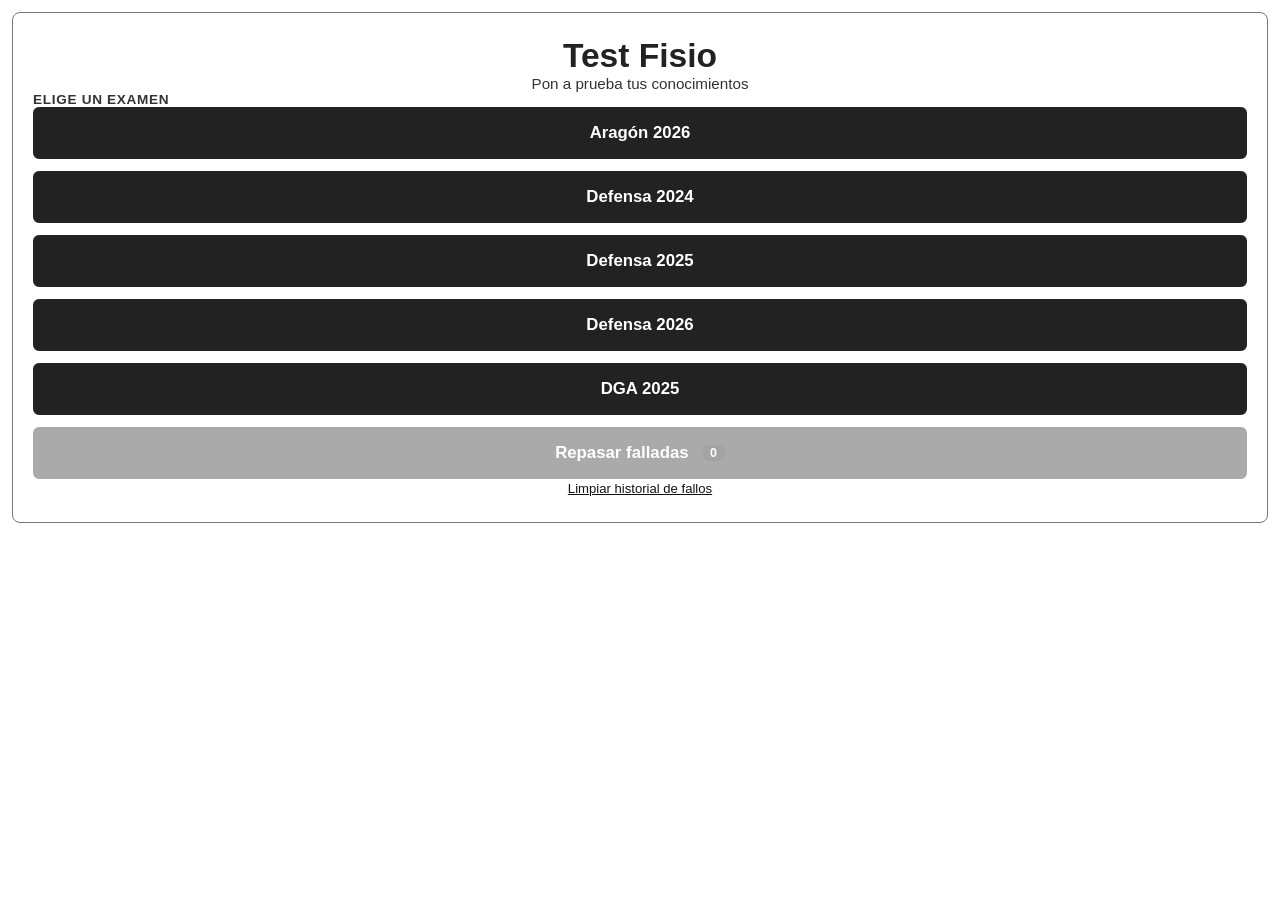
==== commit 87874e75: "Fix Kindle local progress storage Co-authored-by: Copilot <223556219+Copilot@users.noreply.github.co" ====
--- a/index-kindle.html
+++ b/index-kindle.html
@@ -13,18 +13,18 @@
 }
 
 :root {
-  --primary:    #6c63ff;
-  --primary-dk: #574fd6;
-  --success:    #22c55e;
-  --danger:     #ef4444;
-  --warning:    #f59e0b;
-  --bg:         #f0f2ff;
-  --surface:    #ffffff;
-  --text:       #1e1b4b;
-  --text-muted: #6b7280;
-  --border:     #e2e8f0;
+  --primary:    #222;
+  --primary-dk: #000;
+  --success:    #111;
+  --danger:     #111;
+  --warning:    #333;
+  --bg:         #f7f7f7;
+  --surface:    #fff;
+  --text:       #111;
+  --text-muted: #444;
+  --border:     #999;
   --radius:     16px;
-  --shadow:     0 4px 24px rgba(108,99,255,0.12);
+  --shadow:     0 4px 24px rgba(0,0,0,0.12);
 }
 
 
@@ -153,7 +153,7 @@
   color: var(--text);
   background: var(--bg);
   appearance: none;
-  background-image: url("data:image/svg+xml,%3Csvg xmlns='http://www.w3.org/2000/svg' width='16' height='16' viewBox='0 0 24 24' fill='none' stroke='%236b7280' stroke-width='2'%3E%3Cpolyline points='6 9 12 15 18 9'/%3E%3C/svg%3E");
+  background-image: url("data:image/svg+xml,%3Csvg xmlns='http://www.w3.org/2000/svg' width='16' height='16' viewBox='0 0 24 24' fill='none' stroke='%23666' stroke-width='2'%3E%3Cpolyline points='6 9 12 15 18 9'/%3E%3C/svg%3E");
   background-repeat: no-repeat;
   background-position: right 12px center;
   cursor: pointer;
@@ -218,17 +218,14 @@
 .btn-primary {
   background: var(--primary);
   color: #fff;
-  box-shadow: 0 4px 14px rgba(108,99,255,0.35);
-}
-.btn-primary:hover { background: var(--primary-dk); box-shadow: 0 6px 18px rgba(108,99,255,0.45); }
-
+  box-shadow: 0 4px 14px rgba(0,0,0,0.35);
+}
 .btn-secondary {
   background: var(--bg);
   color: var(--primary);
   border: 2px solid var(--primary);
   box-shadow: none;
 }
-.btn-secondary:hover { background: #eeeeff; }
 
 .hidden { display: none !important; }
 
@@ -254,7 +251,7 @@
 
 .badge {
   display: inline-block;
-  background: #ede9fe;
+  background: #eee;
   color: var(--primary);
   font-size: 0.78rem;
   font-weight: 700;
@@ -297,11 +294,6 @@
   display: flex;
   align-items: center;
 }
-.option-btn:hover:not(:disabled) {
-  border-color: var(--primary);
-  background: #f5f3ff;
-  transform: translateX(4px);
-}
 .option-btn:disabled { cursor: default; }
 
 .option-letter {
@@ -319,7 +311,7 @@
 /* Option states */
 .option-btn.correct {
   border-color: var(--success);
-  background: #f0fdf4;
+  background: #f0f0f0;
 }
 .option-btn.correct .option-letter {
   background: var(--success);
@@ -327,7 +319,7 @@
 }
 .option-btn.wrong {
   border-color: var(--danger);
-  background: #fef2f2;
+  background: #f2f2f2;
 }
 .option-btn.wrong .option-letter {
   background: var(--danger);
@@ -335,7 +327,7 @@
 }
 .option-btn.selected-wrong {
   border-color: var(--danger);
-  background: #fef2f2;
+  background: #f2f2f2;
 }
 .option-btn.selected-wrong .option-letter {
   background: var(--danger);
@@ -537,12 +529,11 @@
 
 /* ===== MODO REPASO DE FALLADAS ===== */
 .btn-failed {
-  background: #fef2f2;
+  background: #f2f2f2;
   color: var(--danger);
   border: 2px solid var(--danger);
   box-shadow: none;
 }
-.btn-failed:hover:not(:disabled) { background: #fee2e2; }
 .btn-failed:disabled { opacity: 0.38; cursor: not-allowed; transform: none !important; box-shadow: none; }
 
 .failed-badge {
@@ -568,7 +559,6 @@
   width: auto;
   align-self: center;
 }
-.btn-link-danger:hover { color: var(--danger); }
 
 /* ===== KINDLE / TINTA ELECTRONICA =====
    Kindle displays are often monochrome, slower and narrower than a desktop.
@@ -579,7 +569,7 @@
   --success: #111;
   --danger: #111;
   --warning: #333;
-  --bg: #f7f7f7;
+  --bg: #fff;
   --surface: #fff;
   --text: #111;
   --text-muted: #444;
@@ -687,9 +677,7 @@
 }
 
   body.kindle-mode .btn-primary,
-  body.kindle-mode .btn-primary:hover,
-  body.kindle-mode .btn-failed,
-  body.kindle-mode .btn-failed:hover:not(:disabled) {
+  body.kindle-mode .btn-failed {
     background: #222;
     color: #fff;
     border-color: #222;
@@ -702,14 +690,10 @@
 
   body.kindle-mode .option-btn {
     color: #111;
+    background: #fff;
     border-color: #777;
     line-height: 1.4;
     padding: 10px 12px;
-  }
-
-  body.kindle-mode .option-btn:hover:not(:disabled) {
-    border-color: #111;
-    transform: none;
   }
 
   body.kindle-mode .option-letter {
@@ -971,8 +955,7 @@
     </div>
   </div>
     <script>
-    window.KINDLE_QUESTIONS = 
-[
+    window.KINDLE_QUESTIONS = [
   {
     "id": 21,
     "tipo": "Aragón 2026",
@@ -6653,6 +6636,1397 @@
       "Enfermedad de Chandler."
     ],
     "correcta": 1
+  },
+  {
+    "tipo": "DGA 2025",
+    "numeracion": 1,
+    "pregunta": "De conformidad con lo dispuesto en el artículo 66 de la Constitución Española de 1978, respecto a las Cortes Generales, señale la respuesta NO VÁLIDA/INCORRECTA:",
+    "opciones": [
+      "Representan al pueblo español.",
+      "Ejercen el poder ejecutivo del Estado.",
+      "Controlan la acción del Gobierno.",
+      "Son inviolables."
+    ],
+    "correcta": 1,
+    "id": 460
+  },
+  {
+    "tipo": "DGA 2025",
+    "numeracion": 2,
+    "pregunta": "La institución del Defensor del Pueblo para la defensa de los derechos comprendidos en el Título Primero de la Constitución Española, se designa por:",
+    "opciones": [
+      "El Gobierno.",
+      "Las Cortes Generales.",
+      "El Senado.",
+      "El Tribunal Constitucional."
+    ],
+    "correcta": 1,
+    "id": 461
+  },
+  {
+    "tipo": "DGA 2025",
+    "numeracion": 3,
+    "pregunta": "Las Comarcas aragonesas se crean por:",
+    "opciones": [
+      "Decreto Legislativo.",
+      "Decreto.",
+      "Decreto-Ley.",
+      "Ley de Cortes de Aragón."
+    ],
+    "correcta": 3,
+    "id": 462
+  },
+  {
+    "tipo": "DGA 2025",
+    "numeracion": 4,
+    "pregunta": "De conformidad con lo dispuesto en la Ley Orgánica 5/2007, de 20 de abril, de reforma del Estatuto de Autonomía de Aragón, señale la respuesta NO VÁLIDA/INCORRECTA:",
+    "opciones": [
+      "Las Cortes de Aragón elegirán, de entre sus miembros, a un Presidente, una Mesa y una Diputación Permanente.",
+      "La iniciativa de reforma del Estatuto de Autonomía corresponde al Gobierno de Aragón, a las Cortes de Aragón a propuesta de un quinto de sus Diputados y Diputadas y a las Cortes Generales.",
+      "Son instituciones de la Comunidad Autónoma de Aragón las Cortes, el Presidente, el Gobierno o la Diputación General, el Justicia y el Consejo Consultivo de Aragón.",
+      "Las Cortes de Aragón elegirán, de entre sus miembros, a un Presidente, una Mesa y una Diputación Permanente."
+    ],
+    "correcta": 2,
+    "id": 463
+  },
+  {
+    "tipo": "DGA 2025",
+    "numeracion": 5,
+    "pregunta": "De conformidad con lo dispuesto en el texto refundido de la Ley del Presidente o Presidenta y del Gobierno de Aragón, aprobado por Decreto Legislativo 1/2022, de 6 de abril, respecto al Presidente o Presidenta, señale la respuesta NO VÁLIDA/INCORRECTA:",
+    "opciones": [
+      "Ostenta la suprema representación de Aragón y la ordinaria del Estado en el territorio de esta nacionalidad histórica.",
+      "Sus disposiciones y resoluciones adoptarán la forma de orden.",
+      "Su nombramiento corresponde al Rey, a propuesta de la presidencia de las Cortes.",
+      "Dirige la acción del Gobierno y coordina las funciones de sus miembros."
+    ],
+    "correcta": 1,
+    "id": 464
+  },
+  {
+    "tipo": "DGA 2025",
+    "numeracion": 6,
+    "pregunta": "De conformidad con lo dispuesto en el artículo 13 del Tratado de la Unión Europea, NO es una institución de la Unión Europea:",
+    "opciones": [
+      "El Defensor del Pueblo Europeo.",
+      "El Consejo de Europeo.",
+      "El Tribunal de Cuentas Europeo.",
+      "El Banco Central Europeo."
+    ],
+    "correcta": 0,
+    "id": 465
+  },
+  {
+    "tipo": "DGA 2025",
+    "numeracion": 7,
+    "pregunta": "De conformidad con lo dispuesto en el artículo 48 de la Ley 39/2015, de 1 de octubre, del Procedimiento Administrativo Común de las Administraciones Públicas, indique qué actos son anulables:",
+    "opciones": [
+      "Los actos expresos o presuntos contrarios al ordenamiento jurídico por los que se adquieren facultades o derechos cuando se carezca de los requisitos esenciales para su adquisición.",
+      "Los actos de la Administración que incurran en cualquier infracción del ordenamiento jurídico, incluso la desviación de poder.",
+      "Los dictados prescindiendo total y absolutamente del procedimiento legalmente establecido o de las normas que contienen las reglas esenciales para la formación de la voluntad de los órganos colegiados.",
+      "Los dictados por órgano manifiestamente incompetente por razón de la materia o del territorio."
+    ],
+    "correcta": 1,
+    "id": 466
+  },
+  {
+    "tipo": "DGA 2025",
+    "numeracion": 8,
+    "pregunta": "De conformidad con lo dispuesto en el artículo 3 de la Ley 39/2015, de 1 de octubre, del Procedimiento Administrativo Común de las Administraciones Públicas, los menores de edad tienen capacidad de obrar ante las Administraciones Públicas:",
+    "opciones": [
+      "Para el ejercicio y defensa de aquellos de sus derechos e intereses, cuya actuación esté permitida por el ordenamiento jurídico sin la asistencia de la persona que ejerza la patria potestad, tutela o curatela.",
+      "Para relacionarse con la Administración se deben tener 18 años cumplidos.",
+      "Pueden relacionarse con la Administración como cualquier otro interesado.",
+      "No tienen capacidad para entablar relaciones con las Administraciones Públicas."
+    ],
+    "correcta": 0,
+    "id": 467
+  },
+  {
+    "tipo": "DGA 2025",
+    "numeracion": 9,
+    "pregunta": "De conformidad con lo dispuesto en el artículo 21 de la Ley 39/2015, de 1 de octubre, del Procedimiento Administrativo Común de las Administraciones Públicas, ¿cuál es el plazo para resolver un procedimiento de forma expresa cuando las normas reguladoras del procedimiento en cuestión no fijen un plazo máximo para ello?",
+    "opciones": [
+      "Seis meses.",
+      "Tres meses.",
+      "Dos meses.",
+      "Un mes."
+    ],
+    "correcta": 1,
+    "id": 468
+  },
+  {
+    "tipo": "DGA 2025",
+    "numeracion": 10,
+    "pregunta": "De conformidad con lo dispuesto en el artículo 122 de la Ley 39/2015 de 1 de octubre, del Procedimiento Administrativo Común de las Administraciones Públicas, ¿Qué recurso administrativo se puede interponer contra la resolución expresa de un recurso de alzada?",
+    "opciones": [
+      "Recurso extraordinario de revisión.",
+      "Recurso potestativo de reposición.",
+      "Recurso de alzada.",
+      "Recurso contencioso administrativo."
+    ],
+    "correcta": 0,
+    "id": 469
+  },
+  {
+    "tipo": "DGA 2025",
+    "numeracion": 11,
+    "pregunta": "De conformidad con lo dispuesto en el artículo 34 de la Ley 40/2015, de 1 de octubre, de Régimen Jurídico del Sector Público, señale la respuesta NO VÁLIDA/INCORRECTA:",
+    "opciones": [
+      "Solo serán indemnizables las lesiones producidas al particular provenientes de daños que éste no tenga el deber jurídico de soportar de acuerdo con la Ley.",
+      "La indemnización se calculará con arreglo a los criterios de valoración establecidos en la legislación fiscal, de expropiación forzosa y demás normas aplicables, ponderándose, en su caso, las valoraciones predominantes en el mercado.",
+      "La cuantía de la indemnización se calculará con referencia al día en que se reconozca la lesión por la Administración.",
+      "La indemnización procedente podrá sustituirse por una compensación en especie o ser abonada mediante pagos periódicos, cuando resulte más adecuado para lograr la reparación debida y convenga al interés público, siempre que exista acuerdo con el interesado."
+    ],
+    "correcta": 2,
+    "id": 470
+  },
+  {
+    "tipo": "DGA 2025",
+    "numeracion": 12,
+    "pregunta": "De conformidad con lo dispuesto en el artículo 23 del texto refundido de la Ley del Estatuto Básico del Empleado Público, aprobado por Real Decreto Legislativo 5/2015, las retribuciones básicas se fijan en:",
+    "opciones": [
+      "La Ley de Presupuestos de cada Comunidad Autónoma.",
+      "La Ley de Hacienda de cada Comunidad Autónoma.",
+      "La Ley de Presupuestos Generales del Estado.",
+      "Los Presupuestos de cada Administración Pública."
+    ],
+    "correcta": 2,
+    "id": 471
+  },
+  {
+    "tipo": "DGA 2025",
+    "numeracion": 13,
+    "pregunta": "De conformidad con lo dispuesto en el artículo 9 del texto refundido de la Ley de Hacienda de la Comunidad Autónoma de Aragón, aprobado por Decreto Legislativo 3/2023, de 17 de mayo, del Gobierno de Aragón, ¿a quién corresponde elaborar y someter al acuerdo del Gobierno de Aragón el anteproyecto de Ley del Presupuesto?",
+    "opciones": [
+      "Al Presidente del Gobierno de Aragón.",
+      "A la persona titular del Departamento competente en materia de Hacienda.",
+      "A la persona titular de cada Departamento.",
+      "A la comisión de coordinación presupuestaria."
+    ],
+    "correcta": 1,
+    "id": 472
+  },
+  {
+    "tipo": "DGA 2025",
+    "numeracion": 14,
+    "pregunta": "De conformidad con lo dispuesto en el artículo 20 de la Ley 7/2018, de 28 de junio, de igualdad de oportunidades entre mujeres y hombres en Aragón, ¿a quién corresponde aprobar el Plan Estratégico para la Igualdad entre Mujeres y Hombres de Aragón?",
+    "opciones": [
+      "Al Gobierno de Aragón, a propuesta del departamento competente en materia de igualdad de género.",
+      "A las Cortes de Aragón.",
+      "A la Mesa General de Negociación de la Administración de la Comunidad Autónoma de Aragón.",
+      "A la Comisión Interdepartamental para la Igualdad."
+    ],
+    "correcta": 0,
+    "id": 473
+  },
+  {
+    "tipo": "DGA 2025",
+    "numeracion": 15,
+    "pregunta": "Señale la respuesta NO VÁLIDA/INCORRECTA. De conformidad con lo dispuesto en el artículo 14 de la Ley 39/2015, de 1 de octubre, del Procedimiento Administrativo Común de las Administraciones Públicas, en todo caso, estarán obligados a relacionarse a través de medios electrónicos con las Administraciones Públicas para la realización de cualquier trámite de un procedimiento administrativo:",
+    "opciones": [
+      "Los notarios y registradores de la propiedad y mercantiles.",
+      "Las personas jurídicas.",
+      "Las entidades sin personalidad jurídica.",
+      "Las personas físicas."
+    ],
+    "correcta": 3,
+    "id": 474
+  },
+  {
+    "tipo": "DGA 2025",
+    "numeracion": 16,
+    "pregunta": "De conformidad con lo dispuesto en el artículo 122 de la Ley 39/2015, de 1 de octubre, del Procedimiento Administrativo Común de las Administraciones Públicas, el plazo máximo para dictar y notificar la resolución del recurso de alzada, es de:",
+    "opciones": [
+      "Tres meses.",
+      "Seis meses.",
+      "No hay plazo legalmente establecido.",
+      "Un mes."
+    ],
+    "correcta": 0,
+    "id": 475
+  },
+  {
+    "tipo": "DGA 2025",
+    "numeracion": 17,
+    "pregunta": "Indique la respuesta NO VÁLIDA/INCORRECTA. De conformidad con lo dispuesto en el artículo 8 del texto refundido de la Ley del Estatuto Básico del Empleado Público, aprobado por Real Decreto Legislativo 5/2015, son empleados públicos al servicio de las Administraciones Públicas:",
+    "opciones": [
+      "El personal eventual, el personal laboral fijo y los funcionarios de carrera.",
+      "Los altos cargos, el personal laboral fijo o temporal, los funcionarios de carrera y los funcionarios interinos.",
+      "El personal eventual, los funcionarios de carrera y los funcionarios interinos.",
+      "El personal laboral fijo o indefinido, los funcionarios de carrera y los funcionarios interinos."
+    ],
+    "correcta": 1,
+    "id": 476
+  },
+  {
+    "tipo": "DGA 2025",
+    "numeracion": 18,
+    "pregunta": "De conformidad con lo dispuesto en el artículo 30 de la Ley 39/2015, del Procedimiento Administrativo Común de las Administraciones Públicas y en relación con el cómputo de plazos, señale la respuesta VÁLIDA/CORRECTA:",
+    "opciones": [
+      "Siempre que por Ley o el Derecho de la Unión Europea no se exprese otro cómputo, cuando los plazos se señalen por días, se entiende que son naturales.",
+      "Si el plazo se fija en meses, estos se computarán a partir del día en que tenga lugar la notificación o publicación del acto de que se trate.",
+      "Los plazos expresados en días se contarán a partir del día siguiente a aquel en que tenga lugar la notificación o publicación del acto de que se trate, o desde el siguiente a aquel en que se produzca la estimación o la desestimación por silencio administrativo.",
+      "Si en el mes de vencimiento no hubiera día equivalente a aquel en que comienza el cómputo, se entenderá que el plazo expira el último día inhábil del mes."
+    ],
+    "correcta": 2,
+    "id": 477
+  },
+  {
+    "tipo": "DGA 2025",
+    "numeracion": 19,
+    "pregunta": "De conformidad con lo dispuesto en el artículo 2 del Texto Refundido de la Ley 2/2009, del Presidente o Presidenta y del Gobierno de Aragón, aprobado por Decreto Legislativo 1/2022, de 6 de abril, ¿qué plazo tiene el Presidente electo para tomar posesión de su cargo?",
+    "opciones": [
+      "Un mes a partir del día de la publicación de su nombramiento en el Boletín Oficial del Estado.",
+      "Un mes a partir de la publicación de su nombramiento en el Boletín Oficial de Aragón.",
+      "Diez días a partir del día siguiente a la publicación de su nombramiento en el Boletín Oficial de Aragón.",
+      "Diez días a partir de la publicación de su nombramiento en el Boletín Oficial de Aragón."
+    ],
+    "correcta": 3,
+    "id": 478
+  },
+  {
+    "tipo": "DGA 2025",
+    "numeracion": 20,
+    "pregunta": "De acuerdo con el artículo 14.3 del Tratado de la Unión Europea, la duración del mandato de un diputado al Parlamento Europeo es de:",
+    "opciones": [
+      "Tres años.",
+      "Cuatro años.",
+      "Cinco años.",
+      "Seis años."
+    ],
+    "correcta": 2,
+    "id": 479
+  },
+  {
+    "tipo": "DGA 2025",
+    "numeracion": 21,
+    "pregunta": "Hidroxitriptamina es un neurotransmisor que recibe también el nombre de:",
+    "opciones": [
+      "Noradrenalina.",
+      "Dopamina.",
+      "Serotonina.",
+      "Acetilcolina."
+    ],
+    "correcta": 2,
+    "id": 480
+  },
+  {
+    "tipo": "DGA 2025",
+    "numeracion": 22,
+    "pregunta": "Señale la respuesta VÁLIDA/CORRECTA:",
+    "opciones": [
+      "En la postura de decorticación existe un patrón de flexión acentuada de las extremidades superiores y extensión de las inferiores.",
+      "En la postura de descerebración hay ausencia de tono tanto en las extremidades superiores como en las inferiores.",
+      "En la postura de decorticación existe un patrón de flexión acentuada tanto de las extremidades superiores como de las inferiores.",
+      "En la postura de descerebración hay un patrón flexor muy acentuado tanto en las extremidades superiores como en las inferiores."
+    ],
+    "correcta": 0,
+    "id": 481
+  },
+  {
+    "tipo": "DGA 2025",
+    "numeracion": 23,
+    "pregunta": "En relación al Irisbond, señale la respuesta VÁLIDA/CORRECTA:",
+    "opciones": [
+      "Es un tipo de ortesis dinámica de pie-tobillo (DAFO).",
+      "Es una revolucionaria tecnología que permite controlar los dispositivos digitales a través de la mirada.",
+      "Es un bipedestador que permite el desplazamiento a través de dos grandes ruedas laterales.",
+      "Es un andador de última generación."
+    ],
+    "correcta": 1,
+    "id": 482
+  },
+  {
+    "tipo": "DGA 2025",
+    "numeracion": 24,
+    "pregunta": "En relación al HeadPod, señale la respuesta NO VÁLIDA/INCORRECTA:",
+    "opciones": [
+      "Es un dispositivo de sujeción estática de cabeza.",
+      "Facilita una alimentación más cómoda y segura en pacientes con falta de control cefálico.",
+      "Mejora la seguridad durante el transporte por carretera.",
+      "Puede facilitar el contacto visual con el entorno."
+    ],
+    "correcta": 0,
+    "id": 483
+  },
+  {
+    "tipo": "DGA 2025",
+    "numeracion": 25,
+    "pregunta": "La electroestimulación de uno de estos nervios ha evidenciado mejoras en la función vesical de pacientes con lesión medular. Señale la respuesta VÁLIDA/CORRECTA:",
+    "opciones": [
+      "Peroneo profundo.",
+      "Sural.",
+      "Plantar medial.",
+      "Tibial posterior."
+    ],
+    "correcta": 3,
+    "id": 484
+  },
+  {
+    "tipo": "DGA 2025",
+    "numeracion": 26,
+    "pregunta": "En el Síndrome de Guillain Barré o polirradiculoneuritis en fase aguda, el tratamiento fisioterápico adecuado sería:",
+    "opciones": [
+      "Mecanoterapia con suspensiones y resortes.",
+      "Movilizaciones activas y contra resistencia.",
+      "Ejercicios para recuperación de la prensión y afinamiento de gesto.",
+      "Termoterapia antiálgica."
+    ],
+    "correcta": 3,
+    "id": 485
+  },
+  {
+    "tipo": "DGA 2025",
+    "numeracion": 27,
+    "pregunta": "Señale la respuesta NO VÁLIDA/INCORRECTA. En una parálisis del nervio crural, se realizará tratamiento fisioterápico para reforzar la musculatura:",
+    "opciones": [
+      "De los miembros superiores si se usan muletas o bastones.",
+      "De los dorsales y abdominales.",
+      "De glúteo mayor y tríceps sural.",
+      "De la zona lumbar."
+    ],
+    "correcta": 3,
+    "id": 486
+  },
+  {
+    "tipo": "DGA 2025",
+    "numeracion": 28,
+    "pregunta": "La principal inserción inferior del músculo escaleno posterior mediante tendón aplanado es:",
+    "opciones": [
+      "El borde superior de la primera costilla.",
+      "El borde superior y cara externa de la segunda costilla.",
+      "La cara externa de la primera costilla.",
+      "La cara interna y borde superior de la segunda costilla."
+    ],
+    "correcta": 1,
+    "id": 487
+  },
+  {
+    "tipo": "DGA 2025",
+    "numeracion": 29,
+    "pregunta": "Señale cuál NO es inserción proximal del músculo esplenio:",
+    "opciones": [
+      "Mitad inferior del ligamento cervical posterior.",
+      "Apófisis espinosas de la séptima vértebra cervical y de las 4 ó 5 primeras dorsales.",
+      "Ligamentos interespinosos correspondientes a las vértebras dorsales.",
+      "Tercio interno de la línea curva occipital superior."
+    ],
+    "correcta": 3,
+    "id": 488
+  },
+  {
+    "tipo": "DGA 2025",
+    "numeracion": 30,
+    "pregunta": "En la Facilitación Neuromuscular Propioceptiva, NO se considera procedimiento básico para la facilitación:",
+    "opciones": [
+      "Resistencia.",
+      "Irradiación y refuerzo.",
+      "Asincronismo.",
+      "Contacto manual."
+    ],
+    "correcta": 2,
+    "id": 489
+  },
+  {
+    "tipo": "DGA 2025",
+    "numeracion": 31,
+    "pregunta": "La labor de Charles Sherrington fue muy importante en el desarrollo de la Facilitación Neuromuscular Propioceptiva. Estableció unos principios neurofisiológicos básicos. Indique cuál NO se encuentra entre ellos:",
+    "opciones": [
+      "Postdescarga.",
+      "Predescarga.",
+      "Sumación temporal.",
+      "Sumación espacial."
+    ],
+    "correcta": 1,
+    "id": 490
+  },
+  {
+    "tipo": "DGA 2025",
+    "numeracion": 32,
+    "pregunta": "En la exploración de la sensibilidad profunda de un paciente neurológico, cuando el fisioterapeuta hace presión con el pulpejo del dedo en diferentes partes del cuerpo del paciente y le pide que reconozca el estímulo aplicado, se está valorando la:",
+    "opciones": [
+      "Barognosia.",
+      "Estereognosia.",
+      "Palestesia.",
+      "Barestesia."
+    ],
+    "correcta": 3,
+    "id": 491
+  },
+  {
+    "tipo": "DGA 2025",
+    "numeracion": 33,
+    "pregunta": "Tras una lesión nerviosa por fractura de la pelvis, observamos que nuestro paciente tiene abolida la aproximación del muslo y no puede cruzar las piernas. ¿Qué nervio sospecharemos que está afectado?",
+    "opciones": [
+      "Nervio glúteo superior.",
+      "Nervio cutáneo femoral posterior.",
+      "Nervio femoral.",
+      "Nervio obturador."
+    ],
+    "correcta": 3,
+    "id": 492
+  },
+  {
+    "tipo": "DGA 2025",
+    "numeracion": 35,
+    "pregunta": "Señale la respuesta VÁLIDA/CORRECTA. En la artritis temporomandibular:",
+    "opciones": [
+      "Nunca se hará un bloqueo intermaxilar durante el período inflamatorio.",
+      "En el período de remisión ya se puede llevar a cabo una mecanoterapia prudente.",
+      "En el período inflamatorio no se efectuará ningún tipo de trabajo muscular.",
+      "La articulación temporomandibular puede ser dañada únicamente por la poliartritis reumatoidea (en lo que a procesos inflamatorios se refiere)."
+    ],
+    "correcta": 1,
+    "id": 494
+  },
+  {
+    "tipo": "DGA 2025",
+    "numeracion": 37,
+    "pregunta": "En relación a la técnica de espiración dinámica, ¿cuál de las siguientes respuestas es NO VÁLIDA/INCORRECTA?",
+    "opciones": [
+      "Se lleva a cabo para favorecer la reabsorción del líquido en la fase subaguda del derrame pleural.",
+      "El movimiento espiratorio, cuando es dinámico y rápido consigue mantener constante la presión pleural.",
+      "El fisioterapeuta conduce este tipo de trabajo con las manos.",
+      "Las contracciones musculares causan la neovascularización pleural."
+    ],
+    "correcta": 1,
+    "id": 496
+  },
+  {
+    "tipo": "DGA 2025",
+    "numeracion": 38,
+    "pregunta": "Señale la respuesta VÁLIDA/CORRECTA. Desde el punto de vista fisioterapéutico, la actividad de un paciente en la fase I del Programa de Rehabilitación Cardíaca, debe ser isotónica no excediendo una frecuencia cardíaca de:",
+    "opciones": [
+      "180 latidos por minuto.",
+      "150 latidos por minuto.",
+      "120 latidos por minuto.",
+      "No se debe controlar la frecuencia cardíaca para evitar retrocesos."
+    ],
+    "correcta": 2,
+    "id": 497
+  },
+  {
+    "tipo": "DGA 2025",
+    "numeracion": 39,
+    "pregunta": "¿Qué índice valora la actividad inflamatoria articular? Señale la respuesta VÁLIDA/CORRECTA:",
+    "opciones": [
+      "El índice de Heinsberg.",
+      "El índice de Rickie.",
+      "El índice de Ritchie.",
+      "El índice de Borg."
+    ],
+    "correcta": 2,
+    "id": 498
+  },
+  {
+    "tipo": "DGA 2025",
+    "numeracion": 40,
+    "pregunta": "En relación a la reacción de enderezamiento laberíntico, ¿cuál es la respuesta VÁLIDA/CORRECTA?",
+    "opciones": [
+      "Es la única presente en el recién nacido.",
+      "Suele aparecer en torno al segundo mes de vida.",
+      "También llamada reflejo de bipedestación primaria.",
+      "Su tiempo de actuación comprende desde los seis meses hasta los dos años de edad."
+    ],
+    "correcta": 1,
+    "id": 499
+  },
+  {
+    "tipo": "DGA 2025",
+    "numeracion": 41,
+    "pregunta": "-Señale la respuesta VÁLIDA/CORRECTA. Uno de los efectos mecánicos que produce la Fricción Transversa Profunda es:",
+    "opciones": [
+      "Estimular la generación de péptidos morfinínicos, endorfinas y encefalinas y pro- opio-melano-cortinas.",
+      "Salida de sustancias algógenas de la zona lesionada.",
+      "Inhibir los sistemas mecanorreceptores que por medio del sistema nervioso inhiban el paso de mensajes aferentes nociceptivos.",
+      "Disminución consecuente de la temperatura local."
+    ],
+    "correcta": 1,
+    "id": 500
+  },
+  {
+    "tipo": "DGA 2025",
+    "numeracion": 42,
+    "pregunta": "Indique a cuál de las siguientes estructuras anatómicas del aparato respiratorio pertenece la carina:",
+    "opciones": [
+      "Región antero interna del tabique nasal.",
+      "Faringe.",
+      "Laringe.",
+      "Tráquea."
+    ],
+    "correcta": 3,
+    "id": 501
+  },
+  {
+    "tipo": "DGA 2025",
+    "numeracion": 43,
+    "pregunta": "Cuál de los siguientes vasos linfáticos confluyen en la cisterna del quilo o de Pecquet:",
+    "opciones": [
+      "Los vasos linfáticos del miembro superior izquierdo.",
+      "La linfa de la mitad derecha de la cabeza y el cuello.",
+      "Los troncos linfáticos intestinales y lumboaórticos.",
+      "Los vasos linfáticos intercostales superiores."
+    ],
+    "correcta": 2,
+    "id": 502
+  },
+  {
+    "tipo": "DGA 2025",
+    "numeracion": 44,
+    "pregunta": "La prueba de Finkelstein se emplea para determinar la presencia de:",
+    "opciones": [
+      "Rizartrosis trapeciometacarpiana.",
+      "Contractura de Dupuytren.",
+      "Isquemia de Volkmann.",
+      "Tenosinovitis de De Quervain."
+    ],
+    "correcta": 3,
+    "id": 503
+  },
+  {
+    "tipo": "DGA 2025",
+    "numeracion": 45,
+    "pregunta": "Indique cuál de los siguientes test, pruebas o maniobras utilizaremos para valorar un posible síndrome del túnel carpiano:",
+    "opciones": [
+      "Maniobra o Signo de Tinel.",
+      "Prueba de Yergason.",
+      "Test de Cozen.",
+      "Test de Mills."
+    ],
+    "correcta": 1,
+    "id": 504
+  },
+  {
+    "tipo": "DGA 2025",
+    "numeracion": 46,
+    "pregunta": "Cuál de los siguientes signos y síntomas clínicos, NO puede aparecer en el Cor Pulmonale:",
+    "opciones": [
+      "Dilatación del ventrículo derecho.",
+      "Edema periférico (en ambas piernas).",
+      "Distensión de las venas del cuello.",
+      "Hematocrito disminuido."
+    ],
+    "correcta": 1,
+    "id": 505
+  },
+  {
+    "tipo": "DGA 2025",
+    "numeracion": 47,
+    "pregunta": "Indique en cuál de los siguientes estadios podríamos clasificar un “Linfedema irreversible” según la Clasificación de las insuficiencias linfáticas de Brunner:",
+    "opciones": [
+      "Estadio 4.",
+      "Estadio 3.",
+      "Estadio 2.",
+      "Estadio 1."
+    ],
+    "correcta": 1,
+    "id": 506
+  },
+  {
+    "tipo": "DGA 2025",
+    "numeracion": 48,
+    "pregunta": "La forma extrema de agnosia caracterizada por la incapacidad para reconocer caras familiares, se denomina:",
+    "opciones": [
+      "Astereognosia.",
+      "Prosopagnosia.",
+      "Paragnosia.",
+      "Anosagnosia."
+    ],
+    "correcta": 0,
+    "id": 507
+  },
+  {
+    "tipo": "DGA 2025",
+    "numeracion": 49,
+    "pregunta": "Un cambio particular en la consciencia del sí mismo, en el cual el individuo siente como si fuera irreal, se refiere a:",
+    "opciones": [
+      "La despersonalización.",
+      "El trastorno esquizoafectivo.",
+      "El trastorno obsesivo-compulsivo.",
+      "Síndrome de Korsakoff."
+    ],
+    "correcta": 0,
+    "id": 508
+  },
+  {
+    "tipo": "DGA 2025",
+    "numeracion": 50,
+    "pregunta": "La afasia fluente pero parafásica, caracterizada por la incapacidad para repetir palabras o frases oídas mientras que la comprensión del lenguaje permanece intacta, se denomina:",
+    "opciones": [
+      "Afasia motora transcortical.",
+      "Afasia de conducción.",
+      "Afasia anómica.",
+      "Afasia sensorial transcortical."
+    ],
+    "correcta": 1,
+    "id": 509
+  },
+  {
+    "tipo": "DGA 2025",
+    "numeracion": 51,
+    "pregunta": "¿Qué es la epispadias? Señale la respuesta VÁLIDA/CORRECTA:",
+    "opciones": [
+      "Es una anomalía en la formación de la uretra que puede causar incontinencia urinaria.",
+      "Se denomina así al uréter ectópico.",
+      "Es un tipo de fármaco para tratar la vejiga hiperactiva.",
+      "Es una lesión adquirida a lo largo de la vida por malos hábitos en la micción."
+    ],
+    "correcta": 0,
+    "id": 510
+  },
+  {
+    "tipo": "DGA 2025",
+    "numeracion": 52,
+    "pregunta": "Señale la respuesta NO VÁLIDA/INCORRECTA. La fisioterapia coloprostológica:",
+    "opciones": [
+      "Es aquella que se encarga de tratar la incontinencia fecal.",
+      "Trata, exclusivamente, disfunciones como la dispaurenia y el vaginismo.",
+      "Se usa para el tratamiento de la encopresis.",
+      "Mejora el control, la percepción y la coordinación de la musculatura pélvica para que funcione correctamente."
+    ],
+    "correcta": 1,
+    "id": 511
+  },
+  {
+    "tipo": "DGA 2025",
+    "numeracion": 53,
+    "pregunta": "Señala la respuesta VÁLIDA/CORRECTA. La marcha hemipléjica se denomina también:",
+    "opciones": [
+      "Marcha de segador.",
+      "Marcha de trendelemburg.",
+      "Marcha de danzante.",
+      "Marcha atáxica cerebelar."
+    ],
+    "correcta": 0,
+    "id": 512
+  },
+  {
+    "tipo": "DGA 2025",
+    "numeracion": 54,
+    "pregunta": "Señale cuál de las siguientes respuestas NO es característica de la mano y muñeca reumatoide:",
+    "opciones": [
+      "Deformidad de los “dedos en cuello de cisne”.",
+      "Deformidad del “pulgar en Z”.",
+      "Desviación en “ráfaga radial” de los dedos.",
+      "Deformidad de los dedos en “boutonnière”."
+    ],
+    "correcta": 2,
+    "id": 513
+  },
+  {
+    "tipo": "DGA 2025",
+    "numeracion": 55,
+    "pregunta": "Cuáles de las siguientes células sanguíneas, NO forman parte del grupo de los granulocitos:",
+    "opciones": [
+      "Neutrófilos con función fagocítica.",
+      "Eosinófilos con función enzimática que disuelve coágulos.",
+      "Basófilos que liberan heparina.",
+      "Linfocitos que proporcionan respuesta inmunitaria específica."
+    ],
+    "correcta": 3,
+    "id": 514
+  },
+  {
+    "tipo": "DGA 2025",
+    "numeracion": 56,
+    "pregunta": "Respecto a la transmisión sináptica en el Sistema Nervioso Central, señale la respuesta VÁLIDA/CORRECTA:",
+    "opciones": [
+      "Se han identificado cinco subtipos de receptores muscarínicos, algunos de los cuales causan contracción de la musculatura lisa y secreción de glándulas.",
+      "La acetilcolina es el neurotransmisor de las fibras nerviosas postganglionares.",
+      "La transmisión nerviosa en las sinapsis preganglionares es de tipo adrenérgico.",
+      "Los efectos de la acetilcolina liberada por las neuronas motoras somáticas del Sistema Nervioso Autónomo son inhibitorios."
+    ],
+    "correcta": 0,
+    "id": 515
+  },
+  {
+    "tipo": "DGA 2025",
+    "numeracion": 57,
+    "pregunta": "Señale la respuesta NO VÁLIDA/INCORRECTA, según el sistema de codificación de la CIF (Clasificación Internacional del Funcionamiento, Discapacidad y la Salud):",
+    "opciones": [
+      "Las letras “b” son para funciones corporales.",
+      "Las letras “s” son para estructuras corporales.",
+      "Las letras “p” se utilizan para actividades / participación.",
+      "Las letras “e” se utilizan para factores ambientales."
+    ],
+    "correcta": 2,
+    "id": 516
+  },
+  {
+    "tipo": "DGA 2025",
+    "numeracion": 58,
+    "pregunta": "Cuál de las siguientes afirmaciones NO es una recomendación para la atención del paciente según la Sociedad Española de Cuidados Paliativos (SECPAL):",
+    "opciones": [
+      "Atención integral individualizada y continua.",
+      "Promoción de autonomía y dignidad del enfermo.",
+      "Mejora de pautas de adhesión terapeútica.",
+      "Creación de un clima facilitador."
+    ],
+    "correcta": 2,
+    "id": 517
+  },
+  {
+    "tipo": "DGA 2025",
+    "numeracion": 59,
+    "pregunta": "Señale la respuesta NO VÁLIDA/ INCORRECTA sobre el lecho de reclinación de Denis Brown:",
+    "opciones": [
+      "Se utiliza para tratar la escoliosis del lactante.",
+      "Obliga al niño a inclinarse hacia el lado convexo.",
+      "La parte lateral de la estructura corresponde a la convexidad de la curva que contacta con una pared de unos 15 centímetros.",
+      "Lleva una cincha de presión regulable desde el borde interno de la pared lateral del lecho."
+    ],
+    "correcta": 2,
+    "id": 518
+  },
+  {
+    "tipo": "DGA 2025",
+    "numeracion": 60,
+    "pregunta": "Respecto a la amplitud de los movimientos de la muñeca, señale la respuesta NO VÁLIDA/ INCORRECTA:",
+    "opciones": [
+      "La amplitud de la abducción no sobrepasa los 15 grados.",
+      "La amplitud de la aducción es de 45 grados.",
+      "La amplitud de la flexión es de 85 grados.",
+      "La amplitud de la extensión es de 90 grados."
+    ],
+    "correcta": 3,
+    "id": 519
+  },
+  {
+    "tipo": "DGA 2025",
+    "numeracion": 61,
+    "pregunta": "En niños con espina bífida de nivel L4, señale la respuesta VÁLIDA/ CORRECTA:",
+    "opciones": [
+      "La intervención terapéutica debe incluir estrategias para favorecer la abducción de caderas.",
+      "A nivel de pies, se debe evitar que el pie pueda fijarse en un equino excesivo.",
+      "El cuádriceps no presenta buena actividad.",
+      "Los músculos flexores de rodilla están activos."
+    ],
+    "correcta": 0,
+    "id": 520
+  },
+  {
+    "tipo": "DGA 2025",
+    "numeracion": 63,
+    "pregunta": "Los avances tecnológicos han dado como fruto una serie de dispositivos robotizados para entrenar la marcha asistida en personas con discapacidades neurológicas. Indique cuál de los siguientes NO lo es:",
+    "opciones": [
+      "Lokomat.",
+      "Nf-Walker.",
+      "Trexo.",
+      "Rewalk."
+    ],
+    "correcta": 1,
+    "id": 522
+  },
+  {
+    "tipo": "DGA 2025",
+    "numeracion": 64,
+    "pregunta": "El trígono es un hueso accesorio o adicional que se localiza:",
+    "opciones": [
+      "En la muñeca.",
+      "En el cráneo.",
+      "En el tobillo.",
+      "En la rodilla."
+    ],
+    "correcta": 2,
+    "id": 523
+  },
+  {
+    "tipo": "DGA 2025",
+    "numeracion": 65,
+    "pregunta": "¿Qué posición NO implica riesgo de luxación en una prótesis total de cadera con incisión anterolateral y lateral verdadera?",
+    "opciones": [
+      "Extensión excesiva.",
+      "Flexión excesiva.",
+      "Rotación externa excesiva.",
+      "Aducción excesiva."
+    ],
+    "correcta": 1,
+    "id": 524
+  },
+  {
+    "tipo": "DGA 2025",
+    "numeracion": 66,
+    "pregunta": "En relación a la terapia de ultrasonido (ultrasonoterapia), señale la respuesta NO VÁLIDA/INCORRECTA:",
+    "opciones": [
+      "El hueso posee una impedancia acústica más elevada que los tejidos blandos.",
+      "La aplicación de ultrasonido produce en la actividad celular un aumento de la permeabilidad de la membrana biológica.",
+      "Los tejidos con bajo contenido en agua y un alto contenido de proteínas absorberán poco de la energía ultrasónica.",
+      "El hueso posee un elevado coeficiente de absorción."
+    ],
+    "correcta": 2,
+    "id": 525
+  },
+  {
+    "tipo": "DGA 2025",
+    "numeracion": 67,
+    "pregunta": "¿Cuáles son las fases de aplicación de la corriente eléctrica galvánica?",
+    "opciones": [
+      "Fase de cierre, fase estacionaria o de estado y fase de apertura.",
+      "Fase de apertura, fase estacionaria o de estado y fase de cierre.",
+      "Fase de apertura y fase de cierre.",
+      "Fase de apertura y fase estacionaria o de estado."
+    ],
+    "correcta": 0,
+    "id": 526
+  },
+  {
+    "tipo": "DGA 2025",
+    "numeracion": 68,
+    "pregunta": "Indique qué ocurre a nivel de una unidad vertebral durante la técnica fisioterápica de tracción manual en flexión-distracción:",
+    "opciones": [
+      "El espacio discal posterior disminuye en altura.",
+      "El ligamento vertebral común anterior se pone en tensión.",
+      "Aumento del diámetro del canal vertebral.",
+      "Cierre del agujero de conjunción."
+    ],
+    "correcta": 2,
+    "id": 527
+  },
+  {
+    "tipo": "DGA 2025",
+    "numeracion": 69,
+    "pregunta": "¿Cuál de las siguientes arterias componentes del polígono arterial de Willis es rama terminal de la arteria Basilar?",
+    "opciones": [
+      "Arteria cerebral posterior.",
+      "Arteria carótida interna.",
+      "Arteria cerebral anterior.",
+      "Arteria comunicante anterior."
+    ],
+    "correcta": 0,
+    "id": 528
+  },
+  {
+    "tipo": "DGA 2025",
+    "numeracion": 70,
+    "pregunta": "Con respecto al corsé de Stagnara para tratamiento de escoliosis:",
+    "opciones": [
+      "Se trata de un corsé activo.",
+      "Las placas que lo forman no ejercen fuerza en sentido desrotador; solo empujan la gibosidad en dirección antero-posterior.",
+      "La realización del molde negativo se efectúa sin tracción cervical.",
+      "Forma parte de un sistema de tratamiento con yesos previos de corrección en la mesa de Cotrel."
+    ],
+    "correcta": 3,
+    "id": 529
+  },
+  {
+    "tipo": "DGA 2025",
+    "numeracion": 71,
+    "pregunta": "Señale la respuesta NO VÁLIDA/ INCORRECTA. En la enfermedad de Paget:",
+    "opciones": [
+      "La fase inicial es osteoblástica.",
+      "Aparecen deformidades en huesos largos.",
+      "Existen alteraciones posturales características en la columna vertebral.",
+      "También es conocida como osteítis deformante."
+    ],
+    "correcta": 0,
+    "id": 530
+  },
+  {
+    "tipo": "DGA 2025",
+    "numeracion": 72,
+    "pregunta": "Señale la respuesta NO VÁLIDA/INCORRECTA. Respecto al mecanismo de producción de una fractura de Smith:",
+    "opciones": [
+      "Se produce por caída con la mano en posición de extensión de muñeca y desviación radial.",
+      "Se denomina también fractura de Goyrand.",
+      "El fragmento distal se suele desplazar en sentido palmar y radial.",
+      "Es habitual la aparición de “deformidad en guadaña”."
+    ],
+    "correcta": 0,
+    "id": 531
+  },
+  {
+    "tipo": "DGA 2025",
+    "numeracion": 73,
+    "pregunta": "Indique cuál es el nombre del método dinámico de entrenamiento muscular, realizado en cinesiterapia activa con resistencia, en el que se utilizan cargas indirectas crecientes:",
+    "opciones": [
+      "Rocher.",
+      "Delorme Watkins.",
+      "McGovern Luscombe.",
+      "Técnica de Clausse."
+    ],
+    "correcta": 0,
+    "id": 532
+  },
+  {
+    "tipo": "DGA 2025",
+    "numeracion": 74,
+    "pregunta": "Cuál de las siguientes afirmaciones NO es una contraindicación de la movilización autopasiva:",
+    "opciones": [
+      "Mantenimiento de rango articular de un miembro tras una fractura consolidada.",
+      "Existencia de gran derrame articular.",
+      "Aparición de flebitis o trombosis localizada.",
+      "Presencia de enfermedad infecciosa generalizada."
+    ],
+    "correcta": 2,
+    "id": 533
+  },
+  {
+    "tipo": "DGA 2025",
+    "numeracion": 75,
+    "pregunta": "¿A qué tipo de articulaciones sinoviales pertenece, anatómicamente, la articulación esternoclavicular?",
+    "opciones": [
+      "Condíleas.",
+      "Trocoides.",
+      "En silla de montar.",
+      "Artrodias."
+    ],
+    "correcta": 3,
+    "id": 534
+  },
+  {
+    "tipo": "DGA 2025",
+    "numeracion": 76,
+    "pregunta": "Señale la respuesta VÁLIDA/CORRECTA. Las ligeras rotaciones automáticas entre el fémur y la tibia que se producen en los movimientos de flexión-extensión de la rodilla, se deben:",
+    "opciones": [
+      "Entre otras causas, a la forma ósea de los cóndilos y los platillos (las glenas).",
+      "A que el ligamento lateral interno es menos fuerte que el ligamento lateral externo; así el cóndilo interno está más sujeto que el externo.",
+      "A la acción del cuadrado crural cuando el fémur es el punto fijo.",
+      "A la dureza del periostio."
+    ],
+    "correcta": 0,
+    "id": 535
+  },
+  {
+    "tipo": "DGA 2025",
+    "numeracion": 77,
+    "pregunta": "La maniobra de Mendelsohn es:",
+    "opciones": [
+      "Una técnica deglutoria para tratar la disfagia neurógena.",
+      "Un tipo de estiramiento miotendinoso usado en patología de la musculatura orofaríngea.",
+      "Una táctica de hidroterapia que se emplea para crear hábitos posturales en la alimentación.",
+      "La prueba diagnóstica más habitual para el estudio de la deglución."
+    ],
+    "correcta": 0,
+    "id": 536
+  },
+  {
+    "tipo": "DGA 2025",
+    "numeracion": 78,
+    "pregunta": "En relación al examen clínico-funcional del sistema cardiovascular, señale la respuesta VÁLIDA/CORRECTA:",
+    "opciones": [
+      "La ubicación digital para la medición del pulso periférico en la arteria temporal es por delante, a la altura del tercio superior del pabellón de la oreja.",
+      "La enfermedad de Von Reckinghausen lleva asociada, como deficiencia cardíaca, la hipotensión arterial y la taquicardia.",
+      "La New York Heart Association (NYHA), es una clasificación para determinar el nivel de sueño de las personas con disfunción cardíaca.",
+      "Una obstrucción en la arteria iliofemoral hace que se presenten deficiencias en la zona lumbar, glúteo y muslo."
+    ],
+    "correcta": 0,
+    "id": 537
+  },
+  {
+    "tipo": "DGA 2025",
+    "numeracion": 79,
+    "pregunta": "En el desarrollo psicomotor normal del niño:",
+    "opciones": [
+      "Desde el punto de vista de la prensión, a los seis meses ya puede hacer pinza entre pulgar e índice.",
+      "A los tres meses, el niño aún no tiene establecida la convergencia ocular.",
+      "El reflejo de Landau aparece entre los tres y los siete meses.",
+      "El reflejo de Galant no se considera un reflejo arcaico o primario."
+    ],
+    "correcta": 2,
+    "id": 538
+  },
+  {
+    "tipo": "DGA 2025",
+    "numeracion": 80,
+    "pregunta": "En relación a la infección nosocomial, señale la respuesta NO VÁLIDA/INCORRECTA:",
+    "opciones": [
+      "Es definida como aquella que se desarrolla durante la hospitalización del paciente, es decir contraída en el hospital o en otro establecimiento de atención de salud.",
+      "La correcta higiene de manos del fisioterapeuta previene este tipo de infección al luchar contra la flora transitoria.",
+      "Entre las enfermedades que exigen un aislamiento estricto encontramos las fiebres hemorrágicas.",
+      "La flora residente es un conjunto de microorganismos fáciles de eliminar por fricción o arrastre, de las manos del fisioterapeuta."
+    ],
+    "correcta": 3,
+    "id": 539
+  },
+  {
+    "tipo": "DGA 2025",
+    "numeracion": 81,
+    "pregunta": "Respecto a la fisioterapia en neurología señala la respuesta NO VÁLIDA/INCORRECTA:",
+    "opciones": [
+      "El “Timed up and go test” es una escala específica para la evaluación del equilibrio dinámico y de la marcha que precisa de un aparataje complejo, por lo que no se utiliza habitualmente en la práctica clínica.",
+      "La estimulación eléctrica funcional se utiliza habitualmente para la reeducación de la marcha del pie equino.",
+      "El “Nine hole peg test” evalúa la destreza manual y la coordinación motora de las manos.",
+      "El principio teórico de los ejercicios de Frenkel es el uso de las sensibilidades conservadas como recurso terapéutico para compensar las sensibilidades afectadas."
+    ],
+    "correcta": 0,
+    "id": 540
+  },
+  {
+    "tipo": "DGA 2025",
+    "numeracion": 82,
+    "pregunta": "Respecto a la generación y transmisión de un impulso nervioso, cuál de las siguientes nomenclaturas es NO VÁLIDA/INCORRECTA:",
+    "opciones": [
+      "Despolarización.",
+      "Potencial crítico de descarga.",
+      "Acomodación.",
+      "Pulso exponencio-rectangular."
+    ],
+    "correcta": 3,
+    "id": 541
+  },
+  {
+    "tipo": "DGA 2025",
+    "numeracion": 83,
+    "pregunta": "En la distrofia muscular de Duchenne:",
+    "opciones": [
+      "Se produce una elevación de CPK (creatina-fosfoquinasa) y aldolasa, que solo disminuye cuando avanza el proceso distrófico.",
+      "Como escala de valoración de la función motora se utiliza, entre otras, la de Gowers.",
+      "La hidroterapia durante 30 minutos entre 25 y 27 grados, con una inmersión completa hasta los hombros, es recomendada como tratamiento de termoterapia superficial.",
+      "Se usa también para nombrarla la denominación de Erb-Duchenne."
+    ],
+    "correcta": 0,
+    "id": 542
+  },
+  {
+    "tipo": "DGA 2025",
+    "numeracion": 84,
+    "pregunta": "Indique cuál de los siguientes NO es un efecto de la crioterapia:",
+    "opciones": [
+      "Efecto analgésico.",
+      "Efecto antiinflamatorio.",
+      "Prevención de hemorragia postraumática.",
+      "Aumento de la conducción nerviosa."
+    ],
+    "correcta": 3,
+    "id": 543
+  },
+  {
+    "tipo": "DGA 2025",
+    "numeracion": 85,
+    "pregunta": "En la parálisis por afectación del nervio radial, indique qué músculo NO se verá afectado:",
+    "opciones": [
+      "Cubital posterior.",
+      "Supinador corto.",
+      "Pronador cuadrado.",
+      "Abductor largo del pulgar."
+    ],
+    "correcta": 2,
+    "id": 544
+  },
+  {
+    "tipo": "DGA 2025",
+    "numeracion": 86,
+    "pregunta": "Indique cuál es un efecto del calor a nivel circulatorio:",
+    "opciones": [
+      "Vasoconstricción de los capilares.",
+      "Disminución de la corriente circulatoria.",
+      "Disminución del metabolismo.",
+      "Aplicado en forma general, se produce aumento del calor corporal y taquicardia."
+    ],
+    "correcta": 3,
+    "id": 545
+  },
+  {
+    "tipo": "DGA 2025",
+    "numeracion": 87,
+    "pregunta": "En el tratamiento síntomático de las secuelas de la esclerosis en placas, durante los accesos evolutivos:",
+    "opciones": [
+      "El calor disminuirá los síntomas y la fatiga.",
+      "Se evitará intercalar periodos de reposo.",
+      "Es aconsejable efectuar el tratamiento al principio o al final del día.",
+      "Será importante incluir ejercicios contra resistencia."
+    ],
+    "correcta": 2,
+    "id": 546
+  },
+  {
+    "tipo": "DGA 2025",
+    "numeracion": 88,
+    "pregunta": "El método Ponseti es uno de los métodos más utilizados para el tratamiento de:",
+    "opciones": [
+      "Pie zambo.",
+      "Coxa valga.",
+      "Pie plano.",
+      "Coxa vara."
+    ],
+    "correcta": 0,
+    "id": 547
+  },
+  {
+    "tipo": "DGA 2025",
+    "numeracion": 89,
+    "pregunta": "En relación a la elaboración de la historia de fisioterapia, señale la respuesta VÁLIDA/CORRECTA respecto a la creación de hipótesis diagnósticas:",
+    "opciones": [
+      "La hipótesis se genera en los primeros minutos de la entrevista.",
+      "Los factores psicosociales no afectan a la hipótesis diagnóstica.",
+      "La hipótesis diagnóstica está en constante evolución.",
+      "La evolución de los síntomas no modifica la hipótesis diagnóstica."
+    ],
+    "correcta": 2,
+    "id": 548
+  },
+  {
+    "tipo": "DGA 2025",
+    "numeracion": 90,
+    "pregunta": "¿Qué características clínicas presenta un paciente con lesión medular ASIA C?",
+    "opciones": [
+      "No hay preservación sensitivo-motora por debajo del nivel de lesión.",
+      "Preservación de la función motora por debajo del nivel neurológico y más de la mitad de los músculos clave por debajo del nivel neurológico tienen un balance muscular menor de 3.",
+      "Preservación sensitiva pero sin contracción muscular voluntaria por debajo del nivel de lesión.",
+      "Preservación de la función motora por debajo del nivel neurológico y al menos la mitad de los músculos clave por debajo del nivel neurológico tienen un balance muscular igual o mayor de 3."
+    ],
+    "correcta": 1,
+    "id": 549
+  },
+  {
+    "tipo": "DGA 2025",
+    "numeracion": 91,
+    "pregunta": "Indique la respuesta NO VÁLIDA/INCORRECTA. Un paciente diagnosticado de Síndrome de Brown-Sequard tendrá como consecuencia:",
+    "opciones": [
+      "Pérdida de la propiocepción en el lado opuesto a la lesión.",
+      "Pérdida de la función motora del mismo lado de la lesión.",
+      "Pérdida de la sensibilidad al dolor en el lado opuesto a la lesión.",
+      "Pérdida de la sensibilidad a la temperatura en el lado opuesto a la lesión."
+    ],
+    "correcta": 0,
+    "id": 550
+  },
+  {
+    "tipo": "DGA 2025",
+    "numeracion": 92,
+    "pregunta": "Qué síntomas motores presenta un paciente en Estadio 2.5 según la Escala de Hoehn y Yahr modificada, utilizada para la enfermedad de Parkinson:",
+    "opciones": [
+      "Afectación bilateral y axial moderada con inestabilidad postural en el test del empujón. Independencia funcional.",
+      "Síntomas y signos unilaterales, más afectación axial.",
+      "Afectación bilateral y axial leve con recuperación en el test del empujón.",
+      "Síntomas y signos unilaterales."
+    ],
+    "correcta": 2,
+    "id": 551
+  },
+  {
+    "tipo": "DGA 2025",
+    "numeracion": 93,
+    "pregunta": "Los cuidados del paciente y las medidas de fisioterapia en la Enfermedad de Raynaud NO deben incluir:",
+    "opciones": [
+      "Masaje circulatorio.",
+      "Contacto con fuentes de frío.",
+      "Ejercicios isométricos e isotónicos de los miembros enfermos de baja intensidad y amplitud creciente asociados al ritmo respiratorio.",
+      "Ionizaciones con histamina."
+    ],
+    "correcta": 1,
+    "id": 552
+  },
+  {
+    "tipo": "DGA 2025",
+    "numeracion": 94,
+    "pregunta": "En relación a los métodos de terapia descongestiva completa (TDC) que se utilizan en pacientes con linfedema, señale la respuesta NO VÁLIDA /INCORRECTA:",
+    "opciones": [
+      "El método Vodder utiliza la presoterapia secuencial intermitente para el manejo del linfedema.",
+      "El drenaje linfático manual del método Leduc consiste en dos maniobras principalmente que se conocen como “llamada” y “reabsorción”.",
+      "El vendaje multicapas de los dedos de la extremidad con linfedema en el método Vodder deberán ir cubiertos.",
+      "El vendaje multicapas en el método Leduc, los dedos de la extremidad con linfedema deberán ir descubiertos."
+    ],
+    "correcta": 0,
+    "id": 553
+  },
+  {
+    "tipo": "DGA 2025",
+    "numeracion": 95,
+    "pregunta": "¿Cuál de los siguientes métodos NO es específico de la terapia acuática?",
+    "opciones": [
+      "Bad Ragaz Ring Method.",
+      "Método Burden Ko.",
+      "Método Halliwick.",
+      "Método Dotte."
+    ],
+    "correcta": 3,
+    "id": 554
+  },
+  {
+    "tipo": "DGA 2025",
+    "numeracion": 96,
+    "pregunta": "Una de las complicaciones motoras de los pacientes con Enfermedad de Parkinson tratada, son las diskinesias. Señale la respuesta NO VÁLIDA/INCORRECTA:",
+    "opciones": [
+      "Las diskinesias “ON” son movimientos involuntarios que coinciden con el periodo de mayor movilidad cuando la acción de la levodopa es máxima.",
+      "Los pacientes con respuesta estable a la levodopa pueden ocasionalmente presentar diskinesias.",
+      "Las diskinesias de los periodos “OFF” es habitual que coincidan con niveles plasmáticos altos de levodopa.",
+      "Las diskinesias bifásicas son movimientos involuntarios que aparecen al inicio y al final del beneficio motor inducido por una dosis de levodopa."
+    ],
+    "correcta": 2,
+    "id": 555
+  },
+  {
+    "tipo": "DGA 2025",
+    "numeracion": 97,
+    "pregunta": "Según la clasificación de la Parálisis Cerebral de Ratliffe 1998 y Bobath 1976, en una diplejía:",
+    "opciones": [
+      "Solamente existe afectación de las dos extremidades superiores.",
+      "Solamente existe afectación de las dos extremidades inferiores.",
+      "Existe afectación de las cuatro extremidades, con predominio de afectación en inferiores.",
+      "Existe afectación de las cuatro extremidades, con predominio de afectación de superiores."
+    ],
+    "correcta": 2,
+    "id": 556
+  },
+  {
+    "tipo": "DGA 2025",
+    "numeracion": 98,
+    "pregunta": "Señale la respuesta NO VÁLIDA/INCORRECTA. Entre los síntomas que podemos observar en los niños con Parálisis Cerebral Infantil con afectación exclusiva cerebelosa:",
+    "opciones": [
+      "Puede aparecer la incapacidad para hacer movimientos alternantes lentos, conocida como diadococinesia.",
+      "Existe una marcha atáxica con alteración del equilibrio como característica principal.",
+      "Puede aparecer temblor al movimiento intencional debido a la contracción alternativa de agonistas y antagonistas.",
+      "Siempre hay alteración en la coordinación de los movimientos voluntarios."
+    ],
+    "correcta": 0,
+    "id": 557
+  },
+  {
+    "tipo": "DGA 2025",
+    "numeracion": 99,
+    "pregunta": "Según los estadios de la evolución funcional de Steinbrocker que marcan los objetivos de economía articular en artropatías inflamatorias, el tercer estadio se corresponde con:",
+    "opciones": [
+      "Capacidad funcional completa.",
+      "Dependencia importante.",
+      "Capacidad funcional limitada.",
+      "Capacidad funcional completa, pero dolor y rigidez de ciertas articulaciones."
+    ],
+    "correcta": 2,
+    "id": 558
+  },
+  {
+    "tipo": "DGA 2025",
+    "numeracion": 100,
+    "pregunta": "En el tratamiento fisioterápico postquirúrgico de la mano y muñeca reumatoide tras una artroplastia por wrist-joint según Swanson:",
+    "opciones": [
+      "A partir de la séptima semana comienza el fortalecimiento muscular de extensores y flexores de muñeca.",
+      "No se hará ningún movimiento activo de los dedos hasta el final de la inmovilización.",
+      "El periodo de inmovilización estricta durará siete semanas.",
+      "Se buscará superar finalmente la amplitud de 40 grados de flexión dorsal y 40 grados de flexión palmar."
+    ],
+    "correcta": 0,
+    "id": 559
+  },
+  {
+    "tipo": "DGA 2025",
+    "numeracion": 101,
+    "pregunta": "En el síndrome de condensación pulmonar el mecanismo de producción de hipoxemia es:",
+    "opciones": [
+      "Hipoventilación alveolar.",
+      "Alteración pura de la difusión.",
+      "Aumento del espacio muerto.",
+      "Presencia de shunt anatómico."
+    ],
+    "correcta": 3,
+    "id": 560
+  },
+  {
+    "tipo": "DGA 2025",
+    "numeracion": 102,
+    "pregunta": "La unidad miotendinosa es una estructura heterogénea que está formada por:",
+    "opciones": [
+      "Miofilamentos de actina y miosina que se yuxtaponen formando el sarcoplasma.",
+      "Elementos contráctiles (miofilamentos de actina y miosina) y elementos no contráctiles (capas conjuntivas, tendones, estrías H, sarcoplasma).",
+      "Entre otros, el componente elástico en serie (capas conjuntivas que envuelven los elementos contráctiles y forman el tejido conjuntivo).",
+      "Distintos componentes: contráctil, elástico en paralelo, elástico en serie (Modelo de Hill)."
+    ],
+    "correcta": 3,
+    "id": 561
+  },
+  {
+    "tipo": "DGA 2025",
+    "numeracion": 103,
+    "pregunta": "En el síndrome de Hinman:",
+    "opciones": [
+      "El tratamiento indicado es la reeducación esfinteriana, que puede ser dirigida por el fisioterapeuta.",
+      "Puede darse en adultos, con una preponderancia del sexo masculino de 5 a 1.",
+      "Nunca es necesario complementar la reeducación con tratamiento farmacológico.",
+      "Las tasas de curación no son superiores al 25%."
+    ],
+    "correcta": 0,
+    "id": 562
+  },
+  {
+    "tipo": "DGA 2025",
+    "numeracion": 104,
+    "pregunta": "Señale la respuesta NO VÁLIDA/INCORRECTA. El Síndrome de Parsonage y Turner:",
+    "opciones": [
+      "En la mayoría de los casos es de afectación unilateral.",
+      "Se conoce como neuralgia amiotrófica del hombro.",
+      "Comienza con una fase dolorosa lenta y progresiva de 1 a 2 semanas.",
+      "Tiene una segunda fase paralítica de la cintura escapular."
+    ],
+    "correcta": 2,
+    "id": 563
+  },
+  {
+    "tipo": "DGA 2025",
+    "numeracion": 105,
+    "pregunta": "El tercer nivel de actuación en la técnica Jahara de hidrocinesiterapia, se corresponde con:",
+    "opciones": [
+      "Nivel de elementos esenciales.",
+      "Nivel de integración.",
+      "Nivel de expansión.",
+      "Nivel de flotación."
+    ],
+    "correcta": 1,
+    "id": 564
+  },
+  {
+    "tipo": "DGA 2025",
+    "numeracion": 106,
+    "pregunta": "Respecto a la fisioterapia en el equilibrio y la coordinación, señale la respuesta NO VÁLIDA/INCORRECTA:",
+    "opciones": [
+      "La movilización con resistencia guiada ayuda a estabilizar los miembros atáxicos",
+      "El uso de pesas lastradas mejora la estabilización de los miembros durante el movimiento voluntario en la ataxia cerebelosa",
+      "El principio teórico de los ejercicios de Frenkel es el uso de las sensibilidades conservadas como recurso terapéutico para compensar las sensibilidades afectadas.",
+      "En las reacciones de enderezamiento no existe desplazamiento de segmentos corporales para el mantenimiento de la postura."
+    ],
+    "correcta": 3,
+    "id": 565
+  },
+  {
+    "tipo": "DGA 2025",
+    "numeracion": 107,
+    "pregunta": "El trastorno en la comprensión del lenguaje escrito debido a problemas en el procesamiento visual, en el que el paciente presenta una perturbación del reconocimiento de palabras y frases, mientras que la identificación de las letras aisladas aparece más conservada, se denomina:",
+    "opciones": [
+      "Alexia pura o agnósica.",
+      "Alexia afásica.",
+      "Alexia profunda.",
+      "Alexia de conducción."
+    ],
+    "correcta": 0,
+    "id": 566
+  },
+  {
+    "tipo": "DGA 2025",
+    "numeracion": 108,
+    "pregunta": "¿Cuál de las siguientes respuestas no corresponde a ningún patrón respiratorio en personas con disfunción pulmonar?",
+    "opciones": [
+      "Respiración de Cheyne-Stokes.",
+      "Respiración de Kussmaul.",
+      "Respiración de Biot.",
+      "Respiración de Klinefelter."
+    ],
+    "correcta": 3,
+    "id": 567
+  },
+  {
+    "tipo": "DGA 2025",
+    "numeracion": 109,
+    "pregunta": "De conformidad con el artículo 97 de la Ley 7/2018, de 28 de junio, de igualdad de oportunidades entre mujeres y hombres en Aragón, qué infracción en materia de igualdad tiene la calificación de MUY GRAVE:",
+    "opciones": [
+      "Cualquier trato desfavorable a las mujeres en relación con el embarazo o la maternidad de las mismas.",
+      "La utilización sexista del lenguaje en documentos y soportes administrativos.",
+      "La obstrucción o negación absoluta a la acción investigadora de los servicios de inspección de igualdad de género de la Administración de la Comunidad Autónoma de Aragón.",
+      "Dificultar o entorpecer la acción investigadora de los servicios de inspección en materia de igualdad entre mujeres y hombres."
+    ],
+    "correcta": 0,
+    "id": 568
+  },
+  {
+    "tipo": "DGA 2025",
+    "numeracion": 110,
+    "pregunta": "De acuerdo con el artículo 107 de la Ley 39/2015, del Procedimiento Administrativo Común de las Administraciones Públicas, la declaración de lesividad de los actos anulables NO podrá adoptarse una vez transcurridos:",
+    "opciones": [
+      "Seis meses desde que se dictó el acto administrativo.",
+      "Seis meses desde la iniciación del procedimiento.",
+      "Cuatro años desde que se dictó el acto administrativo.",
+      "Cuatro años desde la iniciación del procedimiento."
+    ],
+    "correcta": 2,
+    "id": 569
   }
 ]
 ;
@@ -6771,21 +8145,55 @@
 var questionAnswered = false;
 // ── Historial de fallos (localStorage) ───────────────
 var FAILED_KEY = 'quiz_failed_ids';
+var memoryFailedIds = null;
+function parseFailedIds(raw) {
+    var parsed = JSON.parse(raw);
+    if (!Array.isArray(parsed))
+        throw new Error('Formato de historial no válido');
+    return new Set(parsed);
+}
+function getFailedCookie() {
+    var prefix = "".concat(FAILED_KEY, "=");
+    var cookie = document.cookie.split('; ').find(function (item) { return item.startsWith(prefix); });
+    return cookie ? decodeURIComponent(cookie.slice(prefix.length)) : null;
+}
 function getFailedIds() {
+    if (memoryFailedIds)
+        return new Set(memoryFailedIds);
     try {
-        return new Set(JSON.parse(localStorage.getItem(FAILED_KEY) || '[]'));
-    }
-    catch (_a) {
-        return new Set();
-    }
-}
-function saveFailedIds(set) {
-    try {
-        localStorage.setItem(FAILED_KEY, JSON.stringify(__spreadArray([], set, true)));
+        var raw = localStorage.getItem(FAILED_KEY);
+        if (raw !== null)
+            return (memoryFailedIds = parseFailedIds(raw), new Set(memoryFailedIds));
     }
     catch (error) {
-        // Algunos navegadores Kindle bloquean localStorage; el test sigue siendo usable.
-        console.warn('No se pudo guardar el historial de fallos:', error);
+        console.warn('localStorage no disponible; se probará el almacenamiento alternativo.', error);
+    }
+    try {
+        var raw = getFailedCookie();
+        if (raw !== null)
+            return (memoryFailedIds = parseFailedIds(raw), new Set(memoryFailedIds));
+    }
+    catch (error) {
+        console.warn('No se pudo leer el historial alternativo.', error);
+    }
+    memoryFailedIds = new Set();
+    return new Set();
+}
+function saveFailedIds(set) {
+    memoryFailedIds = new Set(set);
+    var serialized = JSON.stringify(Array.from(memoryFailedIds));
+    try {
+        localStorage.setItem(FAILED_KEY, serialized);
+        return;
+    }
+    catch (error) {
+        console.warn('localStorage no disponible; se usará el almacenamiento alternativo.', error);
+    }
+    try {
+        document.cookie = "".concat(FAILED_KEY, "=").concat(encodeURIComponent(serialized), "; path=/; max-age=31536000");
+    }
+    catch (error) {
+        console.warn('No se pudo guardar el historial alternativo:', error);
     }
 }
 function updateFailedStorage(id, isRight) {
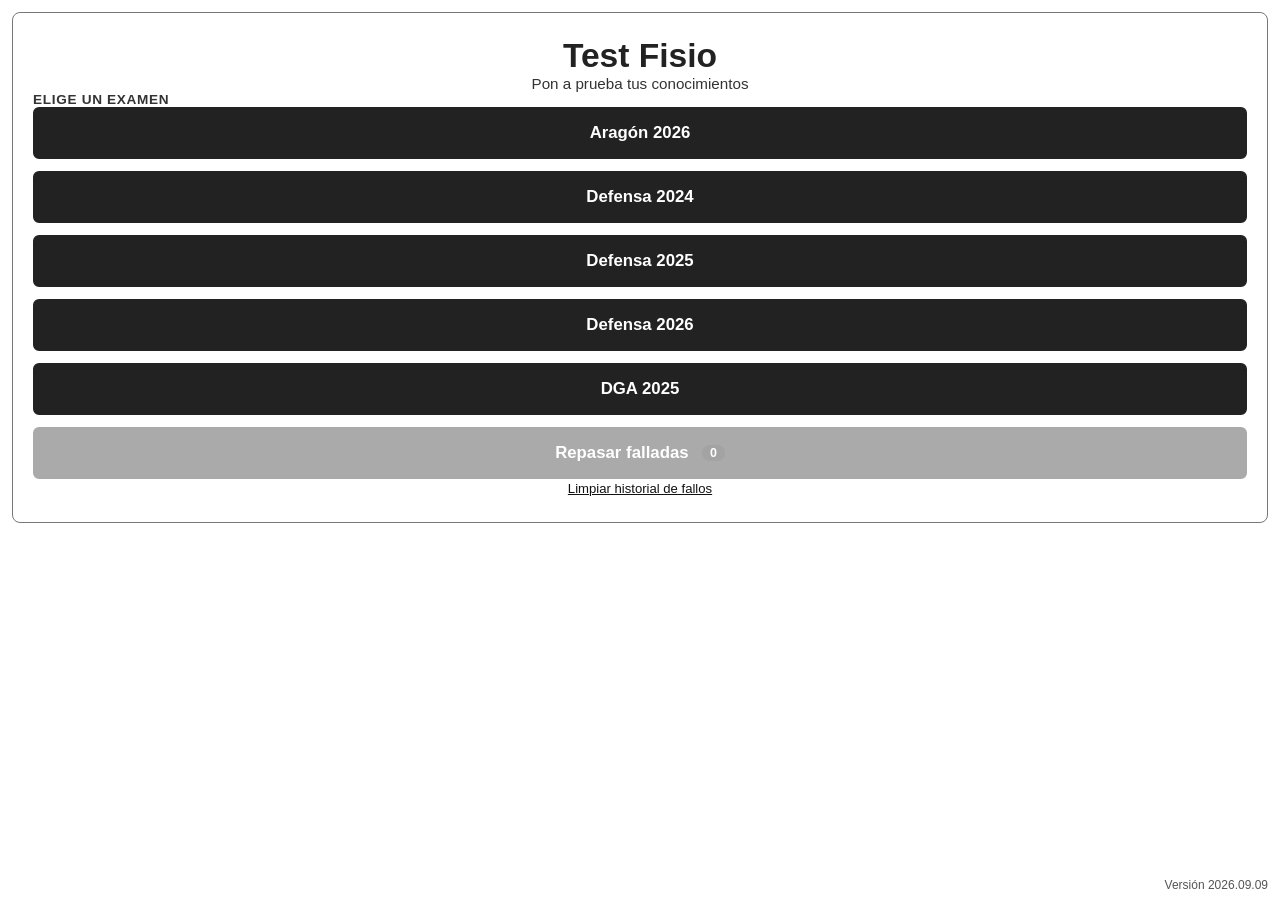
==== commit 8247d7e6: "Add Kindle version indicator Co-authored-by: Copilot <223556219+Copilot@users.noreply.github.com>" ====
--- a/index-kindle.html
+++ b/index-kindle.html
@@ -674,6 +674,14 @@
 
 body.kindle-mode #btn-start-failed {
   margin-top: 12px;
+}
+
+body.kindle-mode .kindle-version {
+  position: fixed;
+  right: 12px;
+  bottom: 8px;
+  color: #555;
+  font-size: 0.75rem;
 }
 
   body.kindle-mode .btn-primary,
@@ -954,7 +962,9 @@
       <div class="results-actions"><button id="btn-restart" class="btn btn-secondary">Repetir quiz</button><button id="btn-home" class="btn btn-primary">Inicio</button></div>
     </div>
   </div>
+  <div class="kindle-version" aria-label="Versión de la aplicación">Versión 2026.09.09</div>
     <script>
+    /*
     window.KINDLE_QUESTIONS = [
   {
     "id": 21,
@@ -8029,7 +8039,7 @@
     "id": 569
   }
 ]
-;
+    */
   </script>
   <script>
 /* ===================================================
@@ -8184,7 +8194,6 @@
     var serialized = JSON.stringify(Array.from(memoryFailedIds));
     try {
         localStorage.setItem(FAILED_KEY, serialized);
-        return;
     }
     catch (error) {
         console.warn('localStorage no disponible; se usará el almacenamiento alternativo.', error);
@@ -8194,6 +8203,21 @@
     }
     catch (error) {
         console.warn('No se pudo guardar el historial alternativo:', error);
+    }
+}
+function clearFailedStorage() {
+    memoryFailedIds = new Set();
+    try {
+        localStorage.removeItem(FAILED_KEY);
+    }
+    catch (error) {
+        console.warn('No se pudo limpiar localStorage.', error);
+    }
+    try {
+        document.cookie = "".concat(FAILED_KEY, "=; path=/; max-age=0");
+    }
+    catch (error) {
+        console.warn('No se pudo limpiar el almacenamiento alternativo.', error);
     }
 }
 function updateFailedStorage(id, isRight) {
@@ -8621,10 +8645,8 @@
     startQuiz();
 });
 document.getElementById('btn-clear-failed').addEventListener('click', function () {
-    if (confirm('¿Borrar todo el historial de preguntas falladas?')) {
-        saveFailedIds(new Set());
-        refreshFailedBadge();
-    }
+    clearFailedStorage();
+    refreshFailedBadge();
 });
 // ── Utils ─────────────────────────────────────────────
 function shuffle(arr) {
